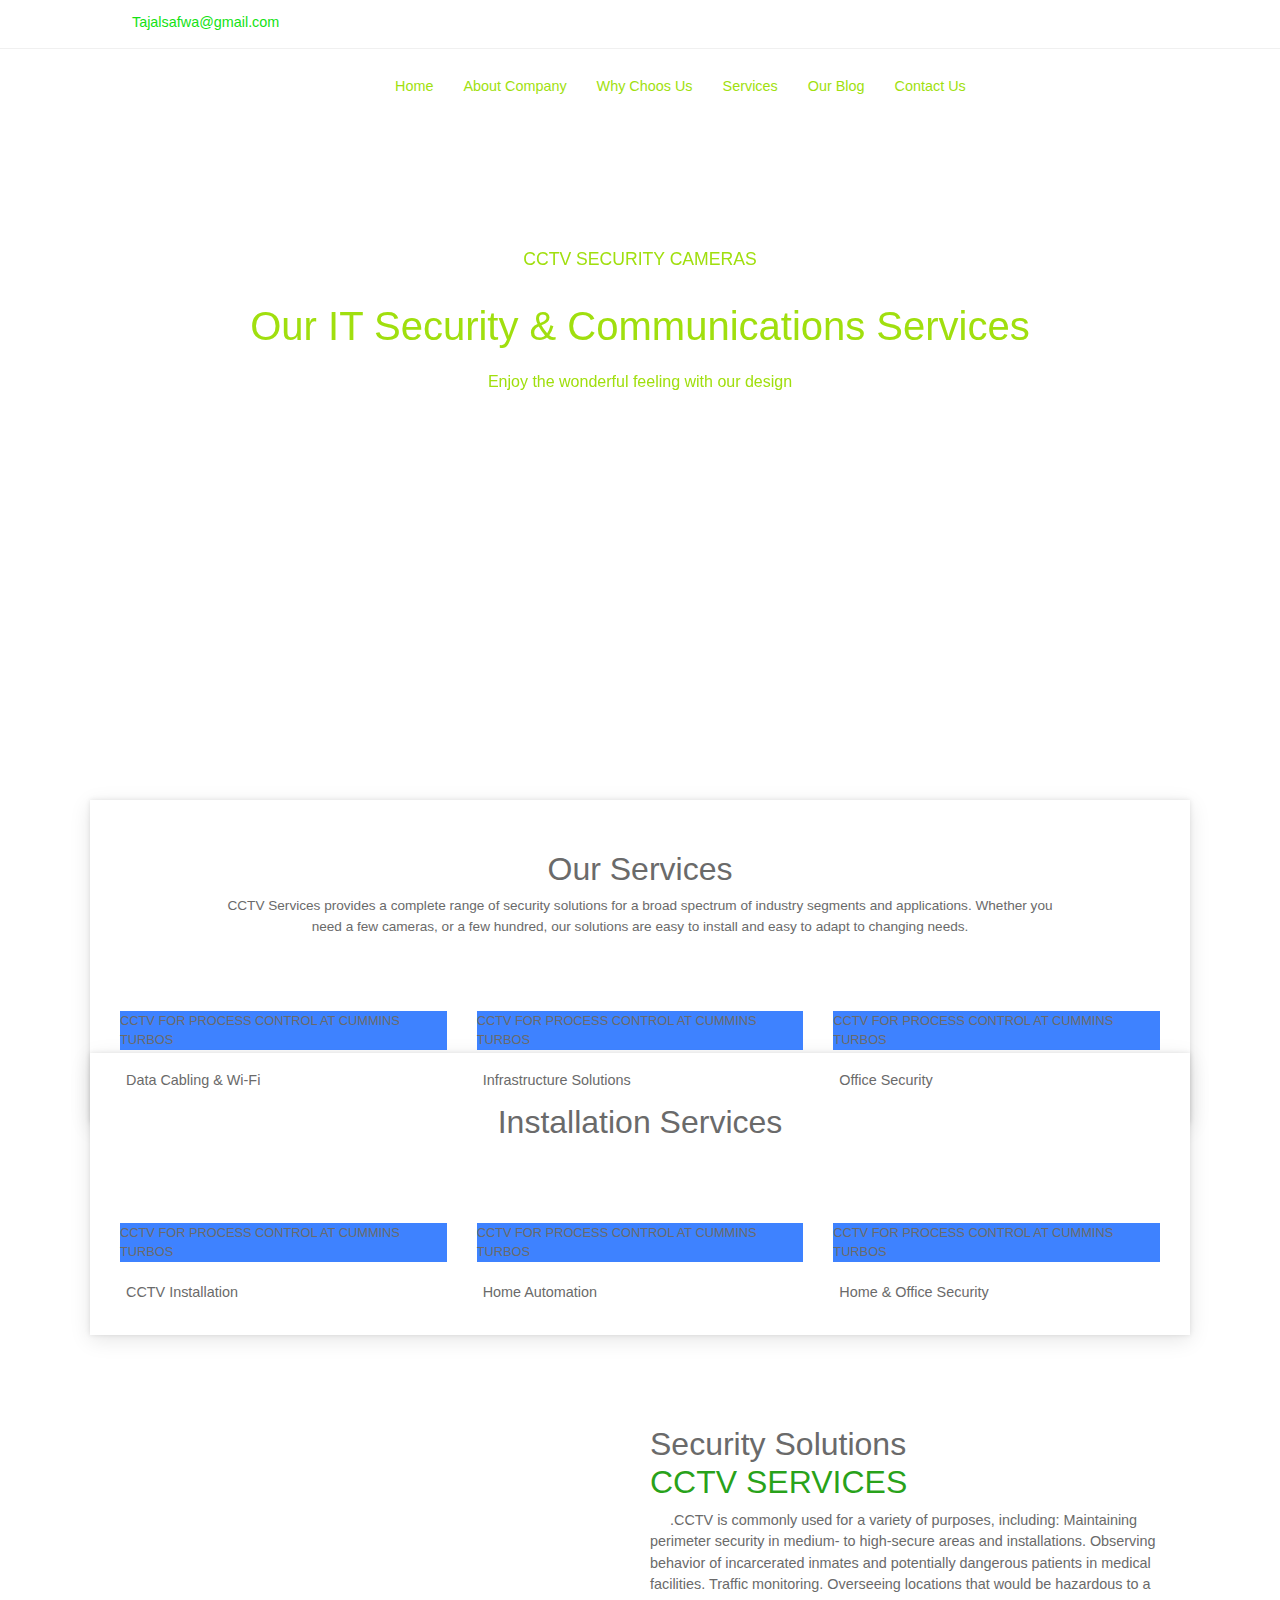
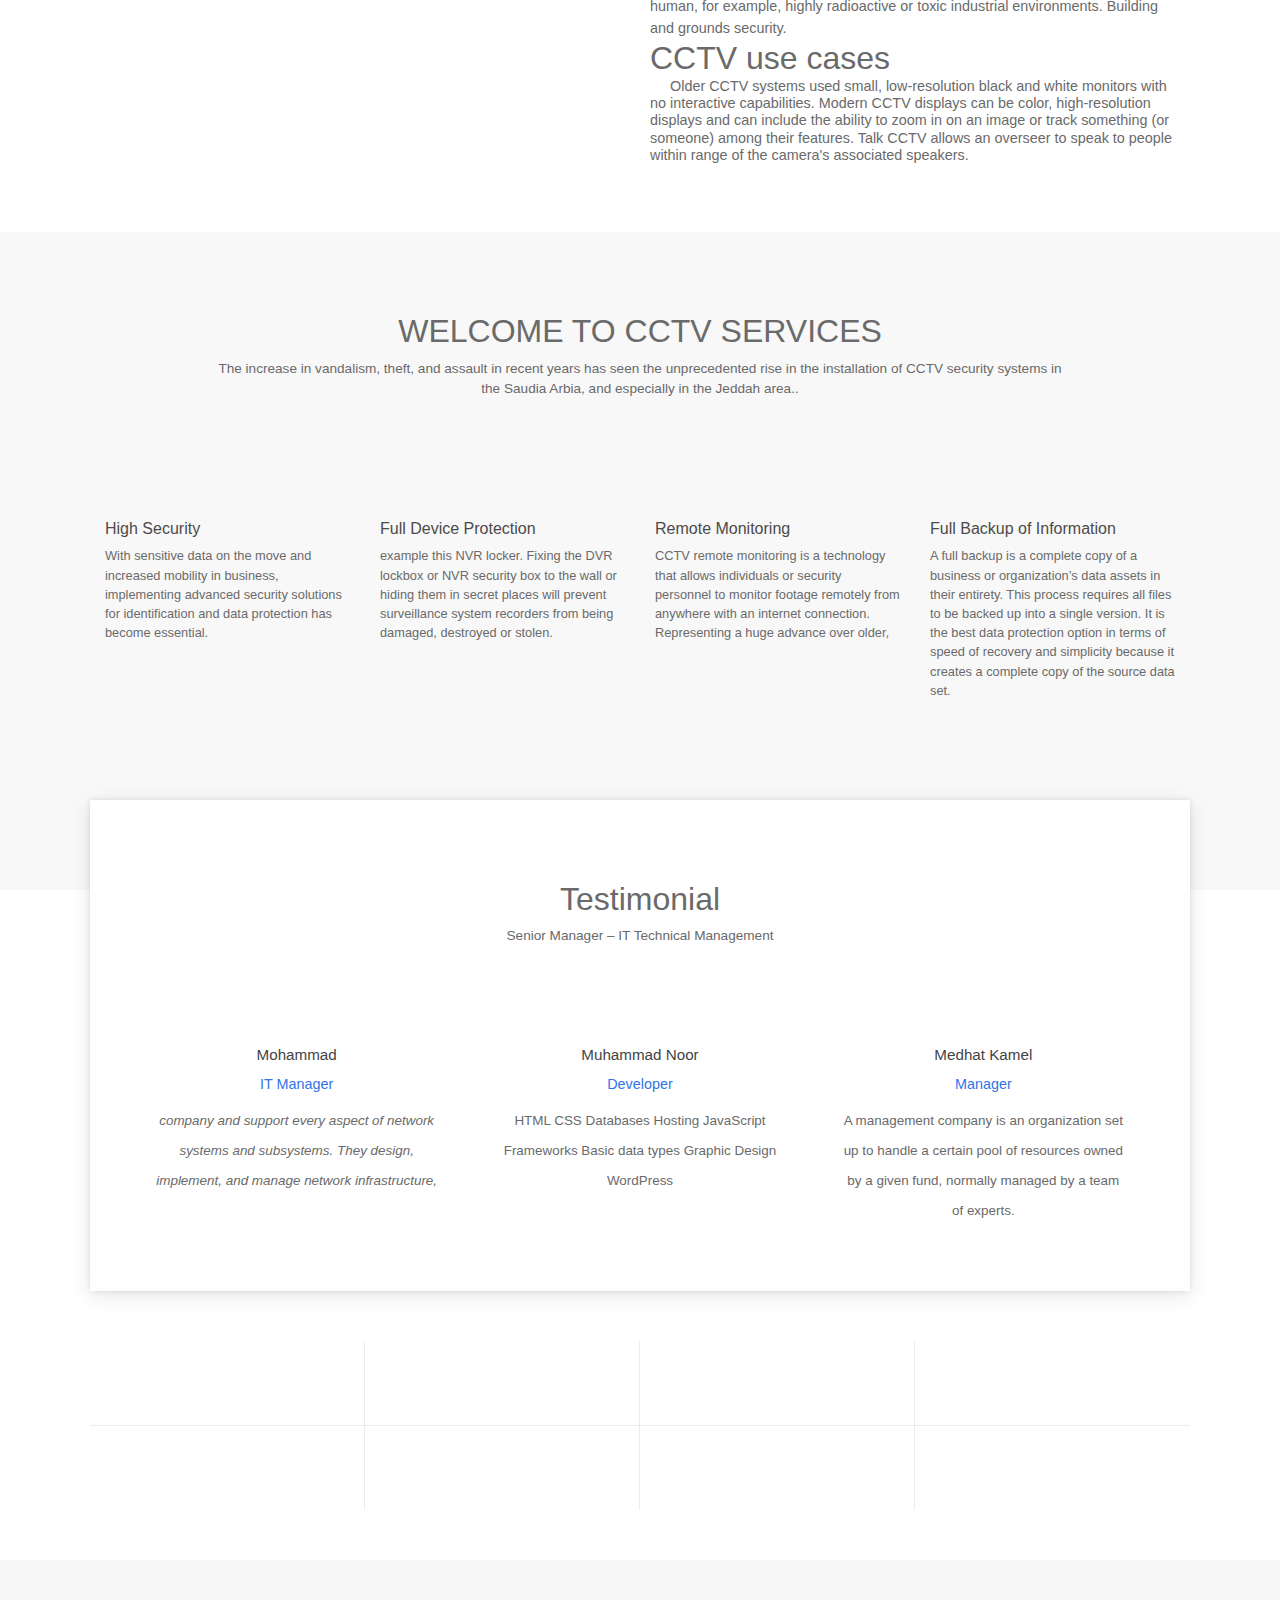
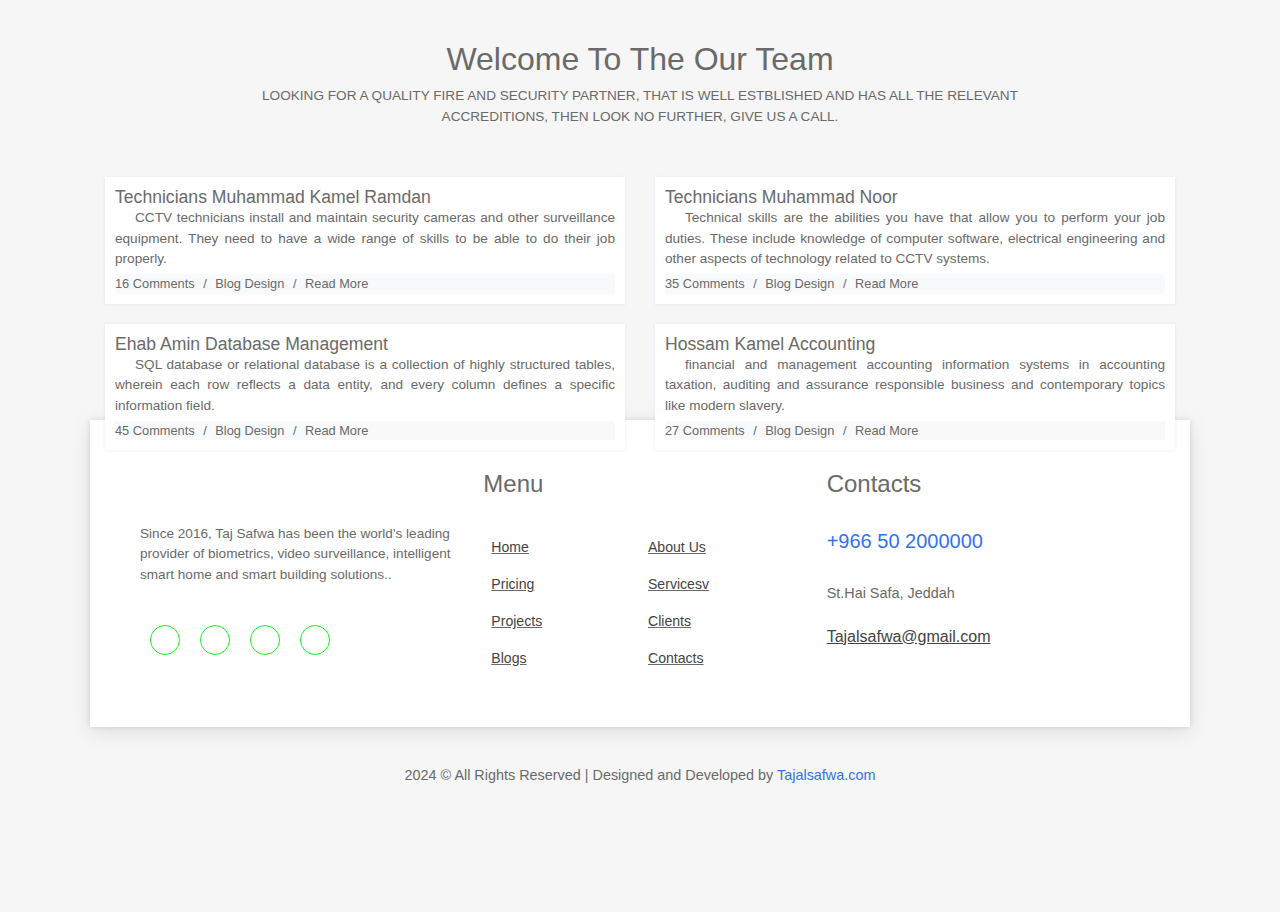
==== index.html @ 17b73e63 "Update index.html" ====
<!doctype html>
<html lang="en">

<head>
    <meta charset="utf-8">
    <meta name="viewport" content="width=device-width, initial-scale=1.0, maximum-scale=1.0, shrink-to-fit=no, user-scalable=no">
    <title> Free CCTv Website Template </title>

    <link rel="shortcut icon" href="assets/images/fav.jpg">
    <link rel="stylesheet" href="bootstrap.min.css">
    <link rel="stylesheet" href="fontawsom-all.min.css">
    <link rel="stylesheet" href="image-hover/imagehover.min.css">
    <link rel="stylesheet" href="animate.css">
    <link rel="stylesheet" type="text/css" href="style.css" />
 

</head>

<body>

    <!--###################### Navigation Starts Here ############################-->

    <div class="header-container">
        <div class="header-top">
            <div class="container">
                <div class="row">
                    <div class="col-lg-7 col-md-12 left-item">
                        <ul>
                            <li><i class="fas fa-envelope-square"></i> Tajalsafwa@gmail.com</li>
                            <li class="d-none d-sm-block"><i class="fas fa-phone-square"></i></li>
                        </ul>
                    </div>
                    <div class="col-lg-5 d-none d-lg-block right-item">
                        <ul>
                            <li><a><i class="fab fa-github"></i></a></li>
                            <li><a><i class="fab fa-linkedin-in"></i></a></li>
                            <li> <a><i class="fab fa-pinterest-p"></i></a></li>
                            <li><a><i class="fab fa-twitter"></i></a></li>
                            <li> <a><i class="fab fa-facebook-f"></i></a></li>
                        </ul>
                    </div>
                </div>

            </div>
        </div>
        <nav id="menu-jk" class="container-fluid  no-padding">
            <div class="container">
                <div class="row">
                    <div class="col-md-3 col-sm-12 logo">
                        <img class="log" src="assets/images/logo.png" alt="">
                        <img class="log-gray" src="assets/images/logo-gray.png" alt="">
                        <a data-toggle="collapse" data-target="#nav-head" href="#nav-head"><i class="fas d-block d-md-none small-menu fa-bars"></i></a>
                    </div>
                    <div id="nav-head" class="col-md-9 nav-div d-none d-md-block">
                        <ul>
                            <li><a class="js-scroll-trigger" href="index.html">Home</a></li>
                            <li><a class="js-scroll-trigger" href="about_us.html">About Company</a></li>
                            <li class="yc"><a class="js-scroll-trigger" href="why.html">Why Choos Us</a></li>
                            <li><a class="js-scroll-trigger" href="service.html">Services</a></li>
                            <li><a class="js-scroll-trigger" href="blog.html">Our Blog</a></li>
                       
                            <li><a class="js-scroll-trigger" href="contact_us.html">Contact Us</a></li>
                        </ul>
                    </div>
                </div>
            </div>
        </nav>
    </div>



    <!--###################### Slider Starts Here ############################-->
    <div id="home" class="banner-container no-padding">
        <div class="container">
            <div class="row mx-auto">

            </div>
            <div class="slider-det">
                <div id="carouselExampleControls" class="carousel slide" data-ride="carousel">
                    <ol class="carousel-indicators">
                        <li data-target="#carouselExampleIndicators" data-slide-to="0" class="active"></li>
                        <li data-target="#carouselExampleIndicators" data-slide-to="1"></li>
                        <li data-target="#carouselExampleIndicators" data-slide-to="2"></li>
                    </ol>
                    <div class="carousel-inner">
                        <div class="carousel-item active">
                            <span>CCTV SECURITY CAMERAS</span>
                            <h2> Our IT Security & Communications Services
                                 </h2>
                            <p>Enjoy the wonderful feeling with our design</p>
                        </div>
                        <div class="carousel-item">
                            <span>CCTV SECURITY CAMERAS</span>
                            <h2>Our IT Security & Communications Services</h2>
                            <p>Enjoy the wonderful feeling with our design</p>
                        </div>
                        <div class="carousel-item">
                            <span>CCTV SECURITY CAMERAS</span>
                            <h2>Our IT Security & Communications Services</h2>
                            <p>Enjoy the wonderful feeling with our design</p>
                        </div>
                    </div>
                    <a class="carousel-control-prev" href="#carouselExampleControls" role="button" data-slide="prev">
                        <span class="carousel-control-prev-icon" aria-hidden="true"></span>
                        <span class="sr-only">Previous</span>
                    </a>
                    <a class="carousel-control-next" href="#carouselExampleControls" role="button" data-slide="next">
                        <span class="carousel-control-next-icon" aria-hidden="true"></span>
                        <span class="sr-only">Next</span>
                    </a>
                </div>
            </div>
        </div>
    </div>





    <!--###################### Services Starts Here ############################-->
    <div class="services-container container-fluid">
        <div class="container sess-in-cont">
            <div class="session-title row">
                <h2>Our Services</h2>
                <p>CCTV Services provides a complete range of security solutions for a broad spectrum of industry segments and applications. Whether you need a few cameras, or a few hundred, our solutions are easy to install and easy to adapt to changing needs. </p>
            </div>
            <div class="sess-row row">
                <div class="col-md-4">
                    <div class="serv-det">
                        <figure class="imghvr-fade">
                            <img src="assets/images/services/s1.jpg" alt="">
                            <figcaption>
                                CCTV FOR PROCESS CONTROL AT CUMMINS TURBOS
                            </figcaption>
                        </figure>
                        <h6>Data Cabling & Wi-Fi</h6>
                    </div>
                </div>
                <div class="col-md-4">
                    <div class="serv-det">
                        <figure class="imghvr-fade">
                            <img src="assets/images/services/s2.jpg" alt="">
                            <figcaption>
                                CCTV FOR PROCESS CONTROL AT CUMMINS TURBOS
                            </figcaption>
                        </figure>
                        <h6>Infrastructure Solutions</h6>
                    </div>
                </div>
                <div class="col-md-4">
                    <div class="serv-det">
                        <figure class="imghvr-fade">
                            <img src="assets/images/services/s3.jpg" alt="">
                            <figcaption>
                                CCTV FOR PROCESS CONTROL AT CUMMINS TURBOS
                            </figcaption>
                        </figure>
                        <h6>Office Security</h6>
                    </div>
                </div>
            </div>
        </div>
    </div>



  <!--###################### Services Starts Here(2) ############################-->
  <div class="services-container container-fluid">
    <div class="container sess-in-cont">
        <div class="session-title row">
            <h2> Installation Services</h2>
        </div>
        <div class="sess-row row">
            <div class="col-md-4">
                <div class="serv-det">
                    <figure class="imghvr-fade">
                        <img src="assets/images/services/s01.jpg" alt="">
                        <figcaption>
                            CCTV FOR PROCESS CONTROL AT CUMMINS TURBOS
                        </figcaption>
                    </figure>
                    <h6>CCTV Installation</h6>
                </div>
            </div>
            <div class="col-md-4">
                <div class="serv-det">
                    <figure class="imghvr-fade">
                        <img src="assets/images/services/s02.jpg" alt="">
                        <figcaption>
                            CCTV FOR PROCESS CONTROL AT CUMMINS TURBOS
                        </figcaption>
                    </figure>
                    <h6>Home Automation</h6>
                </div>
            </div>
            <div class="col-md-4">
                <div class="serv-det">
                    <figure class="imghvr-fade">
                        <img src="assets/images/services/s03.jpg" alt="">
                        <figcaption>
                            CCTV FOR PROCESS CONTROL AT CUMMINS TURBOS
                        </figcaption>
                    </figure>
                    <h6>Home & Office Security</h6>
                </div>
            </div>
        </div>
    </div>
</div>








    <!--###################### About Company Starts Here ############################-->
    <section class="with-medical">
        <div class="container">
            <div class="row">
                <div class="col-lg-6 col-md-12">
                    <img src="assets/images/about.jpg" alt="">
                    <img src="assets/images/about2.jpg" alt="">

                </div>
                <div class="col-lg-6 col-md-12 txtr">
                    <h4>Security Solutions <br>
                        <span>CCTV SERVICES</span>
                    </h4>
                    <p>.CCTV is commonly used for a variety of purposes, including:

                        Maintaining perimeter security in medium- to high-secure areas and installations.
                        Observing behavior of incarcerated inmates and potentially dangerous patients in medical facilities.
                        Traffic monitoring.
                        Overseeing locations that would be hazardous to a human, for example, highly radioactive or toxic industrial environments.
                        Building and grounds security.</p>
                        <h4>CCTV use cases   <br>

                    <p>Older CCTV systems used small, low-resolution black and white monitors with no interactive capabilities. Modern CCTV displays can be color, high-resolution displays and can include the ability to zoom in on an image or track something (or someone) among their features. Talk CCTV allows an overseer to speak to people within range of the camera's associated speakers. </p>
                </div>

            </div>
        </div>
    </section>

    <!--###################### Key Features Starts Here ##########################-->
    <div class="key-features container-fluid">
        <div class="container">
            <div class="session-title row">
                <h2>WELCOME TO CCTV SERVICES </h2>
                <p>The increase in vandalism, theft, and assault in recent years has seen the unprecedented rise in the installation of CCTV security systems in the Saudia Arbia, and especially in the Jeddah area.. </p>
            </div>
            <div class="key-row row">
                <div class="col-md-3">
                    <div class="key-single">
                        <i class="fas fa-fingerprint"></i>
                        <h6>High Security</h6>
                        <p>With sensitive data on the move and increased mobility in business, implementing advanced security solutions for identification and data protection has become essential.</p>
                    </div>
                </div>
                <div class="col-md-3">
                    <div class="key-single">
                        <i class="fas fa-user-lock"></i>
                        <h6>Full Device Protection</h6>
                        <p>example this NVR locker. Fixing the DVR lockbox or NVR security box to the wall or hiding them in secret places will prevent surveillance system recorders from being damaged, destroyed or stolen.</p>
                    </div>
                </div>
                <div class="col-md-3">
                    <div class="key-single">
                        <i class="fas fa-video"></i>
                        <h6>Remote Monitoring</h6>
                        <p>CCTV remote monitoring is a technology that allows individuals or security personnel to monitor footage remotely from anywhere with an internet connection. Representing a huge advance over older,</p>
                    </div>
                </div>
                <div class="col-md-3">
                    <div class="key-single">
                        <i class="far fa-folder-open"></i>
                        <h6>Full Backup of Information</h6>
                        <p>A full backup is a complete copy of a business or organization’s data assets in their entirety. This process requires all files to be backed up into a single version. It is the best data protection option in terms of speed of recovery and simplicity because it creates a complete copy of the source data set.</p>
                    </div>
                </div>
            </div>
        </div>
    </div>

    <!--###################### Testimonial Starts Here ############################-->
    <div class="testimonial-cover container-fluid">
        <div class="container test-container">
            <div class="session-title row">
                <h2>Testimonial</h2>
                <p>Senior Manager – IT Technical Management </p>
            </div>
            <div class="test-row row">
                <div class="col-md-4">
                    <div class="test-key">
                        <img src="assets/images/testimonial/member-01.jpg" alt="">

                        <h5>Mohammad</h5>
                        <a href=""> IT Manager</a>

                        <p><i>company and support every aspect of network systems and subsystems. They design, implement, and manage network infrastructure,</i></p>
                    </div>
                </div>
                <div class="col-md-4">
                    <div class="test-key">
                        <img src="assets/images/testimonial/member-02.jpg" alt="">

                        <h5>Muhammad Noor</h5>
                        <a href=""> Developer</a>

                        <p>HTML
CSS
Databases
Hosting
JavaScript
Frameworks
Basic data types
Graphic Design
WordPress</p>
                    </div>
                </div>
                <div class="col-md-4">
                    <div class="test-key">
                        <img src="assets/images/testimonial/member-03.jpg" alt="">

                        <h5> Medhat Kamel </h5>
                        <a href="">Manager</a>

                        <p>A management company is an organization set up to handle a certain pool of resources owned by a given fund, normally managed by a team of experts.</p>
                    </div>
                </div>
            </div>
        </div>
    </div>

    <!--###################### Client Details Starts Here ############################-->
    <div class="client-container container-fluid">
        <div class="container">
            <div class="row client-row">
                <div class="col-md-3 col-6 br bb clinent-cover">
                    <img src="assets/images/partner/l1.png" alt="">
                </div>
                <div class="col-md-3 col-6 br bb clinent-cover">
                    <img src="assets/images/partner/l2.png" alt="">
                </div>
                <div class="col-md-3 col-6 br bb clinent-cover">
                    <img src="assets/images/partner/l3.png" alt="">
                </div>
                <div class="col-md-3 col-6 bb clinent-cover">
                    <img src="assets/images/partner/l4.png" alt="">
                </div>
                <div class="col-md-3 col-6 br clinent-cover">
                    <img src="assets/images/partner/l5.png" alt="">
                </div>
                <div class="col-md-3 col-6 br clinent-cover">
                     <img src="assets/images/partner/l6.png" alt="">
                </div>
                <div class="col-md-3 col-6 br clinent-cover">
                     <img src="assets/images/partner/l7.png" alt="">
                </div>
                <div class="col-md-3 col-6 clinent-cover">
                    <img src="assets/images/partner/l8.png" alt="">
                </div>
            </div>
        </div>
    </div>


    <!--################### Our Blog Starts Here #######################--->
        <div class="blog-container contaienr-fluid">
            <div class="container">
                <div class="session-title row">
                    <h2>Welcome To The Our Team</h2>
                    <p>LOOKING FOR A QUALITY FIRE AND SECURITY PARTNER, THAT IS WELL ESTBLISHED AND HAS ALL THE RELEVANT ACCREDITIONS, THEN LOOK NO FURTHER, GIVE US A CALL.</p>
                  </div>
                  <div class="row news-row">
                      <div class="col-md-6">
                          <div class="news-card">
                              <div class="image">
                                  <img src="assets/images/blog/blog_01.jpg" alt="">
                              </div>
                              <div class="detail">
                                  <h3>Technicians Muhammad Kamel Ramdan</h3>
                                  <p>CCTV technicians install and maintain security cameras and other surveillance equipment. They need to have a wide range of skills to be able to do their job properly. </p>
                                  <p class="footp">
                                      16 Comments <span>/</span>
                                      Blog Design <span>/</span>
                                      Read More
                                  </p>
                              </div>
                        </div>
                    </div>
                    <div class="col-md-6">
                        <div class="news-card">
                            <div class="image">
                                <img src="assets/images/blog/blog_02.jpg" alt="">
                            </div>
                            <div class="detail">
                                <h3>Technicians Muhammad Noor</h3>
                                <p>Technical skills are the abilities you have that allow you to perform your job duties. These include knowledge of computer software, electrical engineering and other aspects of technology related to CCTV systems. </p>
                                <p class="footp">
                                    35 Comments <span>/</span>
                                    Blog Design <span>/</span>
                                    Read More
                                </p>
                            </div>
                        </div>
                    </div>
                    <div class="col-md-6">
                        <div class="news-card">
                            <div class="image">
                                <img src="assets/images/blog/blog_03.jpg" alt="">
                            </div>
                            <div class="detail">
                                <h3>Ehab Amin  Database Management </h3>
                                <p>SQL database or relational database is a collection of highly structured tables, wherein each row reflects a data entity, and every column defines a specific information field.  </p>
                                <p class="footp">
                                    45 Comments <span>/</span>
                                    Blog Design <span>/</span>
                                    Read More
                                </p>
                            </div>
                        </div>
                    </div>
                    <div class="col-md-6">
                        <div class="news-card">
                            <div class="image">
                                <img src="assets/images/blog/blog_04.jpg" alt="">
                            </div>
                            <div class="detail">
                                <h3>Hossam Kamel Accounting</h3>
                                <p>financial and management accounting
                                    information systems in accounting
                                    taxation, auditing and assurance
                                    responsible business and contemporary topics like modern slavery. </p>
                                <p class="footp">
                                    27 Comments <span>/</span>
                                    Blog Design <span>/</span>
                                    Read More
                                </p>
                        </div>
                    </div>
                </div>
            </div>
        </div>


    <!--###################### Footer Starts Here ############################-->

<footer>
   <div class="foot-det">
       
   
    <div class="container foot-cont">
        <div class="row">
            <div class="col-md-4">
                <div class="foot-about">
                    <img src="assets/images/logomain.png" alt="">

                    <h4></h4>
                   
                    <p>Since 2016, Taj Safwa has been the world's leading provider of biometrics, video surveillance, intelligent smart home and smart building solutions..</p>
                    <ul>
                            
                            <li><a><i class="fab fa-linkedin-in"></i></a></li>
                            <li> <a><i class="fab fa-pinterest-p"></i></a></li>
                            <li><a><i class="fab fa-twitter"></i></a></li>
                            <li> <a><i class="fab fa-facebook-f"></i></a></li>
                        </ul>
                </div>
            </div>
            
            <div class="col-md-4 menu-foot">
                <h4>Menu</h4>
                <ul>
                    <li><a href="">Home</a></li>
                    <li><a href="">About Us</a></li>
                    <li><a href="">Pricing</a></li>
                    <li><a href="">Servicesv</a></li>
                    <li><a href="">Projects</a></li>
                    <li><a href="">Clients</a></li>
                    <li><a href="">Blogs</a></li>
                    <li><a href="">Contacts</a></li>
                </ul>
            </div>
            <div class="col-md-4 cont-foot">
                <h4>Contacts</h4>
                <h5>+966 50 2000000</h5>
                <p>St.Hai Safa, Jeddah</p>
                <a href="">Tajalsafwa@gmail.com</a>
       
            </div>
        </div>
    </div>

    <div class="copy-right">
        <div class="container">
            <p>2024 © All Rights Reserved | Designed and Developed by <a href="https://www.smarteyeapps.com/">Tajalsafwa.com</a></p>
        </div>
    </div>
    </div>



    




</footer>
   



</body>
<script src="assets/js/jquery-3.2.1.min.js"></script>
<script src="assets/js/popper.min.js"></script>
<script src="assets/js/bootstrap.min.js"></script>
<script src="assets/plugins/scroll-fixed/jquery-scrolltofixed-min.js"></script>
<script src="assets/plugins/scroll-nav/js/jquery.easing.min.js"></script>
<script src="assets/js/script.js"></script>


</html>
---- fontawsom-all.min.css ----
/*!
 * Font Awesome Free 5.3.1 by @fontawesome - https://fontawesome.com
 * License - https://fontawesome.com/license/free (Icons: CC BY 4.0, Fonts: SIL OFL 1.1, Code: MIT License)
 */
.fa,.fab,.fal,.far,.fas{-moz-osx-font-smoothing:grayscale;-webkit-font-smoothing:antialiased;display:inline-block;font-style:normal;font-variant:normal;text-rendering:auto;line-height:1}.fa-lg{font-size:1.33333em;line-height:.75em;vertical-align:-.0667em}.fa-xs{font-size:.75em}.fa-sm{font-size:.875em}.fa-1x{font-size:1em}.fa-2x{font-size:2em}.fa-3x{font-size:3em}.fa-4x{font-size:4em}.fa-5x{font-size:5em}.fa-6x{font-size:6em}.fa-7x{font-size:7em}.fa-8x{font-size:8em}.fa-9x{font-size:9em}.fa-10x{font-size:10em}.fa-fw{text-align:center;width:1.25em}.fa-ul{list-style-type:none;margin-left:2.5em;padding-left:0}.fa-ul>li{position:relative}.fa-li{left:-2em;position:absolute;text-align:center;width:2em;line-height:inherit}.fa-border{border:.08em solid #eee;border-radius:.1em;padding:.2em .25em .15em}.fa-pull-left{float:left}.fa-pull-right{float:right}.fa.fa-pull-left,.fab.fa-pull-left,.fal.fa-pull-left,.far.fa-pull-left,.fas.fa-pull-left{margin-right:.3em}.fa.fa-pull-right,.fab.fa-pull-right,.fal.fa-pull-right,.far.fa-pull-right,.fas.fa-pull-right{margin-left:.3em}.fa-spin{animation:fa-spin 2s infinite linear}.fa-pulse{animation:fa-spin 1s infinite steps(8)}@keyframes fa-spin{0%{transform:rotate(0deg)}to{transform:rotate(1turn)}}.fa-rotate-90{-ms-filter:"progid:DXImageTransform.Microsoft.BasicImage(rotation=1)";transform:rotate(90deg)}.fa-rotate-180{-ms-filter:"progid:DXImageTransform.Microsoft.BasicImage(rotation=2)";transform:rotate(180deg)}.fa-rotate-270{-ms-filter:"progid:DXImageTransform.Microsoft.BasicImage(rotation=3)";transform:rotate(270deg)}.fa-flip-horizontal{-ms-filter:"progid:DXImageTransform.Microsoft.BasicImage(rotation=0, mirror=1)";transform:scaleX(-1)}.fa-flip-vertical{transform:scaleY(-1)}.fa-flip-horizontal.fa-flip-vertical,.fa-flip-vertical{-ms-filter:"progid:DXImageTransform.Microsoft.BasicImage(rotation=2, mirror=1)"}.fa-flip-horizontal.fa-flip-vertical{transform:scale(-1)}:root .fa-flip-horizontal,:root .fa-flip-vertical,:root .fa-rotate-90,:root .fa-rotate-180,:root .fa-rotate-270{-webkit-filter:none;filter:none}.fa-stack{display:inline-block;height:2em;line-height:2em;position:relative;vertical-align:middle;width:2em}.fa-stack-1x,.fa-stack-2x{left:0;position:absolute;text-align:center;width:100%}.fa-stack-1x{line-height:inherit}.fa-stack-2x{font-size:2em}.fa-inverse{color:#fff}.fa-500px:before{content:"\f26e"}.fa-accessible-icon:before{content:"\f368"}.fa-accusoft:before{content:"\f369"}.fa-ad:before{content:"\f641"}.fa-address-book:before{content:"\f2b9"}.fa-address-card:before{content:"\f2bb"}.fa-adjust:before{content:"\f042"}.fa-adn:before{content:"\f170"}.fa-adversal:before{content:"\f36a"}.fa-affiliatetheme:before{content:"\f36b"}.fa-air-freshener:before{content:"\f5d0"}.fa-algolia:before{content:"\f36c"}.fa-align-center:before{content:"\f037"}.fa-align-justify:before{content:"\f039"}.fa-align-left:before{content:"\f036"}.fa-align-right:before{content:"\f038"}.fa-alipay:before{content:"\f642"}.fa-allergies:before{content:"\f461"}.fa-amazon:before{content:"\f270"}.fa-amazon-pay:before{content:"\f42c"}.fa-ambulance:before{content:"\f0f9"}.fa-american-sign-language-interpreting:before{content:"\f2a3"}.fa-amilia:before{content:"\f36d"}.fa-anchor:before{content:"\f13d"}.fa-android:before{content:"\f17b"}.fa-angellist:before{content:"\f209"}.fa-angle-double-down:before{content:"\f103"}.fa-angle-double-left:before{content:"\f100"}.fa-angle-double-right:before{content:"\f101"}.fa-angle-double-up:before{content:"\f102"}.fa-angle-down:before{content:"\f107"}.fa-angle-left:before{content:"\f104"}.fa-angle-right:before{content:"\f105"}.fa-angle-up:before{content:"\f106"}.fa-angry:before{content:"\f556"}.fa-angrycreative:before{content:"\f36e"}.fa-angular:before{content:"\f420"}.fa-ankh:before{content:"\f644"}.fa-app-store:before{content:"\f36f"}.fa-app-store-ios:before{content:"\f370"}.fa-apper:before{content:"\f371"}.fa-apple:before{content:"\f179"}.fa-apple-alt:before{content:"\f5d1"}.fa-apple-pay:before{content:"\f415"}.fa-archive:before{content:"\f187"}.fa-archway:before{content:"\f557"}.fa-arrow-alt-circle-down:before{content:"\f358"}.fa-arrow-alt-circle-left:before{content:"\f359"}.fa-arrow-alt-circle-right:before{content:"\f35a"}.fa-arrow-alt-circle-up:before{content:"\f35b"}.fa-arrow-circle-down:before{content:"\f0ab"}.fa-arrow-circle-left:before{content:"\f0a8"}.fa-arrow-circle-right:before{content:"\f0a9"}.fa-arrow-circle-up:before{content:"\f0aa"}.fa-arrow-down:before{content:"\f063"}.fa-arrow-left:before{content:"\f060"}.fa-arrow-right:before{content:"\f061"}.fa-arrow-up:before{content:"\f062"}.fa-arrows-alt:before{content:"\f0b2"}.fa-arrows-alt-h:before{content:"\f337"}.fa-arrows-alt-v:before{content:"\f338"}.fa-assistive-listening-systems:before{content:"\f2a2"}.fa-asterisk:before{content:"\f069"}.fa-asymmetrik:before{content:"\f372"}.fa-at:before{content:"\f1fa"}.fa-atlas:before{content:"\f558"}.fa-atom:before{content:"\f5d2"}.fa-audible:before{content:"\f373"}.fa-audio-description:before{content:"\f29e"}.fa-autoprefixer:before{content:"\f41c"}.fa-avianex:before{content:"\f374"}.fa-aviato:before{content:"\f421"}.fa-award:before{content:"\f559"}.fa-aws:before{content:"\f375"}.fa-backspace:before{content:"\f55a"}.fa-backward:before{content:"\f04a"}.fa-balance-scale:before{content:"\f24e"}.fa-ban:before{content:"\f05e"}.fa-band-aid:before{content:"\f462"}.fa-bandcamp:before{content:"\f2d5"}.fa-barcode:before{content:"\f02a"}.fa-bars:before{content:"\f0c9"}.fa-baseball-ball:before{content:"\f433"}.fa-basketball-ball:before{content:"\f434"}.fa-bath:before{content:"\f2cd"}.fa-battery-empty:before{content:"\f244"}.fa-battery-full:before{content:"\f240"}.fa-battery-half:before{content:"\f242"}.fa-battery-quarter:before{content:"\f243"}.fa-battery-three-quarters:before{content:"\f241"}.fa-bed:before{content:"\f236"}.fa-beer:before{content:"\f0fc"}.fa-behance:before{content:"\f1b4"}.fa-behance-square:before{content:"\f1b5"}.fa-bell:before{content:"\f0f3"}.fa-bell-slash:before{content:"\f1f6"}.fa-bezier-curve:before{content:"\f55b"}.fa-bible:before{content:"\f647"}.fa-bicycle:before{content:"\f206"}.fa-bimobject:before{content:"\f378"}.fa-binoculars:before{content:"\f1e5"}.fa-birthday-cake:before{content:"\f1fd"}.fa-bitbucket:before{content:"\f171"}.fa-bitcoin:before{content:"\f379"}.fa-bity:before{content:"\f37a"}.fa-black-tie:before{content:"\f27e"}.fa-blackberry:before{content:"\f37b"}.fa-blender:before{content:"\f517"}.fa-blind:before{content:"\f29d"}.fa-blogger:before{content:"\f37c"}.fa-blogger-b:before{content:"\f37d"}.fa-bluetooth:before{content:"\f293"}.fa-bluetooth-b:before{content:"\f294"}.fa-bold:before{content:"\f032"}.fa-bolt:before{content:"\f0e7"}.fa-bomb:before{content:"\f1e2"}.fa-bone:before{content:"\f5d7"}.fa-bong:before{content:"\f55c"}.fa-book:before{content:"\f02d"}.fa-book-open:before{content:"\f518"}.fa-book-reader:before{content:"\f5da"}.fa-bookmark:before{content:"\f02e"}.fa-bowling-ball:before{content:"\f436"}.fa-box:before{content:"\f466"}.fa-box-open:before{content:"\f49e"}.fa-boxes:before{content:"\f468"}.fa-braille:before{content:"\f2a1"}.fa-brain:before{content:"\f5dc"}.fa-briefcase:before{content:"\f0b1"}.fa-briefcase-medical:before{content:"\f469"}.fa-broadcast-tower:before{content:"\f519"}.fa-broom:before{content:"\f51a"}.fa-brush:before{content:"\f55d"}.fa-btc:before{content:"\f15a"}.fa-bug:before{content:"\f188"}.fa-building:before{content:"\f1ad"}.fa-bullhorn:before{content:"\f0a1"}.fa-bullseye:before{content:"\f140"}.fa-burn:before{content:"\f46a"}.fa-buromobelexperte:before{content:"\f37f"}.fa-bus:before{content:"\f207"}.fa-bus-alt:before{content:"\f55e"}.fa-business-time:before{content:"\f64a"}.fa-buysellads:before{content:"\f20d"}.fa-calculator:before{content:"\f1ec"}.fa-calendar:before{content:"\f133"}.fa-calendar-alt:before{content:"\f073"}.fa-calendar-check:before{content:"\f274"}.fa-calendar-minus:before{content:"\f272"}.fa-calendar-plus:before{content:"\f271"}.fa-calendar-times:before{content:"\f273"}.fa-camera:before{content:"\f030"}.fa-camera-retro:before{content:"\f083"}.fa-cannabis:before{content:"\f55f"}.fa-capsules:before{content:"\f46b"}.fa-car:before{content:"\f1b9"}.fa-car-alt:before{content:"\f5de"}.fa-car-battery:before{content:"\f5df"}.fa-car-crash:before{content:"\f5e1"}.fa-car-side:before{content:"\f5e4"}.fa-caret-down:before{content:"\f0d7"}.fa-caret-left:before{content:"\f0d9"}.fa-caret-right:before{content:"\f0da"}.fa-caret-square-down:before{content:"\f150"}.fa-caret-square-left:before{content:"\f191"}.fa-caret-square-right:before{content:"\f152"}.fa-caret-square-up:before{content:"\f151"}.fa-caret-up:before{content:"\f0d8"}.fa-cart-arrow-down:before{content:"\f218"}.fa-cart-plus:before{content:"\f217"}.fa-cc-amazon-pay:before{content:"\f42d"}.fa-cc-amex:before{content:"\f1f3"}.fa-cc-apple-pay:before{content:"\f416"}.fa-cc-diners-club:before{content:"\f24c"}.fa-cc-discover:before{content:"\f1f2"}.fa-cc-jcb:before{content:"\f24b"}.fa-cc-mastercard:before{content:"\f1f1"}.fa-cc-paypal:before{content:"\f1f4"}.fa-cc-stripe:before{content:"\f1f5"}.fa-cc-visa:before{content:"\f1f0"}.fa-centercode:before{content:"\f380"}.fa-certificate:before{content:"\f0a3"}.fa-chalkboard:before{content:"\f51b"}.fa-chalkboard-teacher:before{content:"\f51c"}.fa-charging-station:before{content:"\f5e7"}.fa-chart-area:before{content:"\f1fe"}.fa-chart-bar:before{content:"\f080"}.fa-chart-line:before{content:"\f201"}.fa-chart-pie:before{content:"\f200"}.fa-check:before{content:"\f00c"}.fa-check-circle:before{content:"\f058"}.fa-check-double:before{content:"\f560"}.fa-check-square:before{content:"\f14a"}.fa-chess:before{content:"\f439"}.fa-chess-bishop:before{content:"\f43a"}.fa-chess-board:before{content:"\f43c"}.fa-chess-king:before{content:"\f43f"}.fa-chess-knight:before{content:"\f441"}.fa-chess-pawn:before{content:"\f443"}.fa-chess-queen:before{content:"\f445"}.fa-chess-rook:before{content:"\f447"}.fa-chevron-circle-down:before{content:"\f13a"}.fa-chevron-circle-left:before{content:"\f137"}.fa-chevron-circle-right:before{content:"\f138"}.fa-chevron-circle-up:before{content:"\f139"}.fa-chevron-down:before{content:"\f078"}.fa-chevron-left:before{content:"\f053"}.fa-chevron-right:before{content:"\f054"}.fa-chevron-up:before{content:"\f077"}.fa-child:before{content:"\f1ae"}.fa-chrome:before{content:"\f268"}.fa-church:before{content:"\f51d"}.fa-circle:before{content:"\f111"}.fa-circle-notch:before{content:"\f1ce"}.fa-city:before{content:"\f64f"}.fa-clipboard:before{content:"\f328"}.fa-clipboard-check:before{content:"\f46c"}.fa-clipboard-list:before{content:"\f46d"}.fa-clock:before{content:"\f017"}.fa-clone:before{content:"\f24d"}.fa-closed-captioning:before{content:"\f20a"}.fa-cloud:before{content:"\f0c2"}.fa-cloud-download-alt:before{content:"\f381"}.fa-cloud-upload-alt:before{content:"\f382"}.fa-cloudscale:before{content:"\f383"}.fa-cloudsmith:before{content:"\f384"}.fa-cloudversify:before{content:"\f385"}.fa-cocktail:before{content:"\f561"}.fa-code:before{content:"\f121"}.fa-code-branch:before{content:"\f126"}.fa-codepen:before{content:"\f1cb"}.fa-codiepie:before{content:"\f284"}.fa-coffee:before{content:"\f0f4"}.fa-cog:before{content:"\f013"}.fa-cogs:before{content:"\f085"}.fa-coins:before{content:"\f51e"}.fa-columns:before{content:"\f0db"}.fa-comment:before{content:"\f075"}.fa-comment-alt:before{content:"\f27a"}.fa-comment-dollar:before{content:"\f651"}.fa-comment-dots:before{content:"\f4ad"}.fa-comment-slash:before{content:"\f4b3"}.fa-comments:before{content:"\f086"}.fa-comments-dollar:before{content:"\f653"}.fa-compact-disc:before{content:"\f51f"}.fa-compass:before{content:"\f14e"}.fa-compress:before{content:"\f066"}.fa-concierge-bell:before{content:"\f562"}.fa-connectdevelop:before{content:"\f20e"}.fa-contao:before{content:"\f26d"}.fa-cookie:before{content:"\f563"}.fa-cookie-bite:before{content:"\f564"}.fa-copy:before{content:"\f0c5"}.fa-copyright:before{content:"\f1f9"}.fa-couch:before{content:"\f4b8"}.fa-cpanel:before{content:"\f388"}.fa-creative-commons:before{content:"\f25e"}.fa-creative-commons-by:before{content:"\f4e7"}.fa-creative-commons-nc:before{content:"\f4e8"}.fa-creative-commons-nc-eu:before{content:"\f4e9"}.fa-creative-commons-nc-jp:before{content:"\f4ea"}.fa-creative-commons-nd:before{content:"\f4eb"}.fa-creative-commons-pd:before{content:"\f4ec"}.fa-creative-commons-pd-alt:before{content:"\f4ed"}.fa-creative-commons-remix:before{content:"\f4ee"}.fa-creative-commons-sa:before{content:"\f4ef"}.fa-creative-commons-sampling:before{content:"\f4f0"}.fa-creative-commons-sampling-plus:before{content:"\f4f1"}.fa-creative-commons-share:before{content:"\f4f2"}.fa-credit-card:before{content:"\f09d"}.fa-crop:before{content:"\f125"}.fa-crop-alt:before{content:"\f565"}.fa-cross:before{content:"\f654"}.fa-crosshairs:before{content:"\f05b"}.fa-crow:before{content:"\f520"}.fa-crown:before{content:"\f521"}.fa-css3:before{content:"\f13c"}.fa-css3-alt:before{content:"\f38b"}.fa-cube:before{content:"\f1b2"}.fa-cubes:before{content:"\f1b3"}.fa-cut:before{content:"\f0c4"}.fa-cuttlefish:before{content:"\f38c"}.fa-d-and-d:before{content:"\f38d"}.fa-dashcube:before{content:"\f210"}.fa-database:before{content:"\f1c0"}.fa-deaf:before{content:"\f2a4"}.fa-delicious:before{content:"\f1a5"}.fa-deploydog:before{content:"\f38e"}.fa-deskpro:before{content:"\f38f"}.fa-desktop:before{content:"\f108"}.fa-deviantart:before{content:"\f1bd"}.fa-dharmachakra:before{content:"\f655"}.fa-diagnoses:before{content:"\f470"}.fa-dice:before{content:"\f522"}.fa-dice-five:before{content:"\f523"}.fa-dice-four:before{content:"\f524"}.fa-dice-one:before{content:"\f525"}.fa-dice-six:before{content:"\f526"}.fa-dice-three:before{content:"\f527"}.fa-dice-two:before{content:"\f528"}.fa-digg:before{content:"\f1a6"}.fa-digital-ocean:before{content:"\f391"}.fa-digital-tachograph:before{content:"\f566"}.fa-directions:before{content:"\f5eb"}.fa-discord:before{content:"\f392"}.fa-discourse:before{content:"\f393"}.fa-divide:before{content:"\f529"}.fa-dizzy:before{content:"\f567"}.fa-dna:before{content:"\f471"}.fa-dochub:before{content:"\f394"}.fa-docker:before{content:"\f395"}.fa-dollar-sign:before{content:"\f155"}.fa-dolly:before{content:"\f472"}.fa-dolly-flatbed:before{content:"\f474"}.fa-donate:before{content:"\f4b9"}.fa-door-closed:before{content:"\f52a"}.fa-door-open:before{content:"\f52b"}.fa-dot-circle:before{content:"\f192"}.fa-dove:before{content:"\f4ba"}.fa-download:before{content:"\f019"}.fa-draft2digital:before{content:"\f396"}.fa-drafting-compass:before{content:"\f568"}.fa-draw-polygon:before{content:"\f5ee"}.fa-dribbble:before{content:"\f17d"}.fa-dribbble-square:before{content:"\f397"}.fa-dropbox:before{content:"\f16b"}.fa-drum:before{content:"\f569"}.fa-drum-steelpan:before{content:"\f56a"}.fa-drupal:before{content:"\f1a9"}.fa-dumbbell:before{content:"\f44b"}.fa-dyalog:before{content:"\f399"}.fa-earlybirds:before{content:"\f39a"}.fa-ebay:before{content:"\f4f4"}.fa-edge:before{content:"\f282"}.fa-edit:before{content:"\f044"}.fa-eject:before{content:"\f052"}.fa-elementor:before{content:"\f430"}.fa-ellipsis-h:before{content:"\f141"}.fa-ellipsis-v:before{content:"\f142"}.fa-ello:before{content:"\f5f1"}.fa-ember:before{content:"\f423"}.fa-empire:before{content:"\f1d1"}.fa-envelope:before{content:"\f0e0"}.fa-envelope-open:before{content:"\f2b6"}.fa-envelope-open-text:before{content:"\f658"}.fa-envelope-square:before{content:"\f199"}.fa-envira:before{content:"\f299"}.fa-equals:before{content:"\f52c"}.fa-eraser:before{content:"\f12d"}.fa-erlang:before{content:"\f39d"}.fa-ethereum:before{content:"\f42e"}.fa-etsy:before{content:"\f2d7"}.fa-euro-sign:before{content:"\f153"}.fa-exchange-alt:before{content:"\f362"}.fa-exclamation:before{content:"\f12a"}.fa-exclamation-circle:before{content:"\f06a"}.fa-exclamation-triangle:before{content:"\f071"}.fa-expand:before{content:"\f065"}.fa-expand-arrows-alt:before{content:"\f31e"}.fa-expeditedssl:before{content:"\f23e"}.fa-external-link-alt:before{content:"\f35d"}.fa-external-link-square-alt:before{content:"\f360"}.fa-eye:before{content:"\f06e"}.fa-eye-dropper:before{content:"\f1fb"}.fa-eye-slash:before{content:"\f070"}.fa-facebook:before{content:"\f09a"}.fa-facebook-f:before{content:"\f39e"}.fa-facebook-messenger:before{content:"\f39f"}.fa-facebook-square:before{content:"\f082"}.fa-fast-backward:before{content:"\f049"}.fa-fast-forward:before{content:"\f050"}.fa-fax:before{content:"\f1ac"}.fa-feather:before{content:"\f52d"}.fa-feather-alt:before{content:"\f56b"}.fa-female:before{content:"\f182"}.fa-fighter-jet:before{content:"\f0fb"}.fa-file:before{content:"\f15b"}.fa-file-alt:before{content:"\f15c"}.fa-file-archive:before{content:"\f1c6"}.fa-file-audio:before{content:"\f1c7"}.fa-file-code:before{content:"\f1c9"}.fa-file-contract:before{content:"\f56c"}.fa-file-download:before{content:"\f56d"}.fa-file-excel:before{content:"\f1c3"}.fa-file-export:before{content:"\f56e"}.fa-file-image:before{content:"\f1c5"}.fa-file-import:before{content:"\f56f"}.fa-file-invoice:before{content:"\f570"}.fa-file-invoice-dollar:before{content:"\f571"}.fa-file-medical:before{content:"\f477"}.fa-file-medical-alt:before{content:"\f478"}.fa-file-pdf:before{content:"\f1c1"}.fa-file-powerpoint:before{content:"\f1c4"}.fa-file-prescription:before{content:"\f572"}.fa-file-signature:before{content:"\f573"}.fa-file-upload:before{content:"\f574"}.fa-file-video:before{content:"\f1c8"}.fa-file-word:before{content:"\f1c2"}.fa-fill:before{content:"\f575"}.fa-fill-drip:before{content:"\f576"}.fa-film:before{content:"\f008"}.fa-filter:before{content:"\f0b0"}.fa-fingerprint:before{content:"\f577"}.fa-fire:before{content:"\f06d"}.fa-fire-extinguisher:before{content:"\f134"}.fa-firefox:before{content:"\f269"}.fa-first-aid:before{content:"\f479"}.fa-first-order:before{content:"\f2b0"}.fa-first-order-alt:before{content:"\f50a"}.fa-firstdraft:before{content:"\f3a1"}.fa-fish:before{content:"\f578"}.fa-flag:before{content:"\f024"}.fa-flag-checkered:before{content:"\f11e"}.fa-flask:before{content:"\f0c3"}.fa-flickr:before{content:"\f16e"}.fa-flipboard:before{content:"\f44d"}.fa-flushed:before{content:"\f579"}.fa-fly:before{content:"\f417"}.fa-folder:before{content:"\f07b"}.fa-folder-minus:before{content:"\f65d"}.fa-folder-open:before{content:"\f07c"}.fa-folder-plus:before{content:"\f65e"}.fa-font:before{content:"\f031"}.fa-font-awesome:before{content:"\f2b4"}.fa-font-awesome-alt:before{content:"\f35c"}.fa-font-awesome-flag:before{content:"\f425"}.fa-font-awesome-logo-full:before{content:"\f4e6"}.fa-fonticons:before{content:"\f280"}.fa-fonticons-fi:before{content:"\f3a2"}.fa-football-ball:before{content:"\f44e"}.fa-fort-awesome:before{content:"\f286"}.fa-fort-awesome-alt:before{content:"\f3a3"}.fa-forumbee:before{content:"\f211"}.fa-forward:before{content:"\f04e"}.fa-foursquare:before{content:"\f180"}.fa-free-code-camp:before{content:"\f2c5"}.fa-freebsd:before{content:"\f3a4"}.fa-frog:before{content:"\f52e"}.fa-frown:before{content:"\f119"}.fa-frown-open:before{content:"\f57a"}.fa-fulcrum:before{content:"\f50b"}.fa-funnel-dollar:before{content:"\f662"}.fa-futbol:before{content:"\f1e3"}.fa-galactic-republic:before{content:"\f50c"}.fa-galactic-senate:before{content:"\f50d"}.fa-gamepad:before{content:"\f11b"}.fa-gas-pump:before{content:"\f52f"}.fa-gavel:before{content:"\f0e3"}.fa-gem:before{content:"\f3a5"}.fa-genderless:before{content:"\f22d"}.fa-get-pocket:before{content:"\f265"}.fa-gg:before{content:"\f260"}.fa-gg-circle:before{content:"\f261"}.fa-gift:before{content:"\f06b"}.fa-git:before{content:"\f1d3"}.fa-git-square:before{content:"\f1d2"}.fa-github:before{content:"\f09b"}.fa-github-alt:before{content:"\f113"}.fa-github-square:before{content:"\f092"}.fa-gitkraken:before{content:"\f3a6"}.fa-gitlab:before{content:"\f296"}.fa-gitter:before{content:"\f426"}.fa-glass-martini:before{content:"\f000"}.fa-glass-martini-alt:before{content:"\f57b"}.fa-glasses:before{content:"\f530"}.fa-glide:before{content:"\f2a5"}.fa-glide-g:before{content:"\f2a6"}.fa-globe:before{content:"\f0ac"}.fa-globe-africa:before{content:"\f57c"}.fa-globe-americas:before{content:"\f57d"}.fa-globe-asia:before{content:"\f57e"}.fa-gofore:before{content:"\f3a7"}.fa-golf-ball:before{content:"\f450"}.fa-goodreads:before{content:"\f3a8"}.fa-goodreads-g:before{content:"\f3a9"}.fa-google:before{content:"\f1a0"}.fa-google-drive:before{content:"\f3aa"}.fa-google-play:before{content:"\f3ab"}.fa-google-plus:before{content:"\f2b3"}.fa-google-plus-g:before{content:"\f0d5"}.fa-google-plus-square:before{content:"\f0d4"}.fa-google-wallet:before{content:"\f1ee"}.fa-gopuram:before{content:"\f664"}.fa-graduation-cap:before{content:"\f19d"}.fa-gratipay:before{content:"\f184"}.fa-grav:before{content:"\f2d6"}.fa-greater-than:before{content:"\f531"}.fa-greater-than-equal:before{content:"\f532"}.fa-grimace:before{content:"\f57f"}.fa-grin:before{content:"\f580"}.fa-grin-alt:before{content:"\f581"}.fa-grin-beam:before{content:"\f582"}.fa-grin-beam-sweat:before{content:"\f583"}.fa-grin-hearts:before{content:"\f584"}.fa-grin-squint:before{content:"\f585"}.fa-grin-squint-tears:before{content:"\f586"}.fa-grin-stars:before{content:"\f587"}.fa-grin-tears:before{content:"\f588"}.fa-grin-tongue:before{content:"\f589"}.fa-grin-tongue-squint:before{content:"\f58a"}.fa-grin-tongue-wink:before{content:"\f58b"}.fa-grin-wink:before{content:"\f58c"}.fa-grip-horizontal:before{content:"\f58d"}.fa-grip-vertical:before{content:"\f58e"}.fa-gripfire:before{content:"\f3ac"}.fa-grunt:before{content:"\f3ad"}.fa-gulp:before{content:"\f3ae"}.fa-h-square:before{content:"\f0fd"}.fa-hacker-news:before{content:"\f1d4"}.fa-hacker-news-square:before{content:"\f3af"}.fa-hackerrank:before{content:"\f5f7"}.fa-hamsa:before{content:"\f665"}.fa-hand-holding:before{content:"\f4bd"}.fa-hand-holding-heart:before{content:"\f4be"}.fa-hand-holding-usd:before{content:"\f4c0"}.fa-hand-lizard:before{content:"\f258"}.fa-hand-paper:before{content:"\f256"}.fa-hand-peace:before{content:"\f25b"}.fa-hand-point-down:before{content:"\f0a7"}.fa-hand-point-left:before{content:"\f0a5"}.fa-hand-point-right:before{content:"\f0a4"}.fa-hand-point-up:before{content:"\f0a6"}.fa-hand-pointer:before{content:"\f25a"}.fa-hand-rock:before{content:"\f255"}.fa-hand-scissors:before{content:"\f257"}.fa-hand-spock:before{content:"\f259"}.fa-hands:before{content:"\f4c2"}.fa-hands-helping:before{content:"\f4c4"}.fa-handshake:before{content:"\f2b5"}.fa-hashtag:before{content:"\f292"}.fa-haykal:before{content:"\f666"}.fa-hdd:before{content:"\f0a0"}.fa-heading:before{content:"\f1dc"}.fa-headphones:before{content:"\f025"}.fa-headphones-alt:before{content:"\f58f"}.fa-headset:before{content:"\f590"}.fa-heart:before{content:"\f004"}.fa-heartbeat:before{content:"\f21e"}.fa-helicopter:before{content:"\f533"}.fa-highlighter:before{content:"\f591"}.fa-hips:before{content:"\f452"}.fa-hire-a-helper:before{content:"\f3b0"}.fa-history:before{content:"\f1da"}.fa-hockey-puck:before{content:"\f453"}.fa-home:before{content:"\f015"}.fa-hooli:before{content:"\f427"}.fa-hornbill:before{content:"\f592"}.fa-hospital:before{content:"\f0f8"}.fa-hospital-alt:before{content:"\f47d"}.fa-hospital-symbol:before{content:"\f47e"}.fa-hot-tub:before{content:"\f593"}.fa-hotel:before{content:"\f594"}.fa-hotjar:before{content:"\f3b1"}.fa-hourglass:before{content:"\f254"}.fa-hourglass-end:before{content:"\f253"}.fa-hourglass-half:before{content:"\f252"}.fa-hourglass-start:before{content:"\f251"}.fa-houzz:before{content:"\f27c"}.fa-html5:before{content:"\f13b"}.fa-hubspot:before{content:"\f3b2"}.fa-i-cursor:before{content:"\f246"}.fa-id-badge:before{content:"\f2c1"}.fa-id-card:before{content:"\f2c2"}.fa-id-card-alt:before{content:"\f47f"}.fa-image:before{content:"\f03e"}.fa-images:before{content:"\f302"}.fa-imdb:before{content:"\f2d8"}.fa-inbox:before{content:"\f01c"}.fa-indent:before{content:"\f03c"}.fa-industry:before{content:"\f275"}.fa-infinity:before{content:"\f534"}.fa-info:before{content:"\f129"}.fa-info-circle:before{content:"\f05a"}.fa-instagram:before{content:"\f16d"}.fa-internet-explorer:before{content:"\f26b"}.fa-ioxhost:before{content:"\f208"}.fa-italic:before{content:"\f033"}.fa-itunes:before{content:"\f3b4"}.fa-itunes-note:before{content:"\f3b5"}.fa-java:before{content:"\f4e4"}.fa-jedi:before{content:"\f669"}.fa-jedi-order:before{content:"\f50e"}.fa-jenkins:before{content:"\f3b6"}.fa-joget:before{content:"\f3b7"}.fa-joint:before{content:"\f595"}.fa-joomla:before{content:"\f1aa"}.fa-journal-whills:before{content:"\f66a"}.fa-js:before{content:"\f3b8"}.fa-js-square:before{content:"\f3b9"}.fa-jsfiddle:before{content:"\f1cc"}.fa-kaaba:before{content:"\f66b"}.fa-kaggle:before{content:"\f5fa"}.fa-key:before{content:"\f084"}.fa-keybase:before{content:"\f4f5"}.fa-keyboard:before{content:"\f11c"}.fa-keycdn:before{content:"\f3ba"}.fa-khanda:before{content:"\f66d"}.fa-kickstarter:before{content:"\f3bb"}.fa-kickstarter-k:before{content:"\f3bc"}.fa-kiss:before{content:"\f596"}.fa-kiss-beam:before{content:"\f597"}.fa-kiss-wink-heart:before{content:"\f598"}.fa-kiwi-bird:before{content:"\f535"}.fa-korvue:before{content:"\f42f"}.fa-landmark:before{content:"\f66f"}.fa-language:before{content:"\f1ab"}.fa-laptop:before{content:"\f109"}.fa-laptop-code:before{content:"\f5fc"}.fa-laravel:before{content:"\f3bd"}.fa-lastfm:before{content:"\f202"}.fa-lastfm-square:before{content:"\f203"}.fa-laugh:before{content:"\f599"}.fa-laugh-beam:before{content:"\f59a"}.fa-laugh-squint:before{content:"\f59b"}.fa-laugh-wink:before{content:"\f59c"}.fa-layer-group:before{content:"\f5fd"}.fa-leaf:before{content:"\f06c"}.fa-leanpub:before{content:"\f212"}.fa-lemon:before{content:"\f094"}.fa-less:before{content:"\f41d"}.fa-less-than:before{content:"\f536"}.fa-less-than-equal:before{content:"\f537"}.fa-level-down-alt:before{content:"\f3be"}.fa-level-up-alt:before{content:"\f3bf"}.fa-life-ring:before{content:"\f1cd"}.fa-lightbulb:before{content:"\f0eb"}.fa-line:before{content:"\f3c0"}.fa-link:before{content:"\f0c1"}.fa-linkedin:before{content:"\f08c"}.fa-linkedin-in:before{content:"\f0e1"}.fa-linode:before{content:"\f2b8"}.fa-linux:before{content:"\f17c"}.fa-lira-sign:before{content:"\f195"}.fa-list:before{content:"\f03a"}.fa-list-alt:before{content:"\f022"}.fa-list-ol:before{content:"\f0cb"}.fa-list-ul:before{content:"\f0ca"}.fa-location-arrow:before{content:"\f124"}.fa-lock:before{content:"\f023"}.fa-lock-open:before{content:"\f3c1"}.fa-long-arrow-alt-down:before{content:"\f309"}.fa-long-arrow-alt-left:before{content:"\f30a"}.fa-long-arrow-alt-right:before{content:"\f30b"}.fa-long-arrow-alt-up:before{content:"\f30c"}.fa-low-vision:before{content:"\f2a8"}.fa-luggage-cart:before{content:"\f59d"}.fa-lyft:before{content:"\f3c3"}.fa-magento:before{content:"\f3c4"}.fa-magic:before{content:"\f0d0"}.fa-magnet:before{content:"\f076"}.fa-mail-bulk:before{content:"\f674"}.fa-mailchimp:before{content:"\f59e"}.fa-male:before{content:"\f183"}.fa-mandalorian:before{content:"\f50f"}.fa-map:before{content:"\f279"}.fa-map-marked:before{content:"\f59f"}.fa-map-marked-alt:before{content:"\f5a0"}.fa-map-marker:before{content:"\f041"}.fa-map-marker-alt:before{content:"\f3c5"}.fa-map-pin:before{content:"\f276"}.fa-map-signs:before{content:"\f277"}.fa-markdown:before{content:"\f60f"}.fa-marker:before{content:"\f5a1"}.fa-mars:before{content:"\f222"}.fa-mars-double:before{content:"\f227"}.fa-mars-stroke:before{content:"\f229"}.fa-mars-stroke-h:before{content:"\f22b"}.fa-mars-stroke-v:before{content:"\f22a"}.fa-mastodon:before{content:"\f4f6"}.fa-maxcdn:before{content:"\f136"}.fa-medal:before{content:"\f5a2"}.fa-medapps:before{content:"\f3c6"}.fa-medium:before{content:"\f23a"}.fa-medium-m:before{content:"\f3c7"}.fa-medkit:before{content:"\f0fa"}.fa-medrt:before{content:"\f3c8"}.fa-meetup:before{content:"\f2e0"}.fa-megaport:before{content:"\f5a3"}.fa-meh:before{content:"\f11a"}.fa-meh-blank:before{content:"\f5a4"}.fa-meh-rolling-eyes:before{content:"\f5a5"}.fa-memory:before{content:"\f538"}.fa-menorah:before{content:"\f676"}.fa-mercury:before{content:"\f223"}.fa-microchip:before{content:"\f2db"}.fa-microphone:before{content:"\f130"}.fa-microphone-alt:before{content:"\f3c9"}.fa-microphone-alt-slash:before{content:"\f539"}.fa-microphone-slash:before{content:"\f131"}.fa-microscope:before{content:"\f610"}.fa-microsoft:before{content:"\f3ca"}.fa-minus:before{content:"\f068"}.fa-minus-circle:before{content:"\f056"}.fa-minus-square:before{content:"\f146"}.fa-mix:before{content:"\f3cb"}.fa-mixcloud:before{content:"\f289"}.fa-mizuni:before{content:"\f3cc"}.fa-mobile:before{content:"\f10b"}.fa-mobile-alt:before{content:"\f3cd"}.fa-modx:before{content:"\f285"}.fa-monero:before{content:"\f3d0"}.fa-money-bill:before{content:"\f0d6"}.fa-money-bill-alt:before{content:"\f3d1"}.fa-money-bill-wave:before{content:"\f53a"}.fa-money-bill-wave-alt:before{content:"\f53b"}.fa-money-check:before{content:"\f53c"}.fa-money-check-alt:before{content:"\f53d"}.fa-monument:before{content:"\f5a6"}.fa-moon:before{content:"\f186"}.fa-mortar-pestle:before{content:"\f5a7"}.fa-mosque:before{content:"\f678"}.fa-motorcycle:before{content:"\f21c"}.fa-mouse-pointer:before{content:"\f245"}.fa-music:before{content:"\f001"}.fa-napster:before{content:"\f3d2"}.fa-neos:before{content:"\f612"}.fa-neuter:before{content:"\f22c"}.fa-newspaper:before{content:"\f1ea"}.fa-nimblr:before{content:"\f5a8"}.fa-nintendo-switch:before{content:"\f418"}.fa-node:before{content:"\f419"}.fa-node-js:before{content:"\f3d3"}.fa-not-equal:before{content:"\f53e"}.fa-notes-medical:before{content:"\f481"}.fa-npm:before{content:"\f3d4"}.fa-ns8:before{content:"\f3d5"}.fa-nutritionix:before{content:"\f3d6"}.fa-object-group:before{content:"\f247"}.fa-object-ungroup:before{content:"\f248"}.fa-odnoklassniki:before{content:"\f263"}.fa-odnoklassniki-square:before{content:"\f264"}.fa-oil-can:before{content:"\f613"}.fa-old-republic:before{content:"\f510"}.fa-om:before{content:"\f679"}.fa-opencart:before{content:"\f23d"}.fa-openid:before{content:"\f19b"}.fa-opera:before{content:"\f26a"}.fa-optin-monster:before{content:"\f23c"}.fa-osi:before{content:"\f41a"}.fa-outdent:before{content:"\f03b"}.fa-page4:before{content:"\f3d7"}.fa-pagelines:before{content:"\f18c"}.fa-paint-brush:before{content:"\f1fc"}.fa-paint-roller:before{content:"\f5aa"}.fa-palette:before{content:"\f53f"}.fa-palfed:before{content:"\f3d8"}.fa-pallet:before{content:"\f482"}.fa-paper-plane:before{content:"\f1d8"}.fa-paperclip:before{content:"\f0c6"}.fa-parachute-box:before{content:"\f4cd"}.fa-paragraph:before{content:"\f1dd"}.fa-parking:before{content:"\f540"}.fa-passport:before{content:"\f5ab"}.fa-pastafarianism:before{content:"\f67b"}.fa-paste:before{content:"\f0ea"}.fa-patreon:before{content:"\f3d9"}.fa-pause:before{content:"\f04c"}.fa-pause-circle:before{content:"\f28b"}.fa-paw:before{content:"\f1b0"}.fa-paypal:before{content:"\f1ed"}.fa-peace:before{content:"\f67c"}.fa-pen:before{content:"\f304"}.fa-pen-alt:before{content:"\f305"}.fa-pen-fancy:before{content:"\f5ac"}.fa-pen-nib:before{content:"\f5ad"}.fa-pen-square:before{content:"\f14b"}.fa-pencil-alt:before{content:"\f303"}.fa-pencil-ruler:before{content:"\f5ae"}.fa-people-carry:before{content:"\f4ce"}.fa-percent:before{content:"\f295"}.fa-percentage:before{content:"\f541"}.fa-periscope:before{content:"\f3da"}.fa-phabricator:before{content:"\f3db"}.fa-phoenix-framework:before{content:"\f3dc"}.fa-phoenix-squadron:before{content:"\f511"}.fa-phone:before{content:"\f095"}.fa-phone-slash:before{content:"\f3dd"}.fa-phone-square:before{content:"\f098"}.fa-phone-volume:before{content:"\f2a0"}.fa-php:before{content:"\f457"}.fa-pied-piper:before{content:"\f2ae"}.fa-pied-piper-alt:before{content:"\f1a8"}.fa-pied-piper-hat:before{content:"\f4e5"}.fa-pied-piper-pp:before{content:"\f1a7"}.fa-piggy-bank:before{content:"\f4d3"}.fa-pills:before{content:"\f484"}.fa-pinterest:before{content:"\f0d2"}.fa-pinterest-p:before{content:"\f231"}.fa-pinterest-square:before{content:"\f0d3"}.fa-place-of-worship:before{content:"\f67f"}.fa-plane:before{content:"\f072"}.fa-plane-arrival:before{content:"\f5af"}.fa-plane-departure:before{content:"\f5b0"}.fa-play:before{content:"\f04b"}.fa-play-circle:before{content:"\f144"}.fa-playstation:before{content:"\f3df"}.fa-plug:before{content:"\f1e6"}.fa-plus:before{content:"\f067"}.fa-plus-circle:before{content:"\f055"}.fa-plus-square:before{content:"\f0fe"}.fa-podcast:before{content:"\f2ce"}.fa-poll:before{content:"\f681"}.fa-poll-h:before{content:"\f682"}.fa-poo:before{content:"\f2fe"}.fa-poop:before{content:"\f619"}.fa-portrait:before{content:"\f3e0"}.fa-pound-sign:before{content:"\f154"}.fa-power-off:before{content:"\f011"}.fa-pray:before{content:"\f683"}.fa-praying-hands:before{content:"\f684"}.fa-prescription:before{content:"\f5b1"}.fa-prescription-bottle:before{content:"\f485"}.fa-prescription-bottle-alt:before{content:"\f486"}.fa-print:before{content:"\f02f"}.fa-procedures:before{content:"\f487"}.fa-product-hunt:before{content:"\f288"}.fa-project-diagram:before{content:"\f542"}.fa-pushed:before{content:"\f3e1"}.fa-puzzle-piece:before{content:"\f12e"}.fa-python:before{content:"\f3e2"}.fa-qq:before{content:"\f1d6"}.fa-qrcode:before{content:"\f029"}.fa-question:before{content:"\f128"}.fa-question-circle:before{content:"\f059"}.fa-quidditch:before{content:"\f458"}.fa-quinscape:before{content:"\f459"}.fa-quora:before{content:"\f2c4"}.fa-quote-left:before{content:"\f10d"}.fa-quote-right:before{content:"\f10e"}.fa-quran:before{content:"\f687"}.fa-r-project:before{content:"\f4f7"}.fa-random:before{content:"\f074"}.fa-ravelry:before{content:"\f2d9"}.fa-react:before{content:"\f41b"}.fa-readme:before{content:"\f4d5"}.fa-rebel:before{content:"\f1d0"}.fa-receipt:before{content:"\f543"}.fa-recycle:before{content:"\f1b8"}.fa-red-river:before{content:"\f3e3"}.fa-reddit:before{content:"\f1a1"}.fa-reddit-alien:before{content:"\f281"}.fa-reddit-square:before{content:"\f1a2"}.fa-redo:before{content:"\f01e"}.fa-redo-alt:before{content:"\f2f9"}.fa-registered:before{content:"\f25d"}.fa-rendact:before{content:"\f3e4"}.fa-renren:before{content:"\f18b"}.fa-reply:before{content:"\f3e5"}.fa-reply-all:before{content:"\f122"}.fa-replyd:before{content:"\f3e6"}.fa-researchgate:before{content:"\f4f8"}.fa-resolving:before{content:"\f3e7"}.fa-retweet:before{content:"\f079"}.fa-rev:before{content:"\f5b2"}.fa-ribbon:before{content:"\f4d6"}.fa-road:before{content:"\f018"}.fa-robot:before{content:"\f544"}.fa-rocket:before{content:"\f135"}.fa-rocketchat:before{content:"\f3e8"}.fa-rockrms:before{content:"\f3e9"}.fa-route:before{content:"\f4d7"}.fa-rss:before{content:"\f09e"}.fa-rss-square:before{content:"\f143"}.fa-ruble-sign:before{content:"\f158"}.fa-ruler:before{content:"\f545"}.fa-ruler-combined:before{content:"\f546"}.fa-ruler-horizontal:before{content:"\f547"}.fa-ruler-vertical:before{content:"\f548"}.fa-rupee-sign:before{content:"\f156"}.fa-sad-cry:before{content:"\f5b3"}.fa-sad-tear:before{content:"\f5b4"}.fa-safari:before{content:"\f267"}.fa-sass:before{content:"\f41e"}.fa-save:before{content:"\f0c7"}.fa-schlix:before{content:"\f3ea"}.fa-school:before{content:"\f549"}.fa-screwdriver:before{content:"\f54a"}.fa-scribd:before{content:"\f28a"}.fa-search:before{content:"\f002"}.fa-search-dollar:before{content:"\f688"}.fa-search-location:before{content:"\f689"}.fa-search-minus:before{content:"\f010"}.fa-search-plus:before{content:"\f00e"}.fa-searchengin:before{content:"\f3eb"}.fa-seedling:before{content:"\f4d8"}.fa-sellcast:before{content:"\f2da"}.fa-sellsy:before{content:"\f213"}.fa-server:before{content:"\f233"}.fa-servicestack:before{content:"\f3ec"}.fa-shapes:before{content:"\f61f"}.fa-share:before{content:"\f064"}.fa-share-alt:before{content:"\f1e0"}.fa-share-alt-square:before{content:"\f1e1"}.fa-share-square:before{content:"\f14d"}.fa-shekel-sign:before{content:"\f20b"}.fa-shield-alt:before{content:"\f3ed"}.fa-ship:before{content:"\f21a"}.fa-shipping-fast:before{content:"\f48b"}.fa-shirtsinbulk:before{content:"\f214"}.fa-shoe-prints:before{content:"\f54b"}.fa-shopping-bag:before{content:"\f290"}.fa-shopping-basket:before{content:"\f291"}.fa-shopping-cart:before{content:"\f07a"}.fa-shopware:before{content:"\f5b5"}.fa-shower:before{content:"\f2cc"}.fa-shuttle-van:before{content:"\f5b6"}.fa-sign:before{content:"\f4d9"}.fa-sign-in-alt:before{content:"\f2f6"}.fa-sign-language:before{content:"\f2a7"}.fa-sign-out-alt:before{content:"\f2f5"}.fa-signal:before{content:"\f012"}.fa-signature:before{content:"\f5b7"}.fa-simplybuilt:before{content:"\f215"}.fa-sistrix:before{content:"\f3ee"}.fa-sitemap:before{content:"\f0e8"}.fa-sith:before{content:"\f512"}.fa-skull:before{content:"\f54c"}.fa-skyatlas:before{content:"\f216"}.fa-skype:before{content:"\f17e"}.fa-slack:before{content:"\f198"}.fa-slack-hash:before{content:"\f3ef"}.fa-sliders-h:before{content:"\f1de"}.fa-slideshare:before{content:"\f1e7"}.fa-smile:before{content:"\f118"}.fa-smile-beam:before{content:"\f5b8"}.fa-smile-wink:before{content:"\f4da"}.fa-smoking:before{content:"\f48d"}.fa-smoking-ban:before{content:"\f54d"}.fa-snapchat:before{content:"\f2ab"}.fa-snapchat-ghost:before{content:"\f2ac"}.fa-snapchat-square:before{content:"\f2ad"}.fa-snowflake:before{content:"\f2dc"}.fa-socks:before{content:"\f696"}.fa-solar-panel:before{content:"\f5ba"}.fa-sort:before{content:"\f0dc"}.fa-sort-alpha-down:before{content:"\f15d"}.fa-sort-alpha-up:before{content:"\f15e"}.fa-sort-amount-down:before{content:"\f160"}.fa-sort-amount-up:before{content:"\f161"}.fa-sort-down:before{content:"\f0dd"}.fa-sort-numeric-down:before{content:"\f162"}.fa-sort-numeric-up:before{content:"\f163"}.fa-sort-up:before{content:"\f0de"}.fa-soundcloud:before{content:"\f1be"}.fa-spa:before{content:"\f5bb"}.fa-space-shuttle:before{content:"\f197"}.fa-speakap:before{content:"\f3f3"}.fa-spinner:before{content:"\f110"}.fa-splotch:before{content:"\f5bc"}.fa-spotify:before{content:"\f1bc"}.fa-spray-can:before{content:"\f5bd"}.fa-square:before{content:"\f0c8"}.fa-square-full:before{content:"\f45c"}.fa-square-root-alt:before{content:"\f698"}.fa-squarespace:before{content:"\f5be"}.fa-stack-exchange:before{content:"\f18d"}.fa-stack-overflow:before{content:"\f16c"}.fa-stamp:before{content:"\f5bf"}.fa-star:before{content:"\f005"}.fa-star-and-crescent:before{content:"\f699"}.fa-star-half:before{content:"\f089"}.fa-star-half-alt:before{content:"\f5c0"}.fa-star-of-david:before{content:"\f69a"}.fa-star-of-life:before{content:"\f621"}.fa-staylinked:before{content:"\f3f5"}.fa-steam:before{content:"\f1b6"}.fa-steam-square:before{content:"\f1b7"}.fa-steam-symbol:before{content:"\f3f6"}.fa-step-backward:before{content:"\f048"}.fa-step-forward:before{content:"\f051"}.fa-stethoscope:before{content:"\f0f1"}.fa-sticker-mule:before{content:"\f3f7"}.fa-sticky-note:before{content:"\f249"}.fa-stop:before{content:"\f04d"}.fa-stop-circle:before{content:"\f28d"}.fa-stopwatch:before{content:"\f2f2"}.fa-store:before{content:"\f54e"}.fa-store-alt:before{content:"\f54f"}.fa-strava:before{content:"\f428"}.fa-stream:before{content:"\f550"}.fa-street-view:before{content:"\f21d"}.fa-strikethrough:before{content:"\f0cc"}.fa-stripe:before{content:"\f429"}.fa-stripe-s:before{content:"\f42a"}.fa-stroopwafel:before{content:"\f551"}.fa-studiovinari:before{content:"\f3f8"}.fa-stumbleupon:before{content:"\f1a4"}.fa-stumbleupon-circle:before{content:"\f1a3"}.fa-subscript:before{content:"\f12c"}.fa-subway:before{content:"\f239"}.fa-suitcase:before{content:"\f0f2"}.fa-suitcase-rolling:before{content:"\f5c1"}.fa-sun:before{content:"\f185"}.fa-superpowers:before{content:"\f2dd"}.fa-superscript:before{content:"\f12b"}.fa-supple:before{content:"\f3f9"}.fa-surprise:before{content:"\f5c2"}.fa-swatchbook:before{content:"\f5c3"}.fa-swimmer:before{content:"\f5c4"}.fa-swimming-pool:before{content:"\f5c5"}.fa-synagogue:before{content:"\f69b"}.fa-sync:before{content:"\f021"}.fa-sync-alt:before{content:"\f2f1"}.fa-syringe:before{content:"\f48e"}.fa-table:before{content:"\f0ce"}.fa-table-tennis:before{content:"\f45d"}.fa-tablet:before{content:"\f10a"}.fa-tablet-alt:before{content:"\f3fa"}.fa-tablets:before{content:"\f490"}.fa-tachometer-alt:before{content:"\f3fd"}.fa-tag:before{content:"\f02b"}.fa-tags:before{content:"\f02c"}.fa-tape:before{content:"\f4db"}.fa-tasks:before{content:"\f0ae"}.fa-taxi:before{content:"\f1ba"}.fa-teamspeak:before{content:"\f4f9"}.fa-teeth:before{content:"\f62e"}.fa-teeth-open:before{content:"\f62f"}.fa-telegram:before{content:"\f2c6"}.fa-telegram-plane:before{content:"\f3fe"}.fa-tencent-weibo:before{content:"\f1d5"}.fa-terminal:before{content:"\f120"}.fa-text-height:before{content:"\f034"}.fa-text-width:before{content:"\f035"}.fa-th:before{content:"\f00a"}.fa-th-large:before{content:"\f009"}.fa-th-list:before{content:"\f00b"}.fa-the-red-yeti:before{content:"\f69d"}.fa-theater-masks:before{content:"\f630"}.fa-themeco:before{content:"\f5c6"}.fa-themeisle:before{content:"\f2b2"}.fa-thermometer:before{content:"\f491"}.fa-thermometer-empty:before{content:"\f2cb"}.fa-thermometer-full:before{content:"\f2c7"}.fa-thermometer-half:before{content:"\f2c9"}.fa-thermometer-quarter:before{content:"\f2ca"}.fa-thermometer-three-quarters:before{content:"\f2c8"}.fa-thumbs-down:before{content:"\f165"}.fa-thumbs-up:before{content:"\f164"}.fa-thumbtack:before{content:"\f08d"}.fa-ticket-alt:before{content:"\f3ff"}.fa-times:before{content:"\f00d"}.fa-times-circle:before{content:"\f057"}.fa-tint:before{content:"\f043"}.fa-tint-slash:before{content:"\f5c7"}.fa-tired:before{content:"\f5c8"}.fa-toggle-off:before{content:"\f204"}.fa-toggle-on:before{content:"\f205"}.fa-toolbox:before{content:"\f552"}.fa-tooth:before{content:"\f5c9"}.fa-torah:before{content:"\f6a0"}.fa-torii-gate:before{content:"\f6a1"}.fa-trade-federation:before{content:"\f513"}.fa-trademark:before{content:"\f25c"}.fa-traffic-light:before{content:"\f637"}.fa-train:before{content:"\f238"}.fa-transgender:before{content:"\f224"}.fa-transgender-alt:before{content:"\f225"}.fa-trash:before{content:"\f1f8"}.fa-trash-alt:before{content:"\f2ed"}.fa-tree:before{content:"\f1bb"}.fa-trello:before{content:"\f181"}.fa-tripadvisor:before{content:"\f262"}.fa-trophy:before{content:"\f091"}.fa-truck:before{content:"\f0d1"}.fa-truck-loading:before{content:"\f4de"}.fa-truck-monster:before{content:"\f63b"}.fa-truck-moving:before{content:"\f4df"}.fa-truck-pickup:before{content:"\f63c"}.fa-tshirt:before{content:"\f553"}.fa-tty:before{content:"\f1e4"}.fa-tumblr:before{content:"\f173"}.fa-tumblr-square:before{content:"\f174"}.fa-tv:before{content:"\f26c"}.fa-twitch:before{content:"\f1e8"}.fa-twitter:before{content:"\f099"}.fa-twitter-square:before{content:"\f081"}.fa-typo3:before{content:"\f42b"}.fa-uber:before{content:"\f402"}.fa-uikit:before{content:"\f403"}.fa-umbrella:before{content:"\f0e9"}.fa-umbrella-beach:before{content:"\f5ca"}.fa-underline:before{content:"\f0cd"}.fa-undo:before{content:"\f0e2"}.fa-undo-alt:before{content:"\f2ea"}.fa-uniregistry:before{content:"\f404"}.fa-universal-access:before{content:"\f29a"}.fa-university:before{content:"\f19c"}.fa-unlink:before{content:"\f127"}.fa-unlock:before{content:"\f09c"}.fa-unlock-alt:before{content:"\f13e"}.fa-untappd:before{content:"\f405"}.fa-upload:before{content:"\f093"}.fa-usb:before{content:"\f287"}.fa-user:before{content:"\f007"}.fa-user-alt:before{content:"\f406"}.fa-user-alt-slash:before{content:"\f4fa"}.fa-user-astronaut:before{content:"\f4fb"}.fa-user-check:before{content:"\f4fc"}.fa-user-circle:before{content:"\f2bd"}.fa-user-clock:before{content:"\f4fd"}.fa-user-cog:before{content:"\f4fe"}.fa-user-edit:before{content:"\f4ff"}.fa-user-friends:before{content:"\f500"}.fa-user-graduate:before{content:"\f501"}.fa-user-lock:before{content:"\f502"}.fa-user-md:before{content:"\f0f0"}.fa-user-minus:before{content:"\f503"}.fa-user-ninja:before{content:"\f504"}.fa-user-plus:before{content:"\f234"}.fa-user-secret:before{content:"\f21b"}.fa-user-shield:before{content:"\f505"}.fa-user-slash:before{content:"\f506"}.fa-user-tag:before{content:"\f507"}.fa-user-tie:before{content:"\f508"}.fa-user-times:before{content:"\f235"}.fa-users:before{content:"\f0c0"}.fa-users-cog:before{content:"\f509"}.fa-ussunnah:before{content:"\f407"}.fa-utensil-spoon:before{content:"\f2e5"}.fa-utensils:before{content:"\f2e7"}.fa-vaadin:before{content:"\f408"}.fa-vector-square:before{content:"\f5cb"}.fa-venus:before{content:"\f221"}.fa-venus-double:before{content:"\f226"}.fa-venus-mars:before{content:"\f228"}.fa-viacoin:before{content:"\f237"}.fa-viadeo:before{content:"\f2a9"}.fa-viadeo-square:before{content:"\f2aa"}.fa-vial:before{content:"\f492"}.fa-vials:before{content:"\f493"}.fa-viber:before{content:"\f409"}.fa-video:before{content:"\f03d"}.fa-video-slash:before{content:"\f4e2"}.fa-vihara:before{content:"\f6a7"}.fa-vimeo:before{content:"\f40a"}.fa-vimeo-square:before{content:"\f194"}.fa-vimeo-v:before{content:"\f27d"}.fa-vine:before{content:"\f1ca"}.fa-vk:before{content:"\f189"}.fa-vnv:before{content:"\f40b"}.fa-volleyball-ball:before{content:"\f45f"}.fa-volume-down:before{content:"\f027"}.fa-volume-off:before{content:"\f026"}.fa-volume-up:before{content:"\f028"}.fa-vuejs:before{content:"\f41f"}.fa-walking:before{content:"\f554"}.fa-wallet:before{content:"\f555"}.fa-warehouse:before{content:"\f494"}.fa-weebly:before{content:"\f5cc"}.fa-weibo:before{content:"\f18a"}.fa-weight:before{content:"\f496"}.fa-weight-hanging:before{content:"\f5cd"}.fa-weixin:before{content:"\f1d7"}.fa-whatsapp:before{content:"\f232"}.fa-whatsapp-square:before{content:"\f40c"}.fa-wheelchair:before{content:"\f193"}.fa-whmcs:before{content:"\f40d"}.fa-wifi:before{content:"\f1eb"}.fa-wikipedia-w:before{content:"\f266"}.fa-window-close:before{content:"\f410"}.fa-window-maximize:before{content:"\f2d0"}.fa-window-minimize:before{content:"\f2d1"}.fa-window-restore:before{content:"\f2d2"}.fa-windows:before{content:"\f17a"}.fa-wine-glass:before{content:"\f4e3"}.fa-wine-glass-alt:before{content:"\f5ce"}.fa-wix:before{content:"\f5cf"}.fa-wolf-pack-battalion:before{content:"\f514"}.fa-won-sign:before{content:"\f159"}.fa-wordpress:before{content:"\f19a"}.fa-wordpress-simple:before{content:"\f411"}.fa-wpbeginner:before{content:"\f297"}.fa-wpexplorer:before{content:"\f2de"}.fa-wpforms:before{content:"\f298"}.fa-wrench:before{content:"\f0ad"}.fa-x-ray:before{content:"\f497"}.fa-xbox:before{content:"\f412"}.fa-xing:before{content:"\f168"}.fa-xing-square:before{content:"\f169"}.fa-y-combinator:before{content:"\f23b"}.fa-yahoo:before{content:"\f19e"}.fa-yandex:before{content:"\f413"}.fa-yandex-international:before{content:"\f414"}.fa-yelp:before{content:"\f1e9"}.fa-yen-sign:before{content:"\f157"}.fa-yin-yang:before{content:"\f6ad"}.fa-yoast:before{content:"\f2b1"}.fa-youtube:before{content:"\f167"}.fa-youtube-square:before{content:"\f431"}.fa-zhihu:before{content:"\f63f"}.sr-only{border:0;clip:rect(0,0,0,0);height:1px;margin:-1px;overflow:hidden;padding:0;position:absolute;width:1px}.sr-only-focusable:active,.sr-only-focusable:focus{clip:auto;height:auto;margin:0;overflow:visible;position:static;width:auto}@font-face{font-family:"Font Awesome 5 Brands";font-style:normal;font-weight:normal;src:url(../webfonts/fa-brands-400.eot);src:url(../webfonts/fa-brands-400.eot?#iefix) format("embedded-opentype"),url(../webfonts/fa-brands-400.woff2) format("woff2"),url(../webfonts/fa-brands-400.woff) format("woff"),url(../webfonts/fa-brands-400.ttf) format("truetype"),url(../webfonts/fa-brands-400.svg#fontawesome) format("svg")}.fab{font-family:"Font Awesome 5 Brands"}@font-face{font-family:"Font Awesome 5 Free";font-style:normal;font-weight:400;src:url(../webfonts/fa-regular-400.eot);src:url(../webfonts/fa-regular-400.eot?#iefix) format("embedded-opentype"),url(../webfonts/fa-regular-400.woff2) format("woff2"),url(../webfonts/fa-regular-400.woff) format("woff"),url(../webfonts/fa-regular-400.ttf) format("truetype"),url(../webfonts/fa-regular-400.svg#fontawesome) format("svg")}.far{font-weight:400}@font-face{font-family:"Font Awesome 5 Free";font-style:normal;font-weight:900;src:url(../webfonts/fa-solid-900.eot);src:url(../webfonts/fa-solid-900.eot?#iefix) format("embedded-opentype"),url(../webfonts/fa-solid-900.woff2) format("woff2"),url(../webfonts/fa-solid-900.woff) format("woff"),url(../webfonts/fa-solid-900.ttf) format("truetype"),url(../webfonts/fa-solid-900.svg#fontawesome) format("svg")}.fa,.far,.fas{font-family:"Font Awesome 5 Free"}.fa,.fas{font-weight:900}
---- style.css ----
/* =======================================================================
Template Name: Dil Hospital
Author:  SmartEye Adminpanel
Author URI: www.smarteyeapps.com
Version: 1.0
coder name:Prabin Raja
Description: This Template is created for web template
======================================================================= */
/* ===================================== Import Less ================================== */
:root {
  --color-font: #808291;
  --color-primary: #3ed2a7;
  --color-secondary: #ffb09f;
  --color-link: #a7a9b8;
  --color-link-hover: #181b31;
  --color-gradient-start: #4fda91;
  --color-gradient-stop: #34dbc5;
  --color-img-holder: #efefef; }

@font-face {
  font-family: 'mouse-300';
  src: url("../fonts/GothamBook Regular.otf") format("truetype"); }
@font-face {
  font-family: 'mouse-400';
  src: url("../fonts/Gotham Medium.otf") format("truetype"); }
@font-face {
  font-family: 'mouse-500';
  src: url("../fonts/Gotham Bold.otf") format("truetype"); }
/* ===================================== Basic CSS ================================== */
* {
  margin: 0px;
  padding: 0px;
  list-style: none; }

img {
  max-width: 100%; }

a {
  text-decoration: none;
  outline: none;
  color: #444; }

a:hover {
  color: #444; }

ul {
  margin-bottom: 0;
  padding-left: 0; }

a:hover,
a:focus,
input,
textarea {
  text-decoration: none;
  outline: none; }

.center {
  text-align: center; }

.left {
  text-align: left; }

.right {
  text-align: right; }

.cp {
  cursor: pointer; }

html, body {
  height: 100%; }

p {
  margin-bottom: 0px;
  width: 100%; }

.no-padding {
  padding: 0px; }

.no-margin {
  margin: 0px; }

.hid {
  display: none; }

.top-mar {
  margin-top: 15px; }

.h-100 {
  height: 100%; }

::placeholder {
  color: #747f8a !important;
  font-size: 13px;
  opacity: .5 !important; }

.container-fluid {
  padding: 0px; }

h1, h2, h3, h4, h5, h6 {
  font-family: "mouse-500", Arial, Helvetica, sans-serif; }

strong {
  font-family: "mouse-500", Arial, Helvetica, sans-serif; }

body {
  background-color: #ffffff !important;
  font-family: "mouse-300", Arial, Helvetica, sans-serif;
  color: #6A6A6A;
  overflow-x: hidden; }

.session-title {
  padding: 30px;
  margin: 0px; }
  .session-title h2 {
    width: 100%;
    text-align: center;
    font-family: "mouse-400", Arial, Helvetica, sans-serif; }
  .session-title p {
    max-width: 850px;
    text-align: center;
    float: none;
    margin: auto;
    font-size: .85rem; }
  .session-title span {
    float: right;
    font-style: italic; }

.inner-title {
  padding: 20px;
  padding-left: 0px;
  margin-bottom: 30px; }
  .inner-title h2 {
    width: 100%;
    text-align: center;
    font-size: 2rem; }
  .inner-title p {
    width: 100%;
    text-align: center; }

.page-nav {
  padding: 40px;
  text-align: center;
  padding-top: 160px; }
  .page-nav ul {
    float: none;
    margin: auto; }
  @media screen and (max-width: 576px) {
    .page-nav {
      padding-top: 186px; } }
  @media screen and (max-width: 356px) {
    .page-nav {
      padding-top: 206px; } }
  .page-nav h2 {
    font-size: 36px;
    width: 100%;
    color: #444; }
    @media screen and (max-width: 600px) {
      .page-nav h2 {
        font-size: 26px; } }
  .page-nav ul li {
    float: left;
    margin-right: 10px;
    margin-top: 10px;
    font-size: 16px; }
    .page-nav ul li i {
      width: 30px;
      text-align: center;
      color: #444; }
    .page-nav ul li a {
      color: #444; }

.btn-success {
  background-color: #223d50;
  border-color: #223d50; }
  .btn-success:hover {
    background-color: #223d50 !important;
    border-color: #223d50 !important; }
  .btn-success:active {
    background-color: #223d50 !important;
    border-color: #223d50 !important; }
  .btn-success:focus {
    background-color: #223d50 !important;
    border-color: #223d50 !important;
    box-shadow: none !important; }

.btn-primary {
  background-color: #FF3A46;
  border-color: #FF3A46; }
  .btn-primary:hover {
    background-color: #FF3A46 !important;
    border-color: #FF3A46 !important; }
  .btn-primary:active {
    background-color: #FF3A46 !important;
    border-color: #FF3A46 !important; }
  .btn-primary:focus {
    background-color: #FF3A46 !important;
    border-color: #FF3A46 !important;
    box-shadow: none !important; }

.btn {
  box-shadow: 0 3px 1px -2px rgba(0, 0, 0, 0.2), 0 2px 2px 0 rgba(0, 0, 0, 0.14), 0 1px 5px 0 rgba(0, 0, 0, 0.12);
  border-radius: 2px; }

.form-control:focus {
  box-shadow: none !important;
  border: 2px solid  #863dd9; }

.btn-light {
  background-color: #FFF;
  color: #3F3F3F; }

.collapse.show {
  display: block !important; }

.form-control:focus {
  box-shadow: none;
  border: 2px solid #863dd9 !important; }

.form-control {
  background-color: #F8F8F8;
  margin-bottom: 20px; }
  .form-control:focus {
    background-color: #FFF;
    border-color: #CCC; }

.container {
  max-width: 1100px; }
  @media screen and (max-width: 575px) {
    .container {
      padding: 10px 15px; } }

.btn-success {
  background-color: #223d50;
  border-color: #223d50; }
  .btn-success:hover {
    background-color: #223d50 !important;
    border-color: #223d50 !important; }
  .btn-success:active {
    background-color: #223d50 !important;
    border-color: #223d50 !important; }
  .btn-success:focus {
    background-color: #223d50 !important;
    border-color: #223d50 !important;
    box-shadow: none !important; }

.btn-primary {
  background-color: #FF3A46;
  border-color: #FF3A46; }
  .btn-primary:hover {
    background-color: #FF3A46 !important;
    border-color: #FF3A46 !important; }
  .btn-primary:active {
    background-color: #FF3A46 !important;
    border-color: #FF3A46 !important; }
  .btn-primary:focus {
    background-color: #FF3A46 !important;
    border-color: #FF3A46 !important;
    box-shadow: none !important; }

.btn {
  box-shadow: 0 3px 1px -2px rgba(0, 0, 0, 0.2), 0 2px 2px 0 rgba(0, 0, 0, 0.14), 0 1px 5px 0 rgba(0, 0, 0, 0.12);
  border-radius: 2px; }

.btn-outline-primary {
  border-radius: 50px;
  padding: 5px 25px;
  color: #FF3A46;
  border-color: #FF3A46;
  font-family: "mouse-500", Arial, Helvetica, sans-serif; }

/* ===================================== Full Screen Background CSS ======================== */
.banner-container {
  background-image: url(../images/head_bg.jpg);
  background-size: 100%;
  height: 100%; }
  @media screen and (max-width: 699px) {
    .banner-container {
      background-size: auto; } }
  @media screen and (max-width: 600px) {
    .banner-container {
      height: 500px; } }
  .banner-container .slider-det {
    text-align: center;
    padding-top: 23%;
    color: #a0df0e; }
    @media screen and (max-width: 600px) {
      .banner-container .slider-det {
        padding-top: 38%; } }
    @media screen and (max-width: 409px) {
      .banner-container .slider-det {
        padding-top: 58%; } }
    .banner-container .slider-det span {
      text-transform: uppercase;
      font-size: 1.1rem; }
    .banner-container .slider-det h2 {
      margin-top: 30px;
      margin-bottom: 20px;
      font-size: 2.5rem; }
      @media screen and (max-width: 409px) {
        .banner-container .slider-det h2 {
          font-size: 1.5rem; } }
    .banner-container .slider-det p {
      font-size: 1rem; }
    .banner-container .slider-det .carousel-indicators {
      bottom: -51px; }
    @media screen and (max-width: 600px) {
      .banner-container .slider-det .carousel-control-prev-icon {
        margin-left: -110px; }
      .banner-container .slider-det .carousel-control-next-icon {
        margin-right: -110px; } }
  .banner-container .carousel-control-prev {
    left: -120px; }
  .banner-container .carousel-control-next {
    right: -121px; }

.page-title {
  background-image: url(../images/head_bg.jpg);
  background-size: 100%;
  height: 400px;
  padding-top: 155px;
  color: #f4f8f5; }
  @media screen and (max-width: 600px) {
    .page-title {
      padding-top: 200px; } }
  .page-title h2 {
    text-align: center;
    width: 100%; }
  .page-title p {
    width: 100%;
    text-align: center;
    font-size: .9rem;
    margin-top: 10px; }
    .page-title p i {
      width: 40px;
      text-align: center; }

.titl-2 {
  padding-top: 205px; }

/* ===================================== Header CSS ================================== */
.header-container {
  position: absolute;
  top: 0px;
  width: 100%; }
  .header-container .header-top {
    border-bottom: 1px solid #cccccc4a; }
    .header-container .header-top .left-item ul li {
      float: left;
      color: #14e214;
      padding: 12px;
      font-size: 0.9rem; }
      .header-container .header-top .left-item ul li i {
        color: #14e214; }
    .header-container .header-top .right-item ul {
      float: right; }
      .header-container .header-top .right-item ul li {
        float: left;
        color: #14e214;
        padding: 12px; }

nav .logo {
  padding: 8px; }
  nav .logo img {
    width: 90%; }
nav .log-gray {
  display: none; }
@media screen and (max-width: 767px) {
  nav .container {
    padding: 0px 10px !important; } }
@media screen and (max-width: 767px) {
  nav .nav-div {
    background-color: #fbfdfdf5; } }
@media screen and (max-width: 767px) {
  nav .nav-div ul {
    margin-top: 5px; } }
nav .nav-div ul li {
  float: left;
  padding: 27px 15px;
  font-size: .9rem; }
  nav .nav-div ul li a {
    color: #a0df0e;
    font-family: "mouse-400", Arial, Helvetica, sans-serif; }
  @media screen and (max-width: 1033px) {
    nav .nav-div ul li {
      padding: 27px 10px; } }
  @media screen and (max-width: 939px) {
    nav .nav-div ul li {
      font: .8rem;
      padding: 27px 5px; } }
  @media screen and (max-width: 767px) {
    nav .nav-div ul li {
      float: none;
      padding: 10px;
      border-top: 1px solid #cccccc73; } }
@media screen and (max-width: 849px) {
  nav .nav-div .yc {
    display: none; } }
@media screen and (max-width: 767px) {
  nav .logo img {
    width: 230px; } }
nav .small-menu {
  float: right;
  padding: 16px;
  font-size: 27px;
  color: #ffffff; }

.scroll-to-fixed-fixed {
  background-color: #FFF;
  box-shadow: 0 5px 5px rgba(0, 0, 0, 0.2); }
  .scroll-to-fixed-fixed .log {
    display: none; }
  .scroll-to-fixed-fixed .log-gray {
    display: block; }
  @media screen and (max-width: 767px) {
    .scroll-to-fixed-fixed .nav-div {
      background-color: #FFF; } }
  .scroll-to-fixed-fixed .nav-div ul li a {
    color: #444; }
  .scroll-to-fixed-fixed .small-menu {
    color: #444;
    margin-top: -58px; }

/* ===================================== Key Features CSS ================================== */
.key-features {
  background-color: #f8f8f8;
  padding: 50px;
  padding-bottom: 170px; }
  @media screen and (max-width: 940px) {
    .key-features {
      padding: 30px 10px; } }
  .key-features .key-row {
    margin-top: 20px; }
    .key-features .key-row .key-single {
      margin-bottom: 20px; }
      .key-features .key-row .key-single i {
        color: #129904e7;
        font-size: 2.5rem;
        margin-bottom: 30px; }
      .key-features .key-row .key-single h6 {
        color: #4d4a4a; }
      .key-features .key-row .key-single p {
        font-size: .8rem;
        margin-top: 5px; }

/* ===================================== About Company CSS ================================== */
.with-medical {
  padding: 50px;
  background-color: #FFF; }
  @media screen and (max-width: 940px) {
    .with-medical {
      padding: 30px 10px; } }
  .with-medical img {
    margin-top: 25px; }
  .with-medical .txtr {
    padding: 10px; }
    .with-medical .txtr h4 {
      font-size: 32px; }
      .with-medical .txtr h4 span {
        color: #129904e7; }
    .with-medical .txtr p {
      text-indent: 20px;
      font-size: .9rem; }

/* ===================================== Services CSS ================================== */
[class*=" imghvr-"] figcaption, [class^=imghvr-] figcaption {
  background-color: RGBA(33, 111, 255, 0.87); }

.services-container {
  margin-top: -100px;
  padding-bottom: 30px; }
  @media screen and (max-width: 600px) {
    .services-container {
      margin-top: 0px; } }
  .services-container .sess-in-cont {
    background-color: #FFF;
    padding: 20px 30px;
    box-shadow: 0 0px 5px rgba(0, 0, 0, 0.1), 0 5px 20px rgba(0, 0, 0, 0.1); }
    .services-container .sess-in-cont .sess-row {
      margin-top: 20px; }
      .services-container .sess-in-cont .sess-row .serv-det figure {
        border-radius: 10px; }
      .services-container .sess-in-cont .sess-row .serv-det figcaption {
        font-size: .8rem; }
      .services-container .sess-in-cont .sess-row .serv-det h6 {
        font-size: .9rem;
        padding: 6px; }

/* ===================================== Testimonial CSS ================================== */
.testimonial-cover .test-container {
  padding: 50px;
  box-shadow: 0 0px 5px rgba(0, 0, 0, 0.1), 0 5px 20px rgba(0, 0, 0, 0.1);
  margin-top: -90px;
  background-color: #FFF; }
  @media screen and (max-width: 940px) {
    .testimonial-cover .test-container {
      padding: 30px 10px; } }
  @media screen and (max-width: 940px) {
    .testimonial-cover .test-container {
      margin-top: 0px; } }
  .testimonial-cover .test-container .test-row {
    margin-top: 20px; }
    .testimonial-cover .test-container .test-row .test-key {
      text-align: center;
      padding: 15px; }
      .testimonial-cover .test-container .test-row .test-key img {
        width: 70px;
        border-radius: 50%; }
      .testimonial-cover .test-container .test-row .test-key h5 {
        font-size: .95rem;
        margin-top: 10px;
        color: #444; }
      .testimonial-cover .test-container .test-row .test-key a {
        color: #3273e7;
        font-family: "mouse-400", Arial, Helvetica, sans-serif;
        font-size: .9rem; }
      .testimonial-cover .test-container .test-row .test-key p {
        margin-top: 10px;
        font-size: .84rem;
        line-height: 30px; }

/* ===================================== Testimonial CSS ================================== */
.client-container {
  padding: 50px; }
  @media screen and (max-width: 940px) {
    .client-container {
      padding: 30px 10px; } }
  .client-container .client-row .br {
    border-right: 1px solid #cccccc61; }
  .client-container .client-row .bb {
    border-bottom: 1px solid #cccccc61; }
  .client-container .client-row .clinent-cover {
    padding: 30px 20px;
    text-align: center; }
    .client-container .client-row .clinent-cover:hover {
      box-shadow: 0 2px 5px 0 rgba(0, 0, 0, 0.16), 0 2px 10px 0 rgba(0, 0, 0, 0.12); }

/* ===================================== Price Tab CSS ================================== */
/* ===================================== Blog CSS ================================== */
.blog-container {
  background-color: #cccccc2e;
  padding: 50px;
  padding-bottom: 100px; }
  @media screen and (max-width: 940px) {
    .blog-container {
      padding: 30px 10px; } }
  .blog-container .news-row {
    margin-top: 20px; }
    .blog-container .news-row .news-card {
      display: flex;
      background-color: #FFF;
      box-shadow: 0 2px 3px 0 rgba(213, 230, 247, 0.164), 0 0px 3px 0 rgba(188, 187, 240, 0.199);
      margin-bottom: 20px; }
      .blog-container .news-row .news-card .detail {
        padding: 10px;
        margin: auto; }
        .blog-container .news-row .news-card .detail h3 {
          font-size: 1.1rem;
          font-family: "mouse-400", Arial, Helvetica, sans-serif;
          margin-bottom: 0px; }
        .blog-container .news-row .news-card .detail p {
          font-size: .85rem;
          text-indent: 20px;
          text-align: justify; }
        .blog-container .news-row .news-card .detail .footp {
          text-indent: 0px;
          background-color: #f2f6f7a1;
          margin-top: 5px;
          font-size: .8rem; }
          .blog-container .news-row .news-card .detail .footp span {
            padding: 0px 5px; }
      .blog-container .news-row .news-card:hover {
        box-shadow: 0 2px 5px 0 rgba(00, 0, 00, 0.16), 0 2px 10px 0 rgba(00, 00, 50, 0.12); }

/* ===================================== Contact US CSS ================================== */

.contact-rooo .pr-0 {
  padding-right: 0px; }
.contact-rooo .cont-row {
  margin-top: 10px; }
  .contact-rooo .cont-row .col-sm-3 {
    padding-right: 0px; }
    .contact-rooo .cont-row .col-sm-3 span {
      float: right; }

/* ===================================== Footer CSS ================================== */
footer .foot-det {
  margin-top: -50px; }
footer .foot-cont {
  box-shadow: 0 0px 5px rgba(0, 0, 0, 0.1), 0 5px 20px rgba(0, 0, 0, 0.1);
  background-color: #FFF;
  padding: 50px; }
  @media screen and (max-width: 940px) {
    footer .foot-cont {
      padding: 30px 10px; } }
  footer .foot-cont h4 {
    margin-bottom: 30px; }
  footer .foot-cont .foot-about p {
    font-size: .85rem;
    margin-bottom: 30px; }
  footer .foot-cont .foot-about ul {
    float: none;
    margin: auto; }
    footer .foot-cont .foot-about ul li {
      float: left;
      padding: 10px; }
      footer .foot-cont .foot-about ul li i {
        width: 30px;
        height: 30px;
        border-radius: 50px;
        border: 1px solid #17f022;
        text-align: center;
        padding-top: 6px;
        font-size: .9rem; }
footer .menu-foot ul li {
  float: left;
  width: 50%;
  font-size: .88rem;
  text-decoration: underline;
  padding: 8px;
   }
footer .cont-foot h5 {
  color: #3173ed;
  margin-bottom: 30px; }
footer .cont-foot p {
  font-size: .9rem;
  margin-bottom: 20px; }
footer .cont-foot a {
  text-decoration: underline; }
footer .copy-right {
  padding: 25px; }
  footer .copy-right p {
    margin-top: 13px;
    font-size: .9rem;
    text-align: center; }
    footer .copy-right p a {
      color: #3173ed; }

/*# sourceMappingURL=style.css.map */

@import url("https://fonts.googleapis.com/css2?family=Poppins&display=swap");

* {
  margin: 0;
  padding: 0;
  box-sizing: border-box;
}

*:focus,
*:active {
  outline: none !important;
  -webkit-tap-highlight-color: transparent;
}

.wrapper{
    background: #ddd;
    padding: 50px;
    text-align: center;
}

.wrapper .icon{
  position: relative;
  background-color: #ffffff;
  border-radius: 50%;
  margin: 10px;
  width: 50px;
  height: 50px;
  line-height: 50px;
  font-size: 22px;
  display: inline-block;
  align-items: center;
  box-shadow: 0 10px 10px rgba(0, 0, 0, 0.1);
  cursor: pointer;
  transition: all 0.2s cubic-bezier(0.68, -0.55, 0.265, 1.55);
  color: #333;
  text-decoration: none;
}

.wrapper .tooltip {
  position: absolute;
  top: 0;
  line-height: 1.5;
  font-size: 14px;
  background-color: #ffffff;
  color: #ffffff;
  padding: 5px 8px;
  border-radius: 5px;
  box-shadow: 0 10px 10px rgba(0, 0, 0, 0.1);
  opacity: 0;
  pointer-events: none;
  transition: all 0.3s cubic-bezier(0.68, -0.55, 0.265, 1.55);
}

.wrapper .tooltip::before {
  position: absolute;
  content: "";
  height: 8px;
  width: 8px;
  background-color: #ffffff;
  bottom: -3px;
  left: 50%;
  transform: translate(-50%) rotate(45deg);
  transition: all 0.3s cubic-bezier(0.68, -0.55, 0.265, 1.55);
}

.wrapper .icon:hover .tooltip {
  top: -45px;
  opacity: 1;
  visibility: visible;
  pointer-events: auto;
}

.wrapper .icon:hover span,
.wrapper .icon:hover .tooltip {
  text-shadow: 0px -1px 0px rgba(0, 0, 0, 0.1);
}

.wrapper .facebook:hover,
.wrapper .facebook:hover .tooltip,
.wrapper .facebook:hover .tooltip::before {
  background-color: #3b5999;
  color: #ffffff;
}

.wrapper .twitter:hover,
.wrapper .twitter:hover .tooltip,
.wrapper .twitter:hover .tooltip::before {
  background-color: #46c1f6;
  color: #ffffff;
}

.wrapper .instagram:hover,
.wrapper .instagram:hover .tooltip,
.wrapper .instagram:hover .tooltip::before {
  background-color: #e1306c;
  color: #ffffff;
}

.wrapper .github:hover,
.wrapper .github:hover .tooltip,
.wrapper .github:hover .tooltip::before {
  background-color: #333333;
  color: #ffffff;
}

.wrapper .youtube:hover,
.wrapper .youtube:hover .tooltip,
.wrapper .youtube:hover .tooltip::before {
  background-color: #de463b;
  color: #ffffff;
}
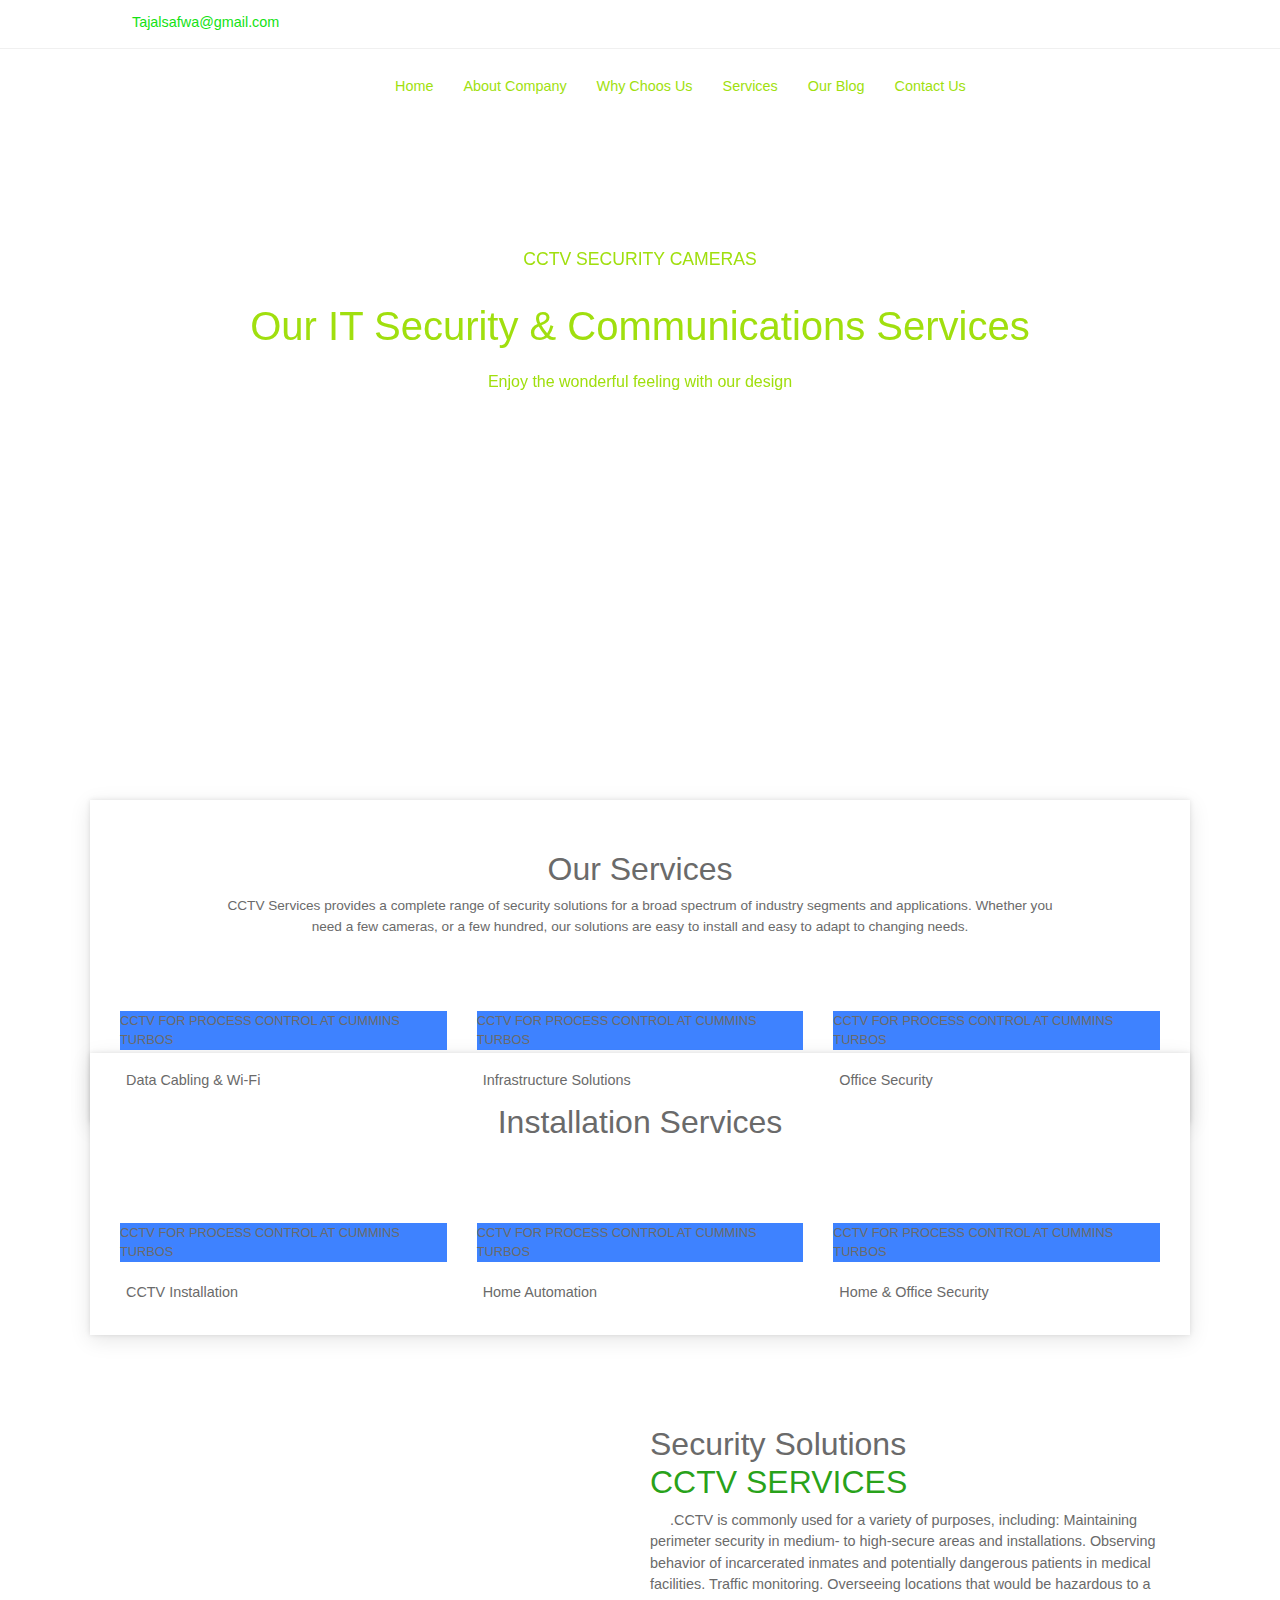
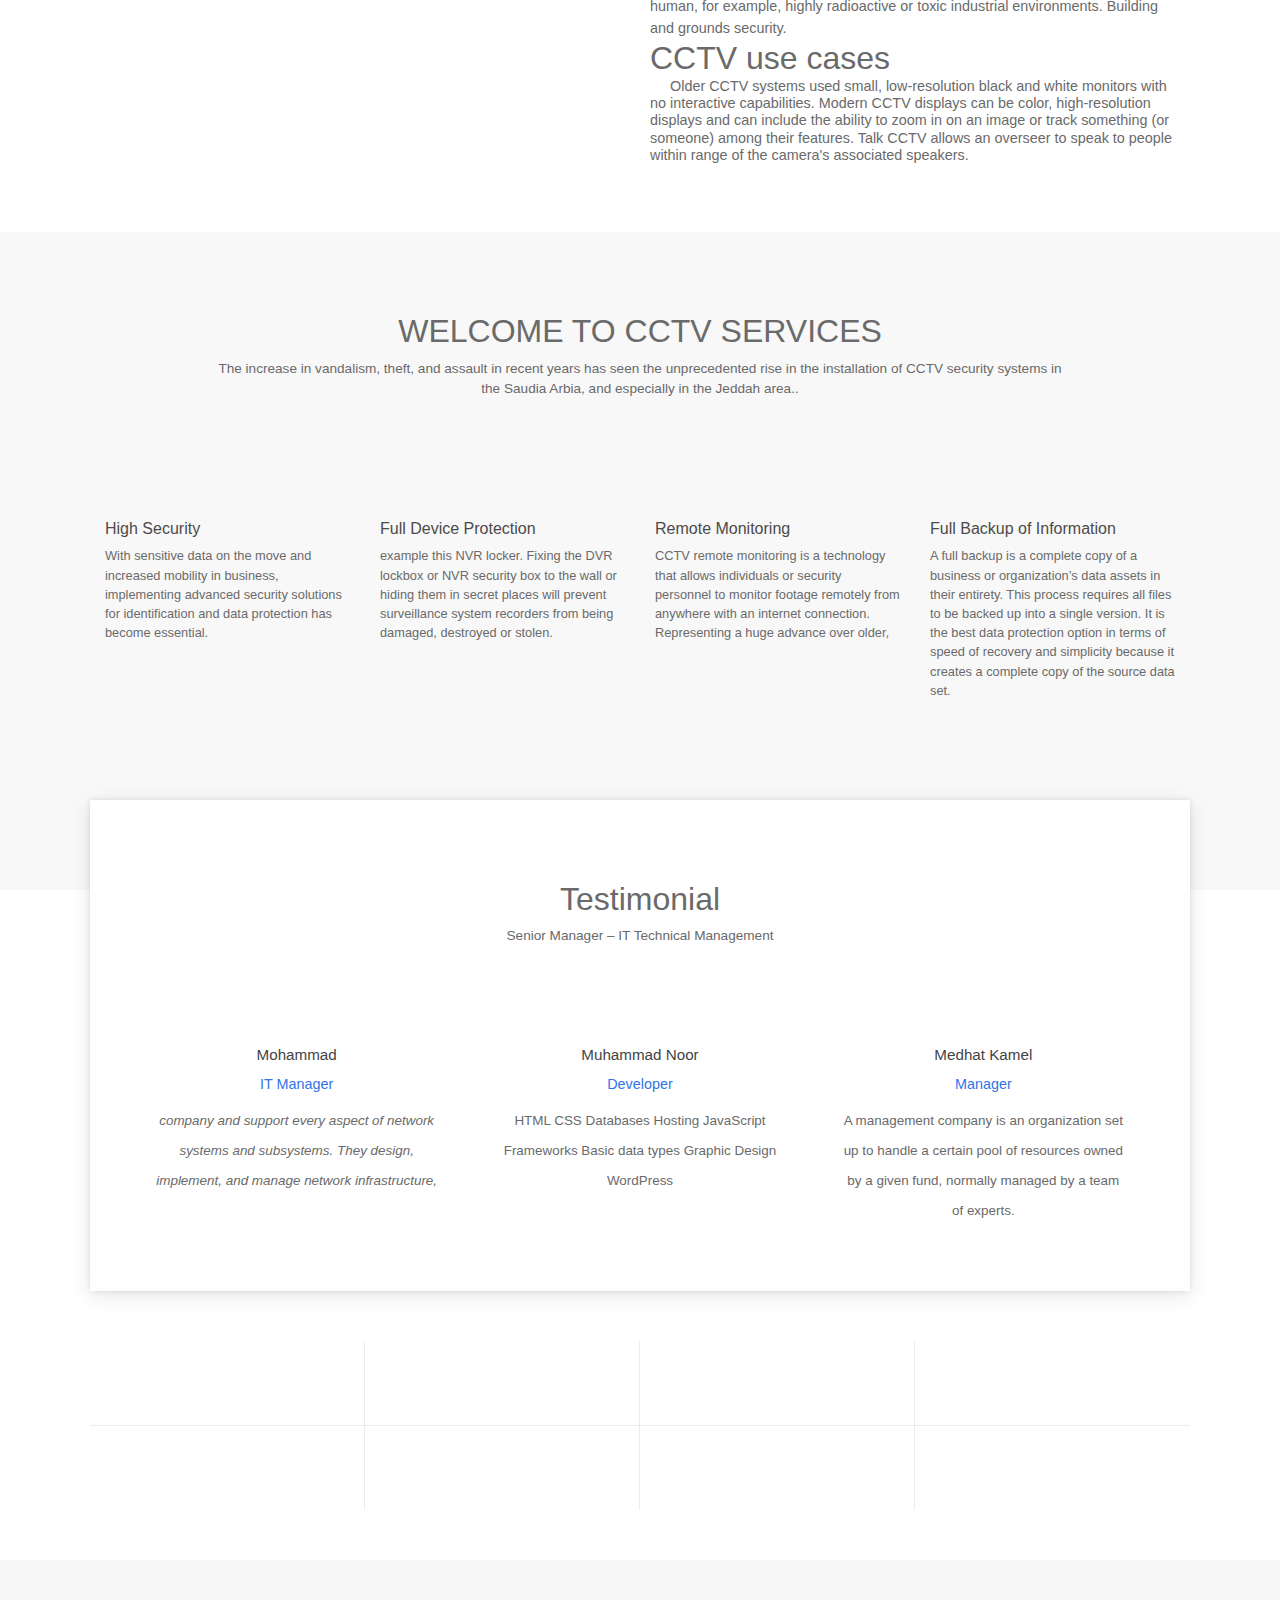
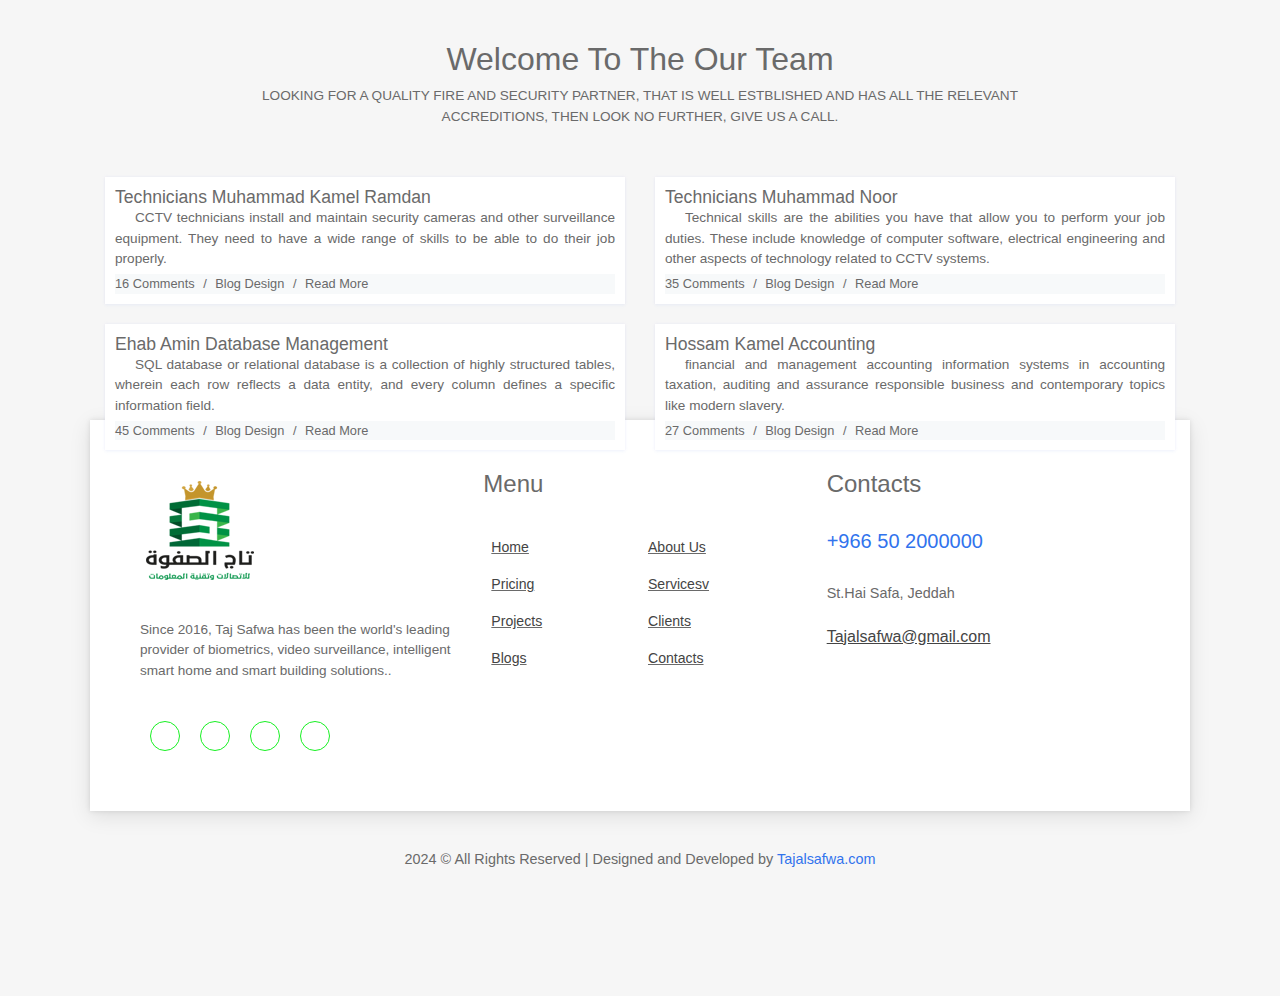
==== commit 31df1b10: "Update index.html" ====
--- a/index.html
+++ b/index.html
@@ -47,8 +47,8 @@
             <div class="container">
                 <div class="row">
                     <div class="col-md-3 col-sm-12 logo">
-                        <img class="log" src="assets/images/logo.png" alt="">
-                        <img class="log-gray" src="assets/images/logo-gray.png" alt="">
+                        <img class="log" src="logo.png" alt="">
+                        <img class="log-gray" src="logo-gray.png" alt="">
                         <a data-toggle="collapse" data-target="#nav-head" href="#nav-head"><i class="fas d-block d-md-none small-menu fa-bars"></i></a>
                     </div>
                     <div id="nav-head" class="col-md-9 nav-div d-none d-md-block">
@@ -128,7 +128,7 @@
                 <div class="col-md-4">
                     <div class="serv-det">
                         <figure class="imghvr-fade">
-                            <img src="assets/images/services/s1.jpg" alt="">
+                            <img src="s1.jpg" alt="">
                             <figcaption>
                                 CCTV FOR PROCESS CONTROL AT CUMMINS TURBOS
                             </figcaption>
@@ -139,7 +139,7 @@
                 <div class="col-md-4">
                     <div class="serv-det">
                         <figure class="imghvr-fade">
-                            <img src="assets/images/services/s2.jpg" alt="">
+                            <img src="s2.jpg" alt="">
                             <figcaption>
                                 CCTV FOR PROCESS CONTROL AT CUMMINS TURBOS
                             </figcaption>
@@ -150,7 +150,7 @@
                 <div class="col-md-4">
                     <div class="serv-det">
                         <figure class="imghvr-fade">
-                            <img src="assets/images/services/s3.jpg" alt="">
+                            <img src="s3.jpg" alt="">
                             <figcaption>
                                 CCTV FOR PROCESS CONTROL AT CUMMINS TURBOS
                             </figcaption>
@@ -174,7 +174,7 @@
             <div class="col-md-4">
                 <div class="serv-det">
                     <figure class="imghvr-fade">
-                        <img src="assets/images/services/s01.jpg" alt="">
+                        <img src="s01.jpg" alt="">
                         <figcaption>
                             CCTV FOR PROCESS CONTROL AT CUMMINS TURBOS
                         </figcaption>
@@ -196,7 +196,7 @@
             <div class="col-md-4">
                 <div class="serv-det">
                     <figure class="imghvr-fade">
-                        <img src="assets/images/services/s03.jpg" alt="">
+                        <img src="s03.jpg" alt="">
                         <figcaption>
                             CCTV FOR PROCESS CONTROL AT CUMMINS TURBOS
                         </figcaption>
@@ -220,8 +220,8 @@
         <div class="container">
             <div class="row">
                 <div class="col-lg-6 col-md-12">
-                    <img src="assets/images/about.jpg" alt="">
-                    <img src="assets/images/about2.jpg" alt="">
+                    <img src="about.jpg" alt="">
+                    <img src="about2.jpg" alt="">
 
                 </div>
                 <div class="col-lg-6 col-md-12 txtr">
@@ -294,7 +294,7 @@
             <div class="test-row row">
                 <div class="col-md-4">
                     <div class="test-key">
-                        <img src="assets/images/testimonial/member-01.jpg" alt="">
+                        <img src="member-01.jpg" alt="">
 
                         <h5>Mohammad</h5>
                         <a href=""> IT Manager</a>
@@ -304,7 +304,7 @@
                 </div>
                 <div class="col-md-4">
                     <div class="test-key">
-                        <img src="assets/images/testimonial/member-02.jpg" alt="">
+                        <img src="member-02.jpg" alt="">
 
                         <h5>Muhammad Noor</h5>
                         <a href=""> Developer</a>
@@ -322,7 +322,7 @@
                 </div>
                 <div class="col-md-4">
                     <div class="test-key">
-                        <img src="assets/images/testimonial/member-03.jpg" alt="">
+                        <img src="member-03.jpg" alt="">
 
                         <h5> Medhat Kamel </h5>
                         <a href="">Manager</a>
@@ -378,7 +378,7 @@
                       <div class="col-md-6">
                           <div class="news-card">
                               <div class="image">
-                                  <img src="assets/images/blog/blog_01.jpg" alt="">
+                                  <img src="blog_01.jpg" alt="">
                               </div>
                               <div class="detail">
                                   <h3>Technicians Muhammad Kamel Ramdan</h3>
@@ -394,7 +394,7 @@
                     <div class="col-md-6">
                         <div class="news-card">
                             <div class="image">
-                                <img src="assets/images/blog/blog_02.jpg" alt="">
+                                <img src="blog_02.jpg" alt="">
                             </div>
                             <div class="detail">
                                 <h3>Technicians Muhammad Noor</h3>
@@ -410,7 +410,7 @@
                     <div class="col-md-6">
                         <div class="news-card">
                             <div class="image">
-                                <img src="assets/images/blog/blog_03.jpg" alt="">
+                                <img src="blog_03.jpg" alt="">
                             </div>
                             <div class="detail">
                                 <h3>Ehab Amin  Database Management </h3>
@@ -426,7 +426,7 @@
                     <div class="col-md-6">
                         <div class="news-card">
                             <div class="image">
-                                <img src="assets/images/blog/blog_04.jpg" alt="">
+                                <img src="blog_04.jpg" alt="">
                             </div>
                             <div class="detail">
                                 <h3>Hossam Kamel Accounting</h3>
@@ -456,7 +456,7 @@
         <div class="row">
             <div class="col-md-4">
                 <div class="foot-about">
-                    <img src="assets/images/logomain.png" alt="">
+                    <img src="logomain.png" alt="">
 
                     <h4></h4>
                    
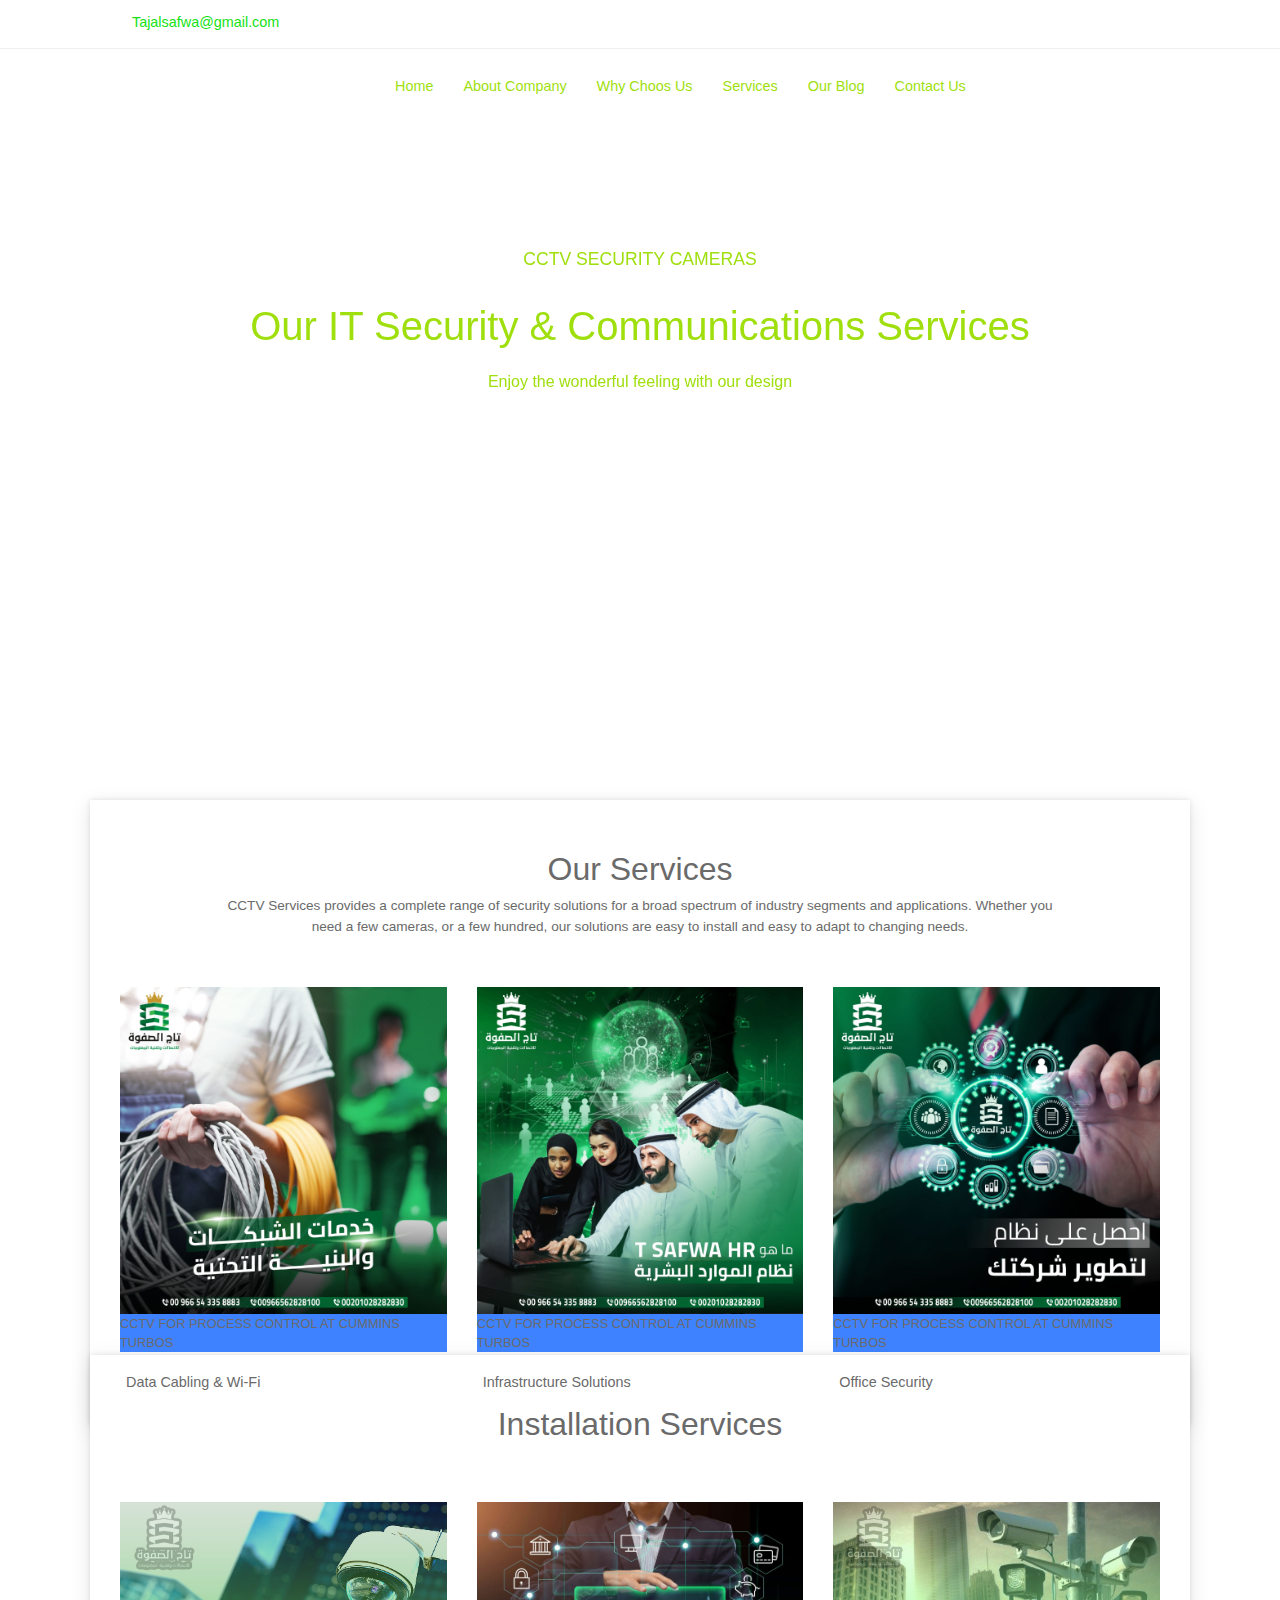
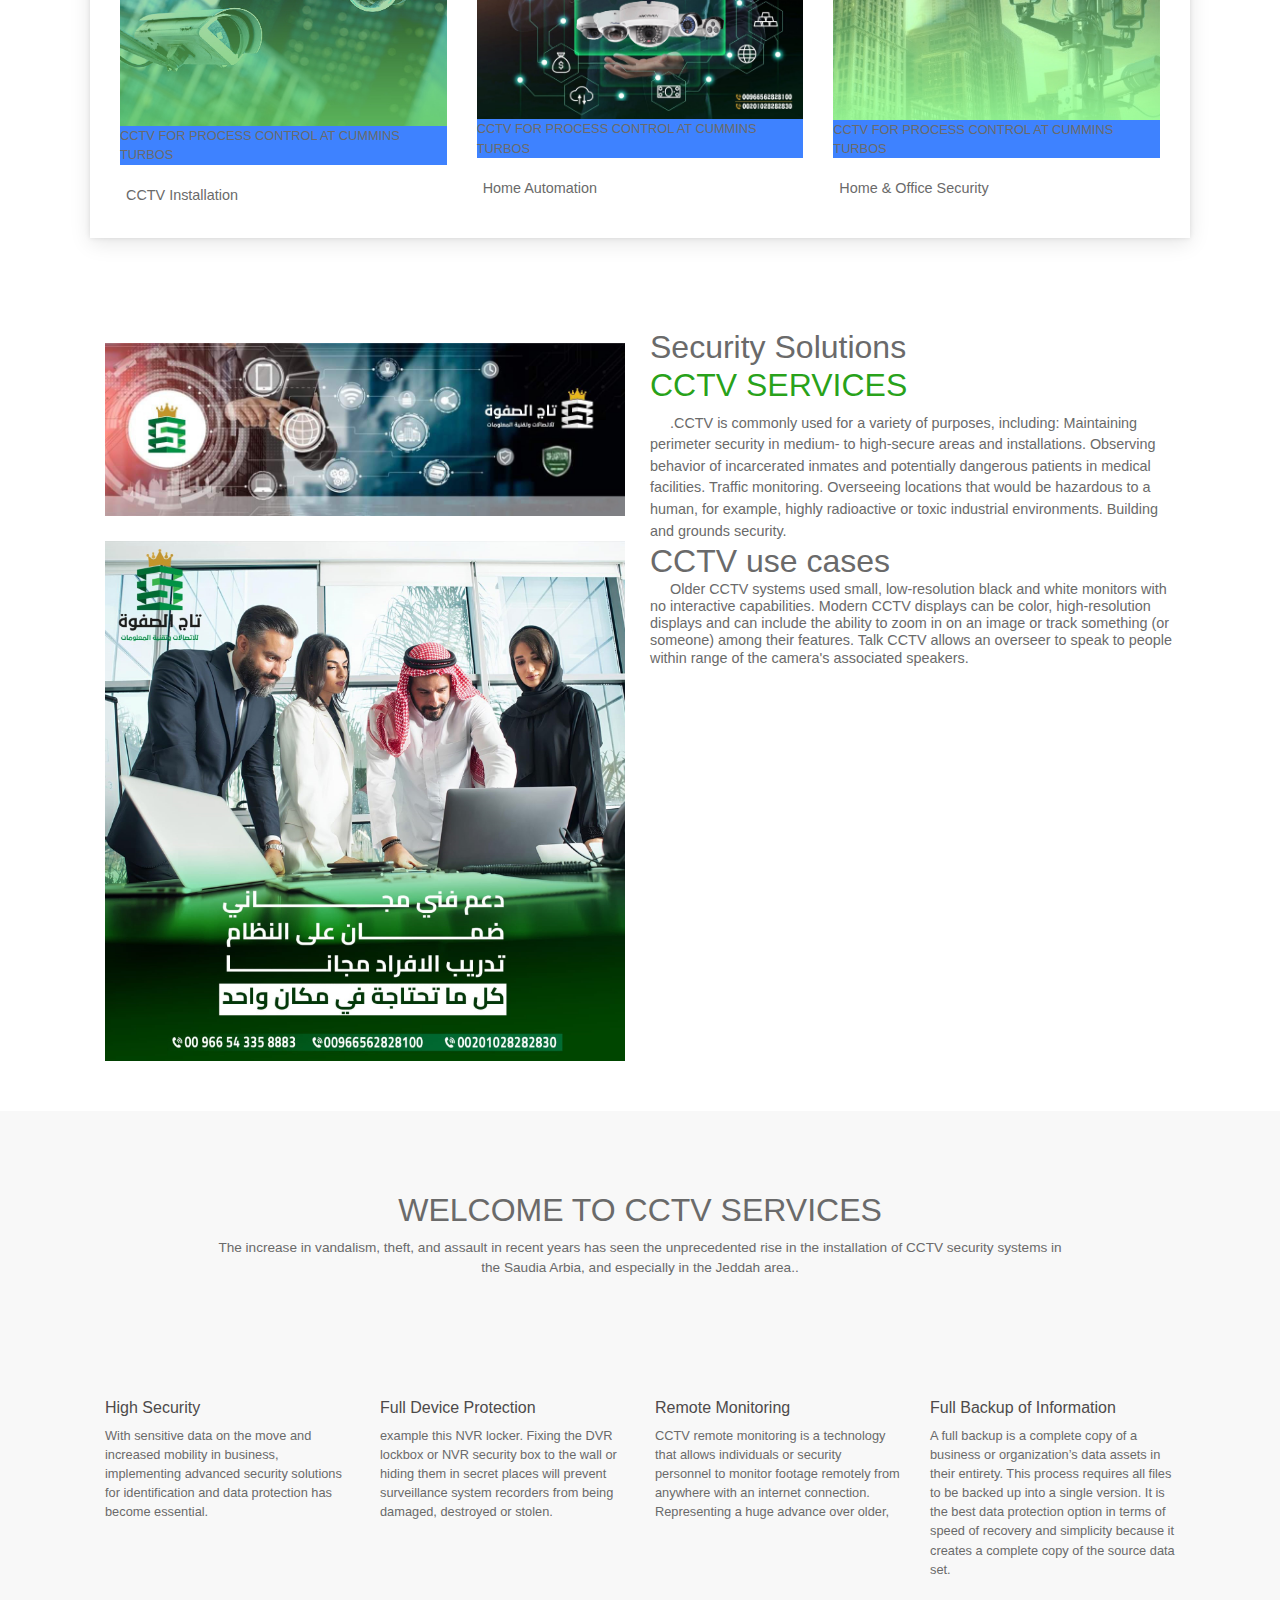
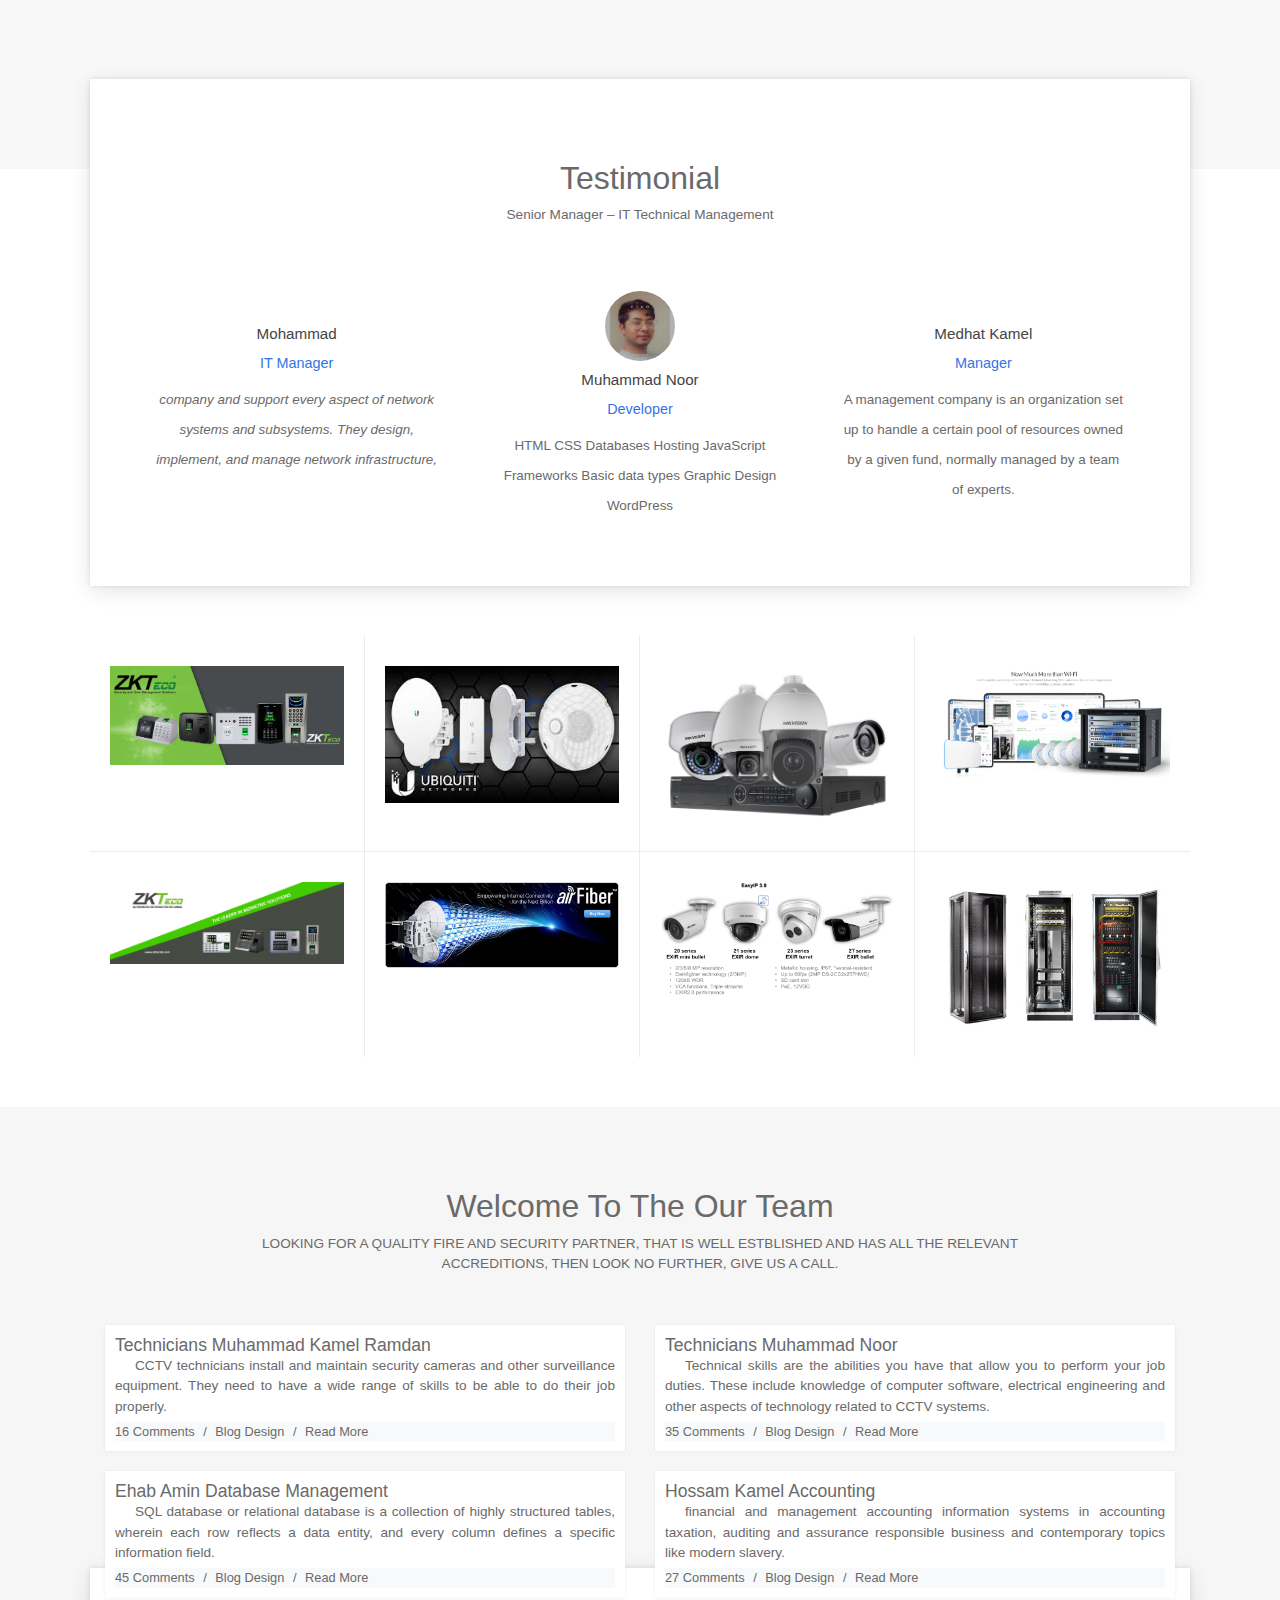
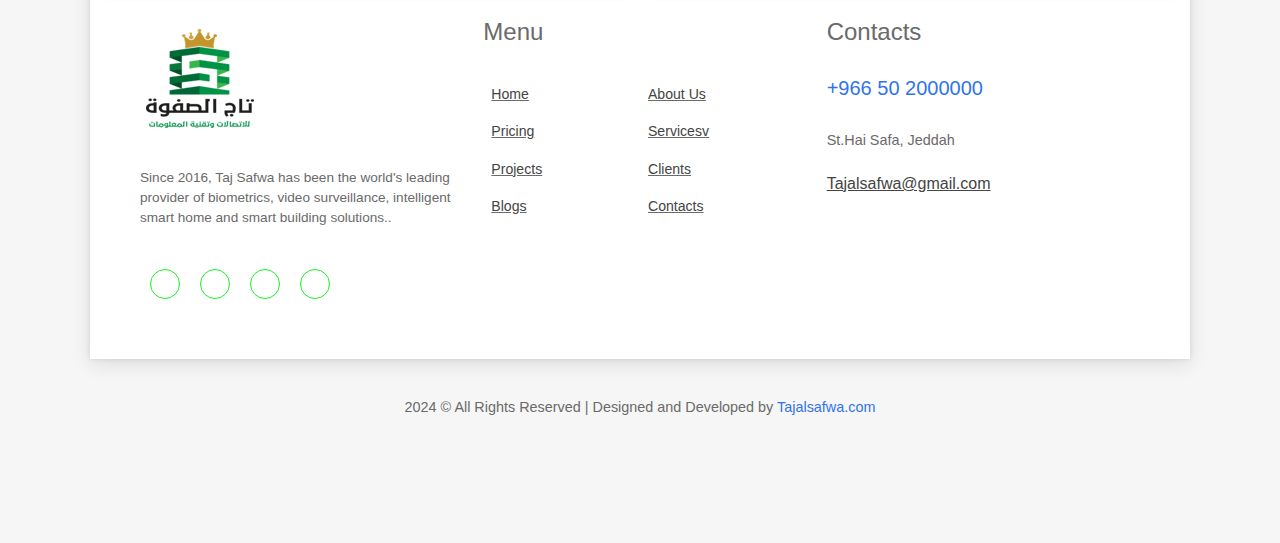
==== commit 656646b0: "Update index.html" ====
--- a/index.html
+++ b/index.html
@@ -185,7 +185,7 @@
             <div class="col-md-4">
                 <div class="serv-det">
                     <figure class="imghvr-fade">
-                        <img src="assets/images/services/s02.jpg" alt="">
+                        <img src="s02.jpg" alt="">
                         <figcaption>
                             CCTV FOR PROCESS CONTROL AT CUMMINS TURBOS
                         </figcaption>
@@ -339,28 +339,28 @@
         <div class="container">
             <div class="row client-row">
                 <div class="col-md-3 col-6 br bb clinent-cover">
-                    <img src="assets/images/partner/l1.png" alt="">
+                    <img src="l1.png" alt="">
                 </div>
                 <div class="col-md-3 col-6 br bb clinent-cover">
-                    <img src="assets/images/partner/l2.png" alt="">
+                    <img src="l2.png" alt="">
                 </div>
                 <div class="col-md-3 col-6 br bb clinent-cover">
-                    <img src="assets/images/partner/l3.png" alt="">
+                    <img src="l3.png" alt="">
                 </div>
                 <div class="col-md-3 col-6 bb clinent-cover">
-                    <img src="assets/images/partner/l4.png" alt="">
+                    <img src="l4.png" alt="">
                 </div>
                 <div class="col-md-3 col-6 br clinent-cover">
-                    <img src="assets/images/partner/l5.png" alt="">
+                    <img src="l5.png" alt="">
                 </div>
                 <div class="col-md-3 col-6 br clinent-cover">
-                     <img src="assets/images/partner/l6.png" alt="">
+                     <img src="l6.png" alt="">
                 </div>
                 <div class="col-md-3 col-6 br clinent-cover">
-                     <img src="assets/images/partner/l7.png" alt="">
+                     <img src="l7.png" alt="">
                 </div>
                 <div class="col-md-3 col-6 clinent-cover">
-                    <img src="assets/images/partner/l8.png" alt="">
+                    <img src="l8.png" alt="">
                 </div>
             </div>
         </div>
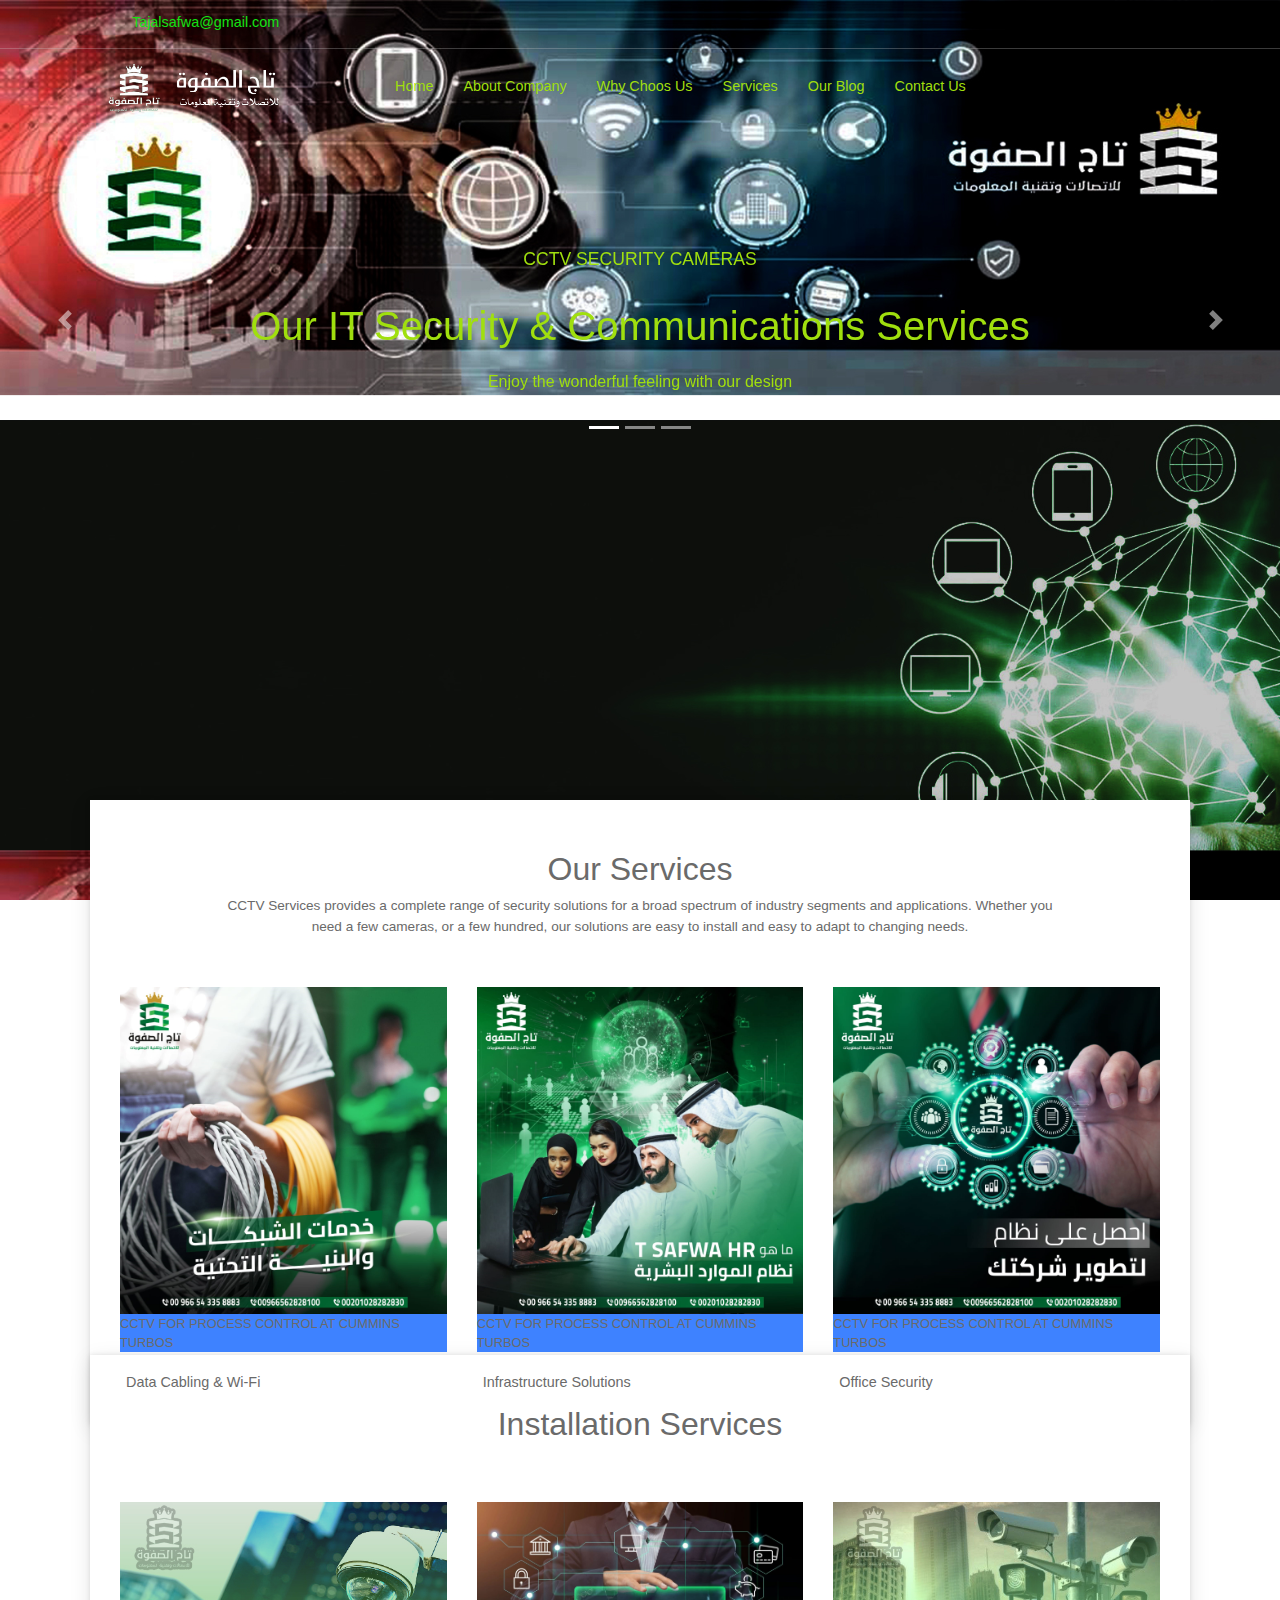
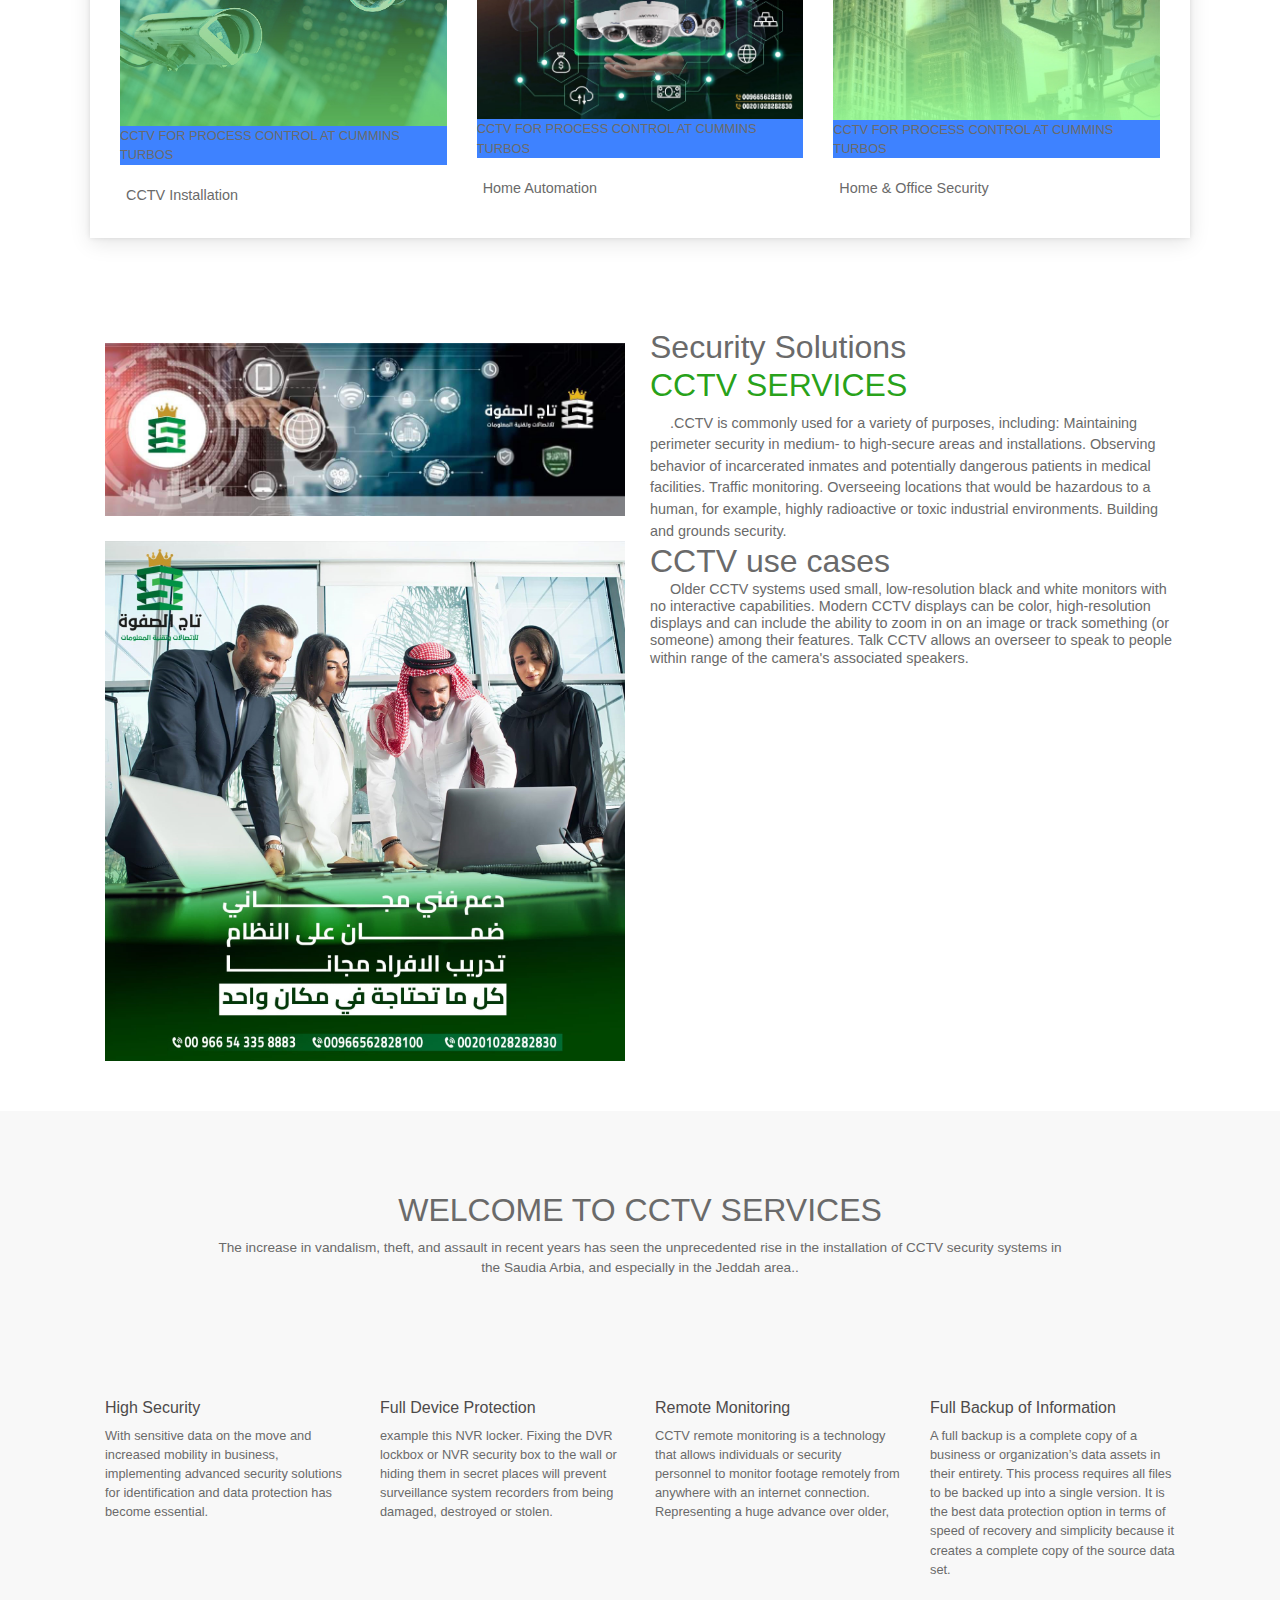
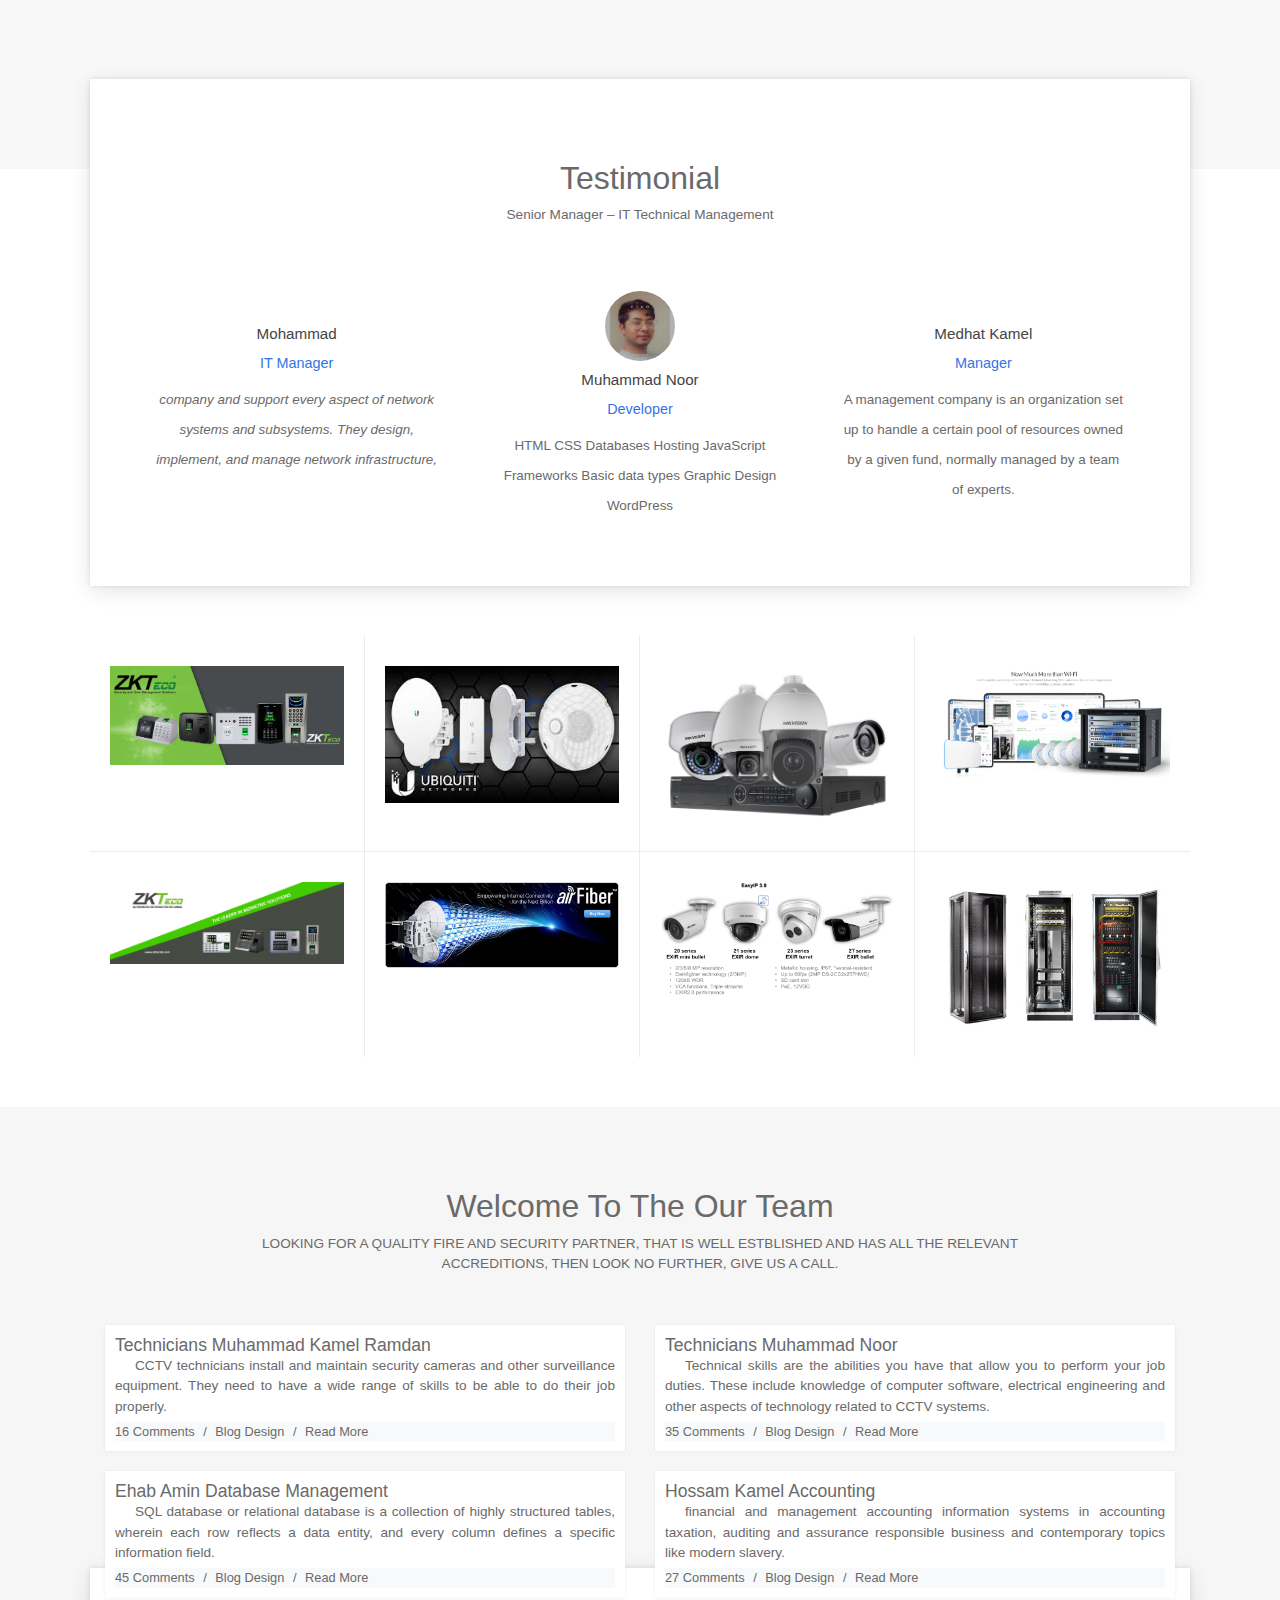
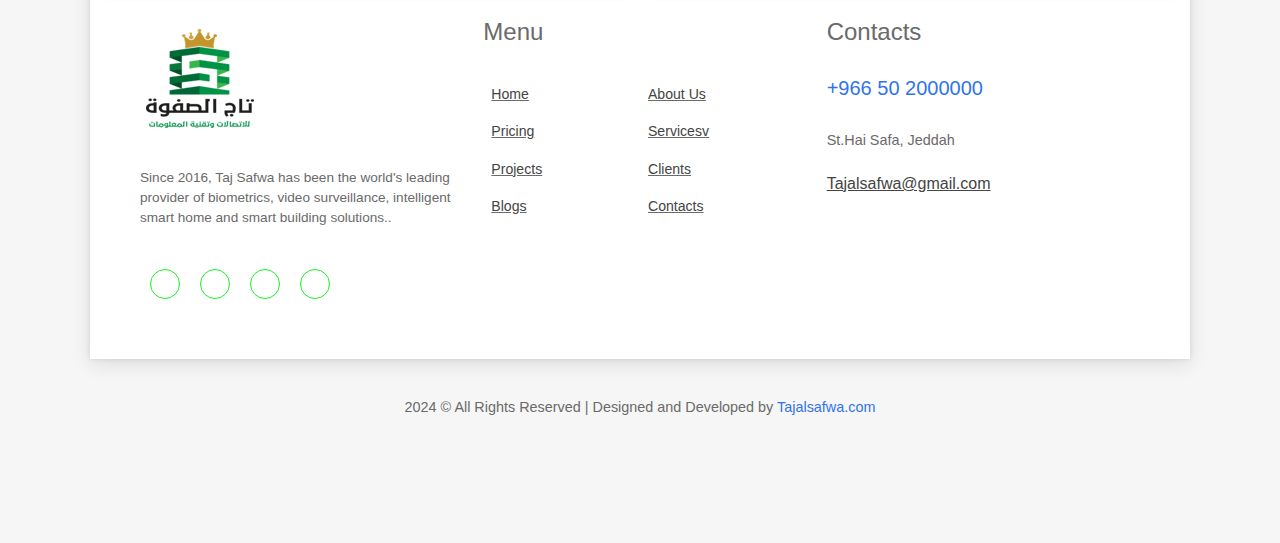
==== commit e1b675ba: "Update index.html" ====
--- a/index.html
+++ b/index.html
@@ -4,7 +4,7 @@
 <head>
     <meta charset="utf-8">
     <meta name="viewport" content="width=device-width, initial-scale=1.0, maximum-scale=1.0, shrink-to-fit=no, user-scalable=no">
-    <title> Free CCTv Website Template </title>
+    <title>  CCTv Website Template </title>
 
     <link rel="shortcut icon" href="assets/images/fav.jpg">
     <link rel="stylesheet" href="bootstrap.min.css">
--- a/style.css
+++ b/style.css
@@ -1,10 +1,5 @@
 /* =======================================================================
-Template Name: Dil Hospital
-Author:  SmartEye Adminpanel
-Author URI: www.smarteyeapps.com
-Version: 1.0
-coder name:Prabin Raja
-Description: This Template is created for web template
+
 ======================================================================= */
 /* ===================================== Import Less ================================== */
 :root {
@@ -270,7 +265,7 @@
 
 /* ===================================== Full Screen Background CSS ======================== */
 .banner-container {
-  background-image: url(../images/head_bg.jpg);
+  background-image: url(head_bg.jpg);
   background-size: 100%;
   height: 100%; }
   @media screen and (max-width: 699px) {
@@ -314,7 +309,7 @@
     right: -121px; }
 
 .page-title {
-  background-image: url(../images/head_bg.jpg);
+  background-image: url(head_bg.jpg);
   background-size: 100%;
   height: 400px;
   padding-top: 155px;
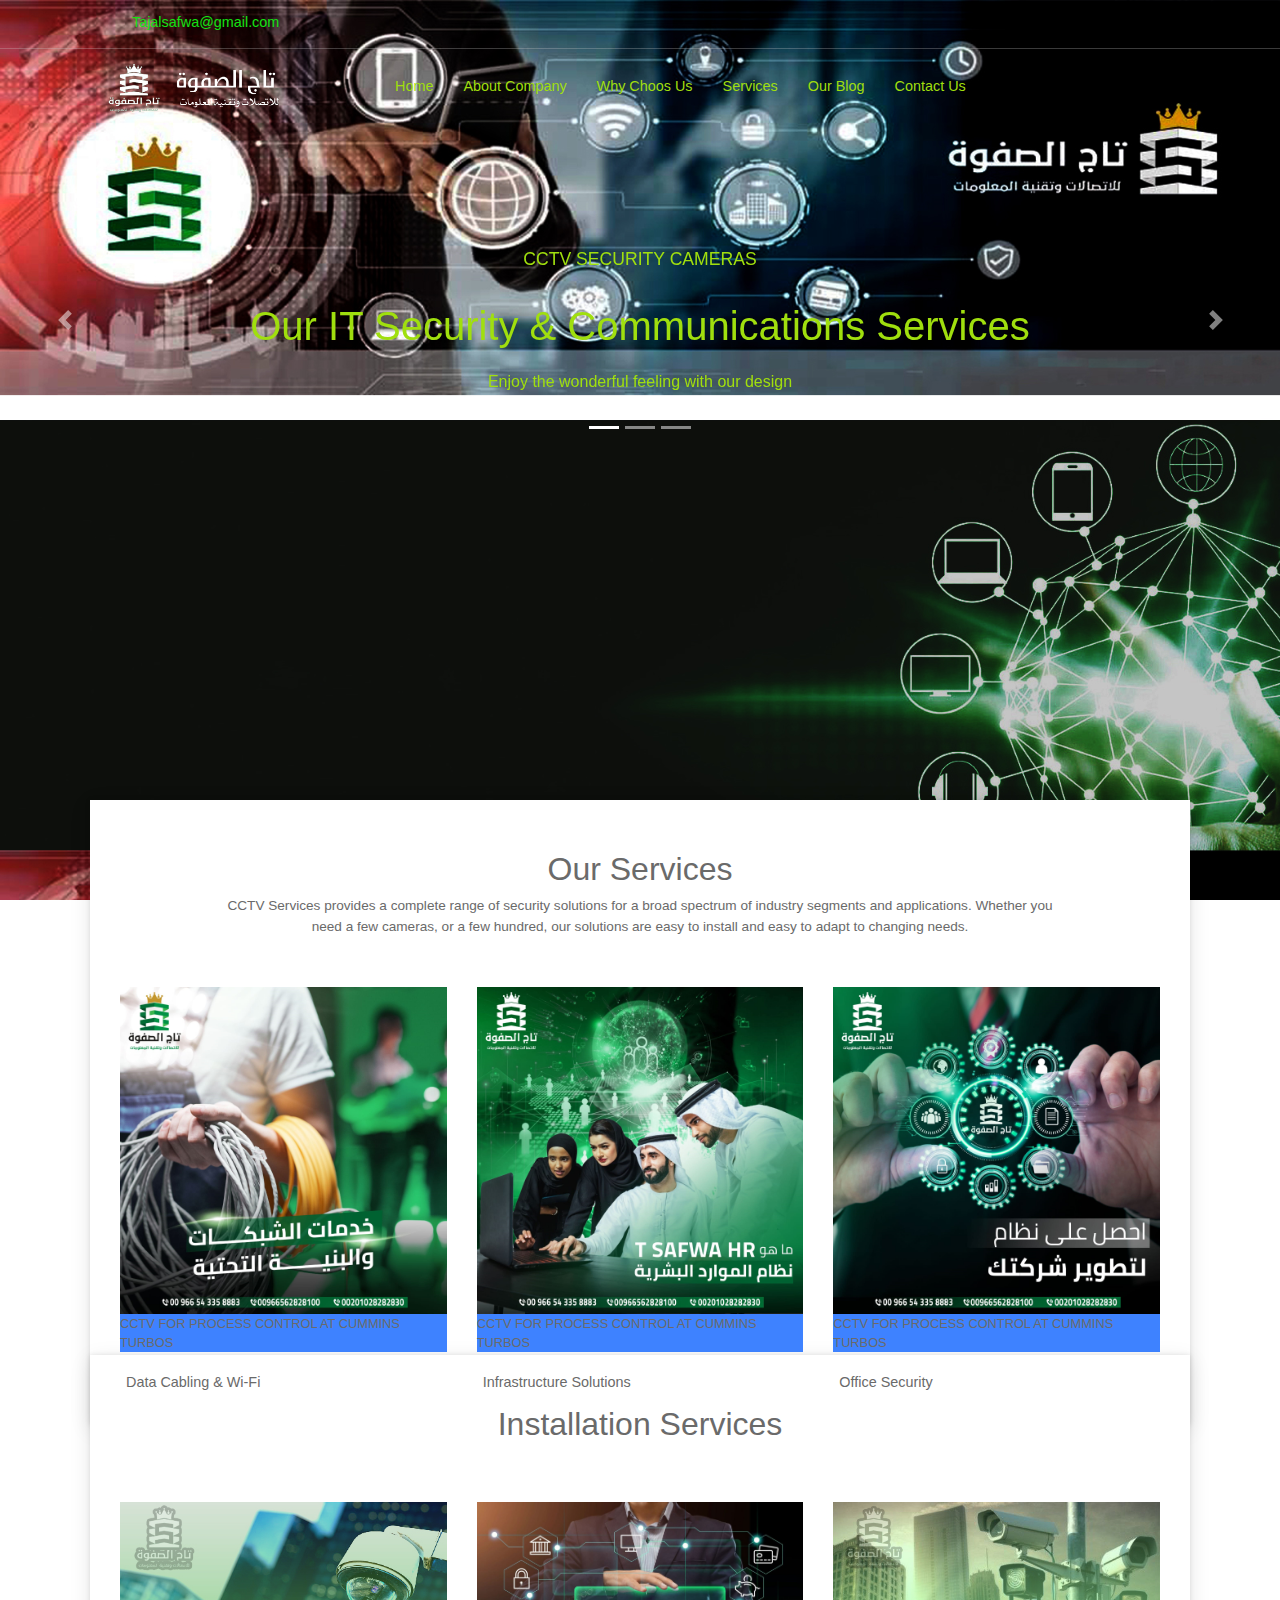
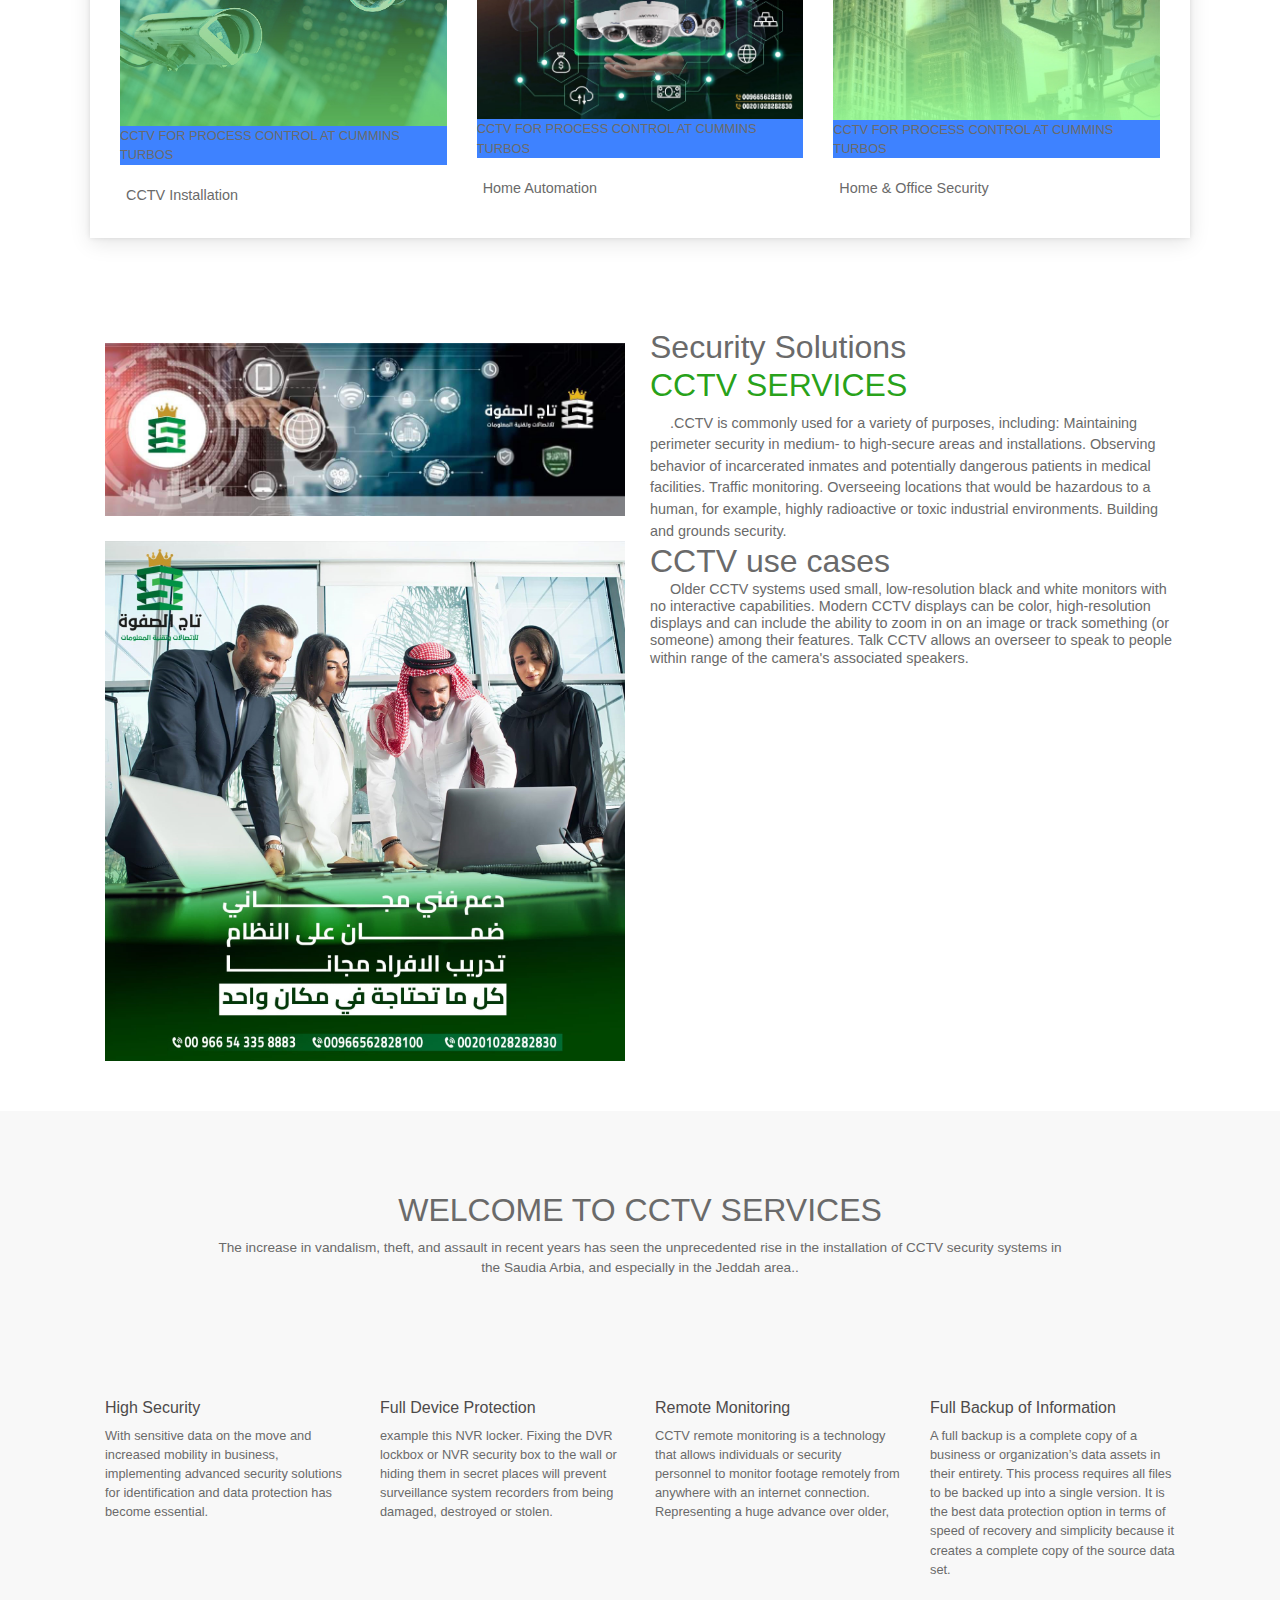
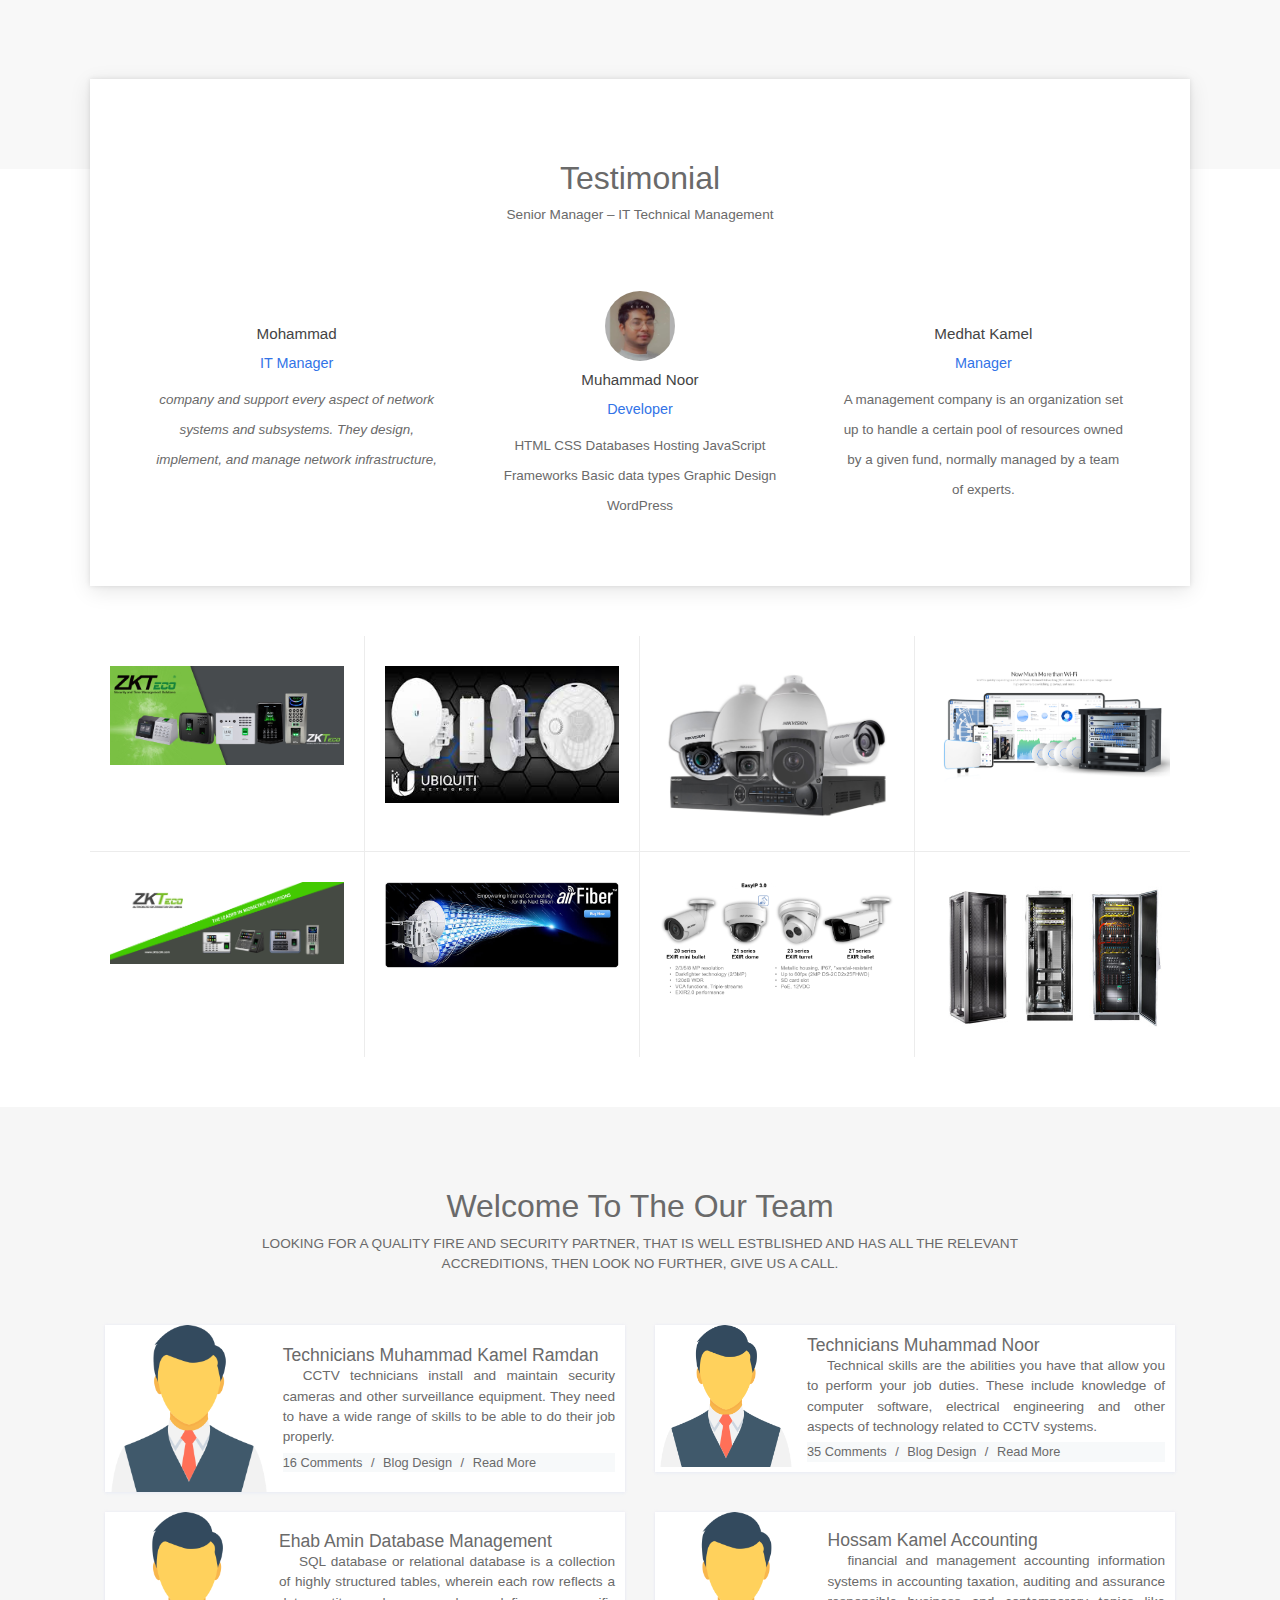
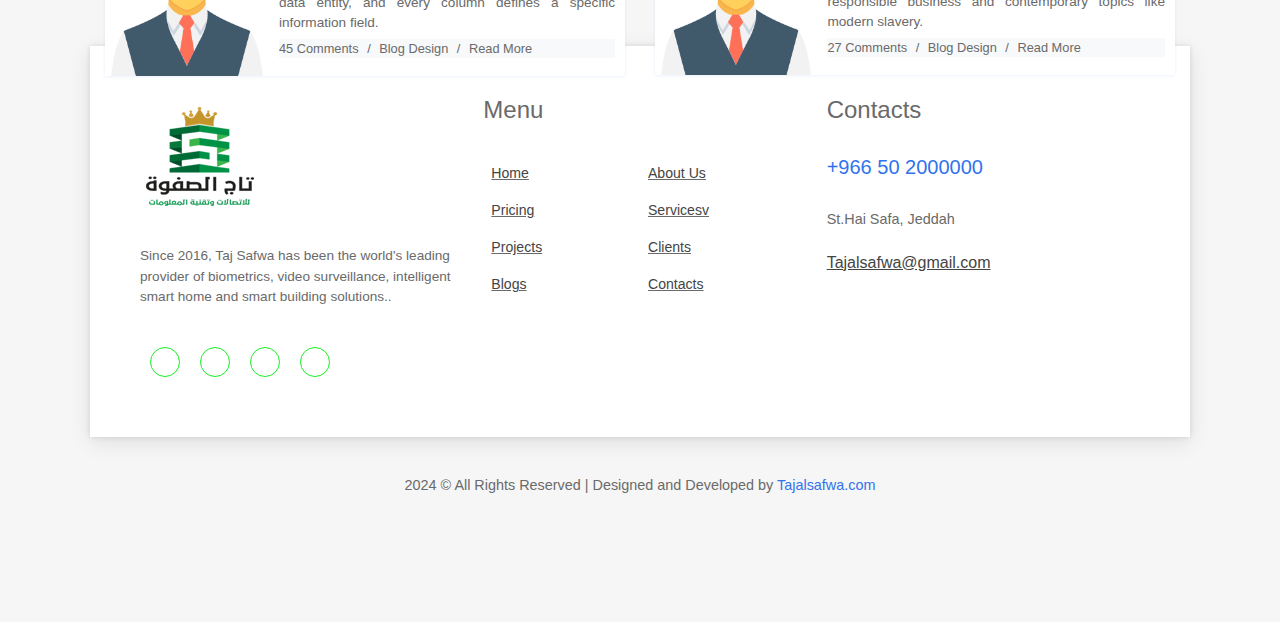
==== commit 3964db99: "Update index.html" ====
--- a/index.html
+++ b/index.html
@@ -496,7 +496,7 @@
 
     <div class="copy-right">
         <div class="container">
-            <p>2024 © All Rights Reserved | Designed and Developed by <a href="https://www.smarteyeapps.com/">Tajalsafwa.com</a></p>
+            <p>2024 © All Rights Reserved | Designed and Developed by <a href="Muhammad Noor">Tajalsafwa.com</a></p>
         </div>
     </div>
     </div>
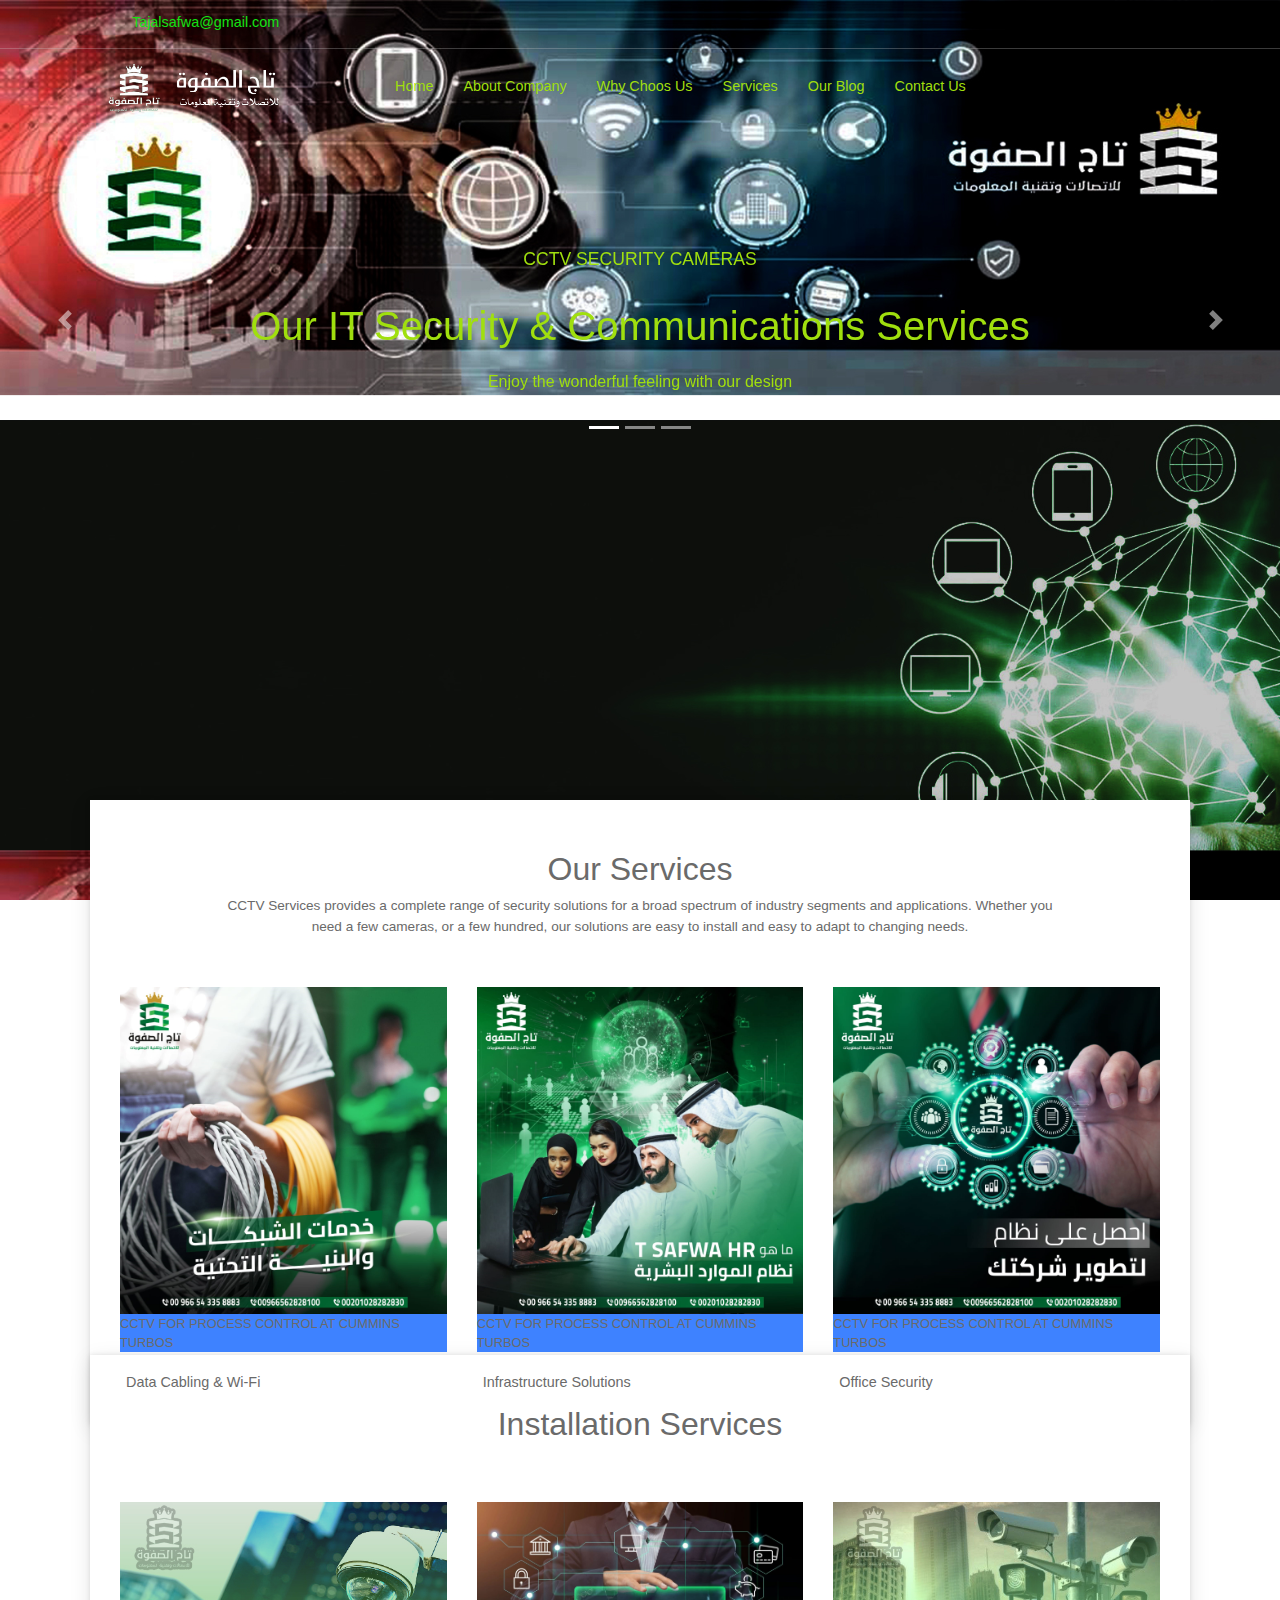
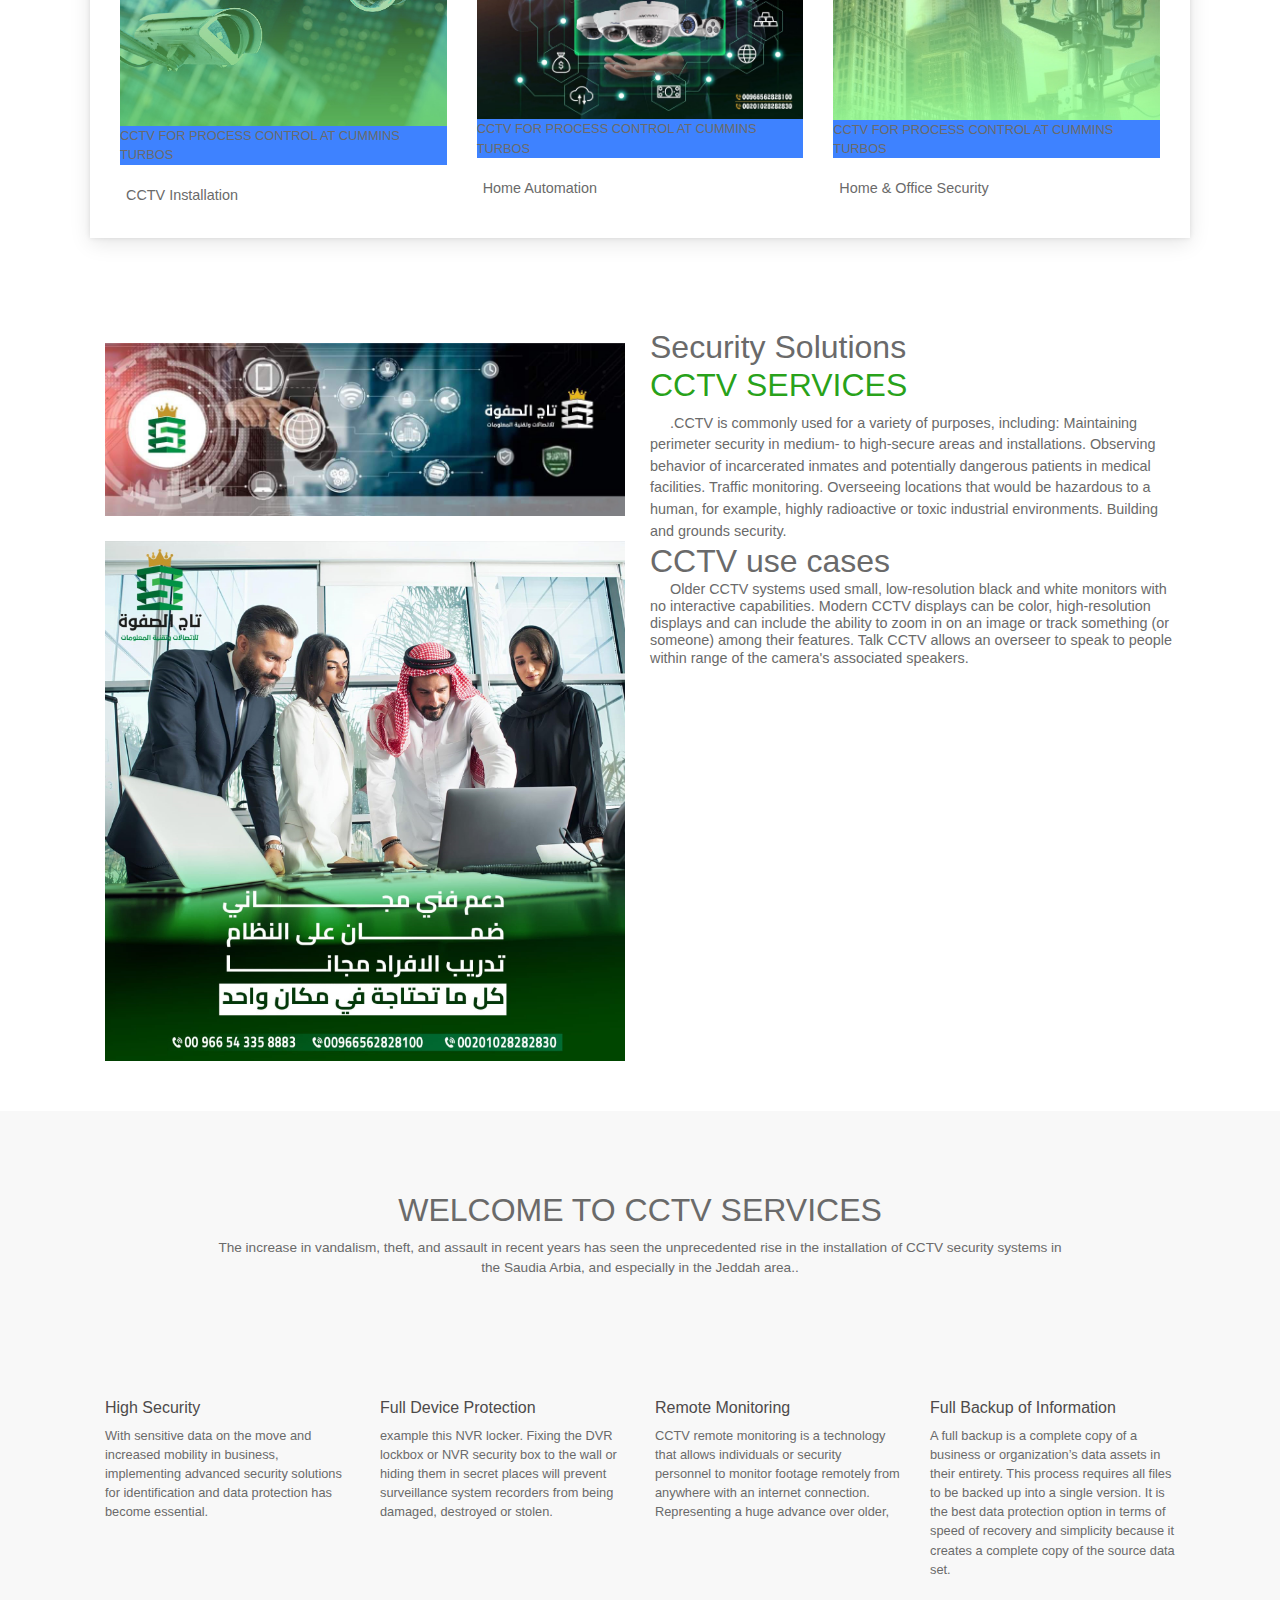
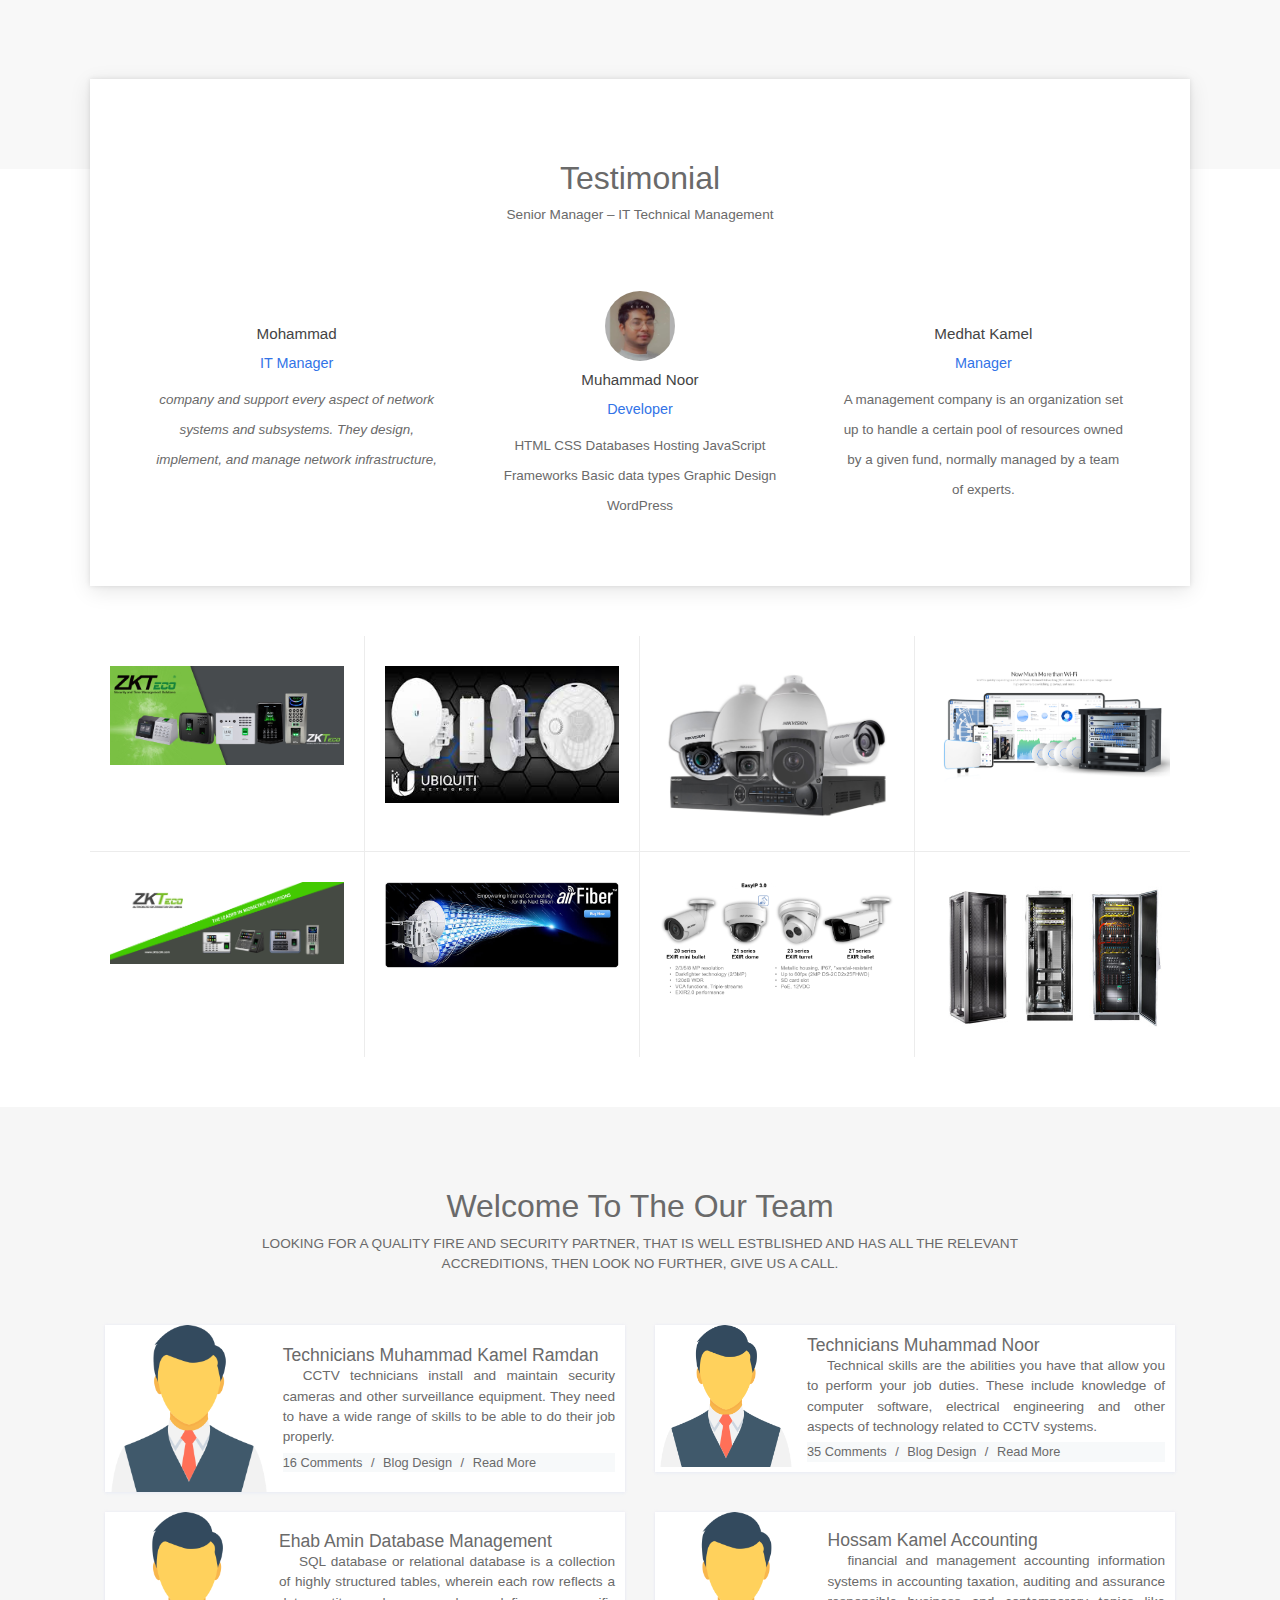
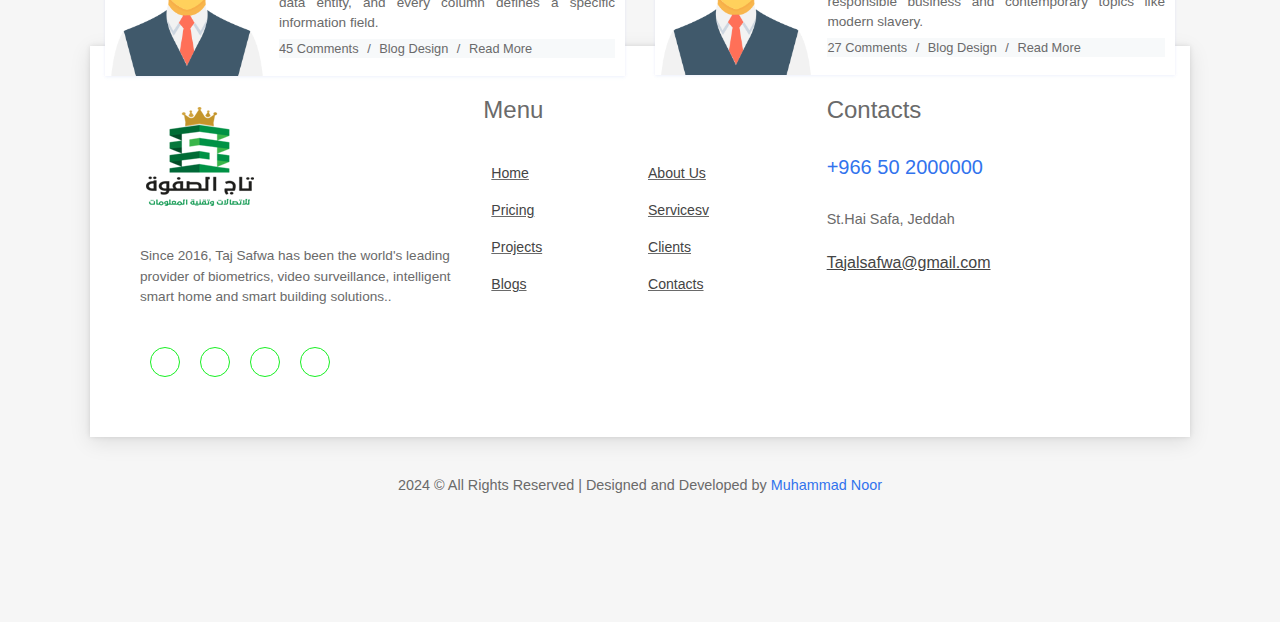
==== commit dba1d631: "Update index.html" ====
--- a/index.html
+++ b/index.html
@@ -496,7 +496,7 @@
 
     <div class="copy-right">
         <div class="container">
-            <p>2024 © All Rights Reserved | Designed and Developed by <a href="Muhammad Noor">Tajalsafwa.com</a></p>
+            <p>2024 © All Rights Reserved | Designed and Developed by <a href="Muhammad Noor">Muhammad Noor</a></p>
         </div>
     </div>
     </div>
